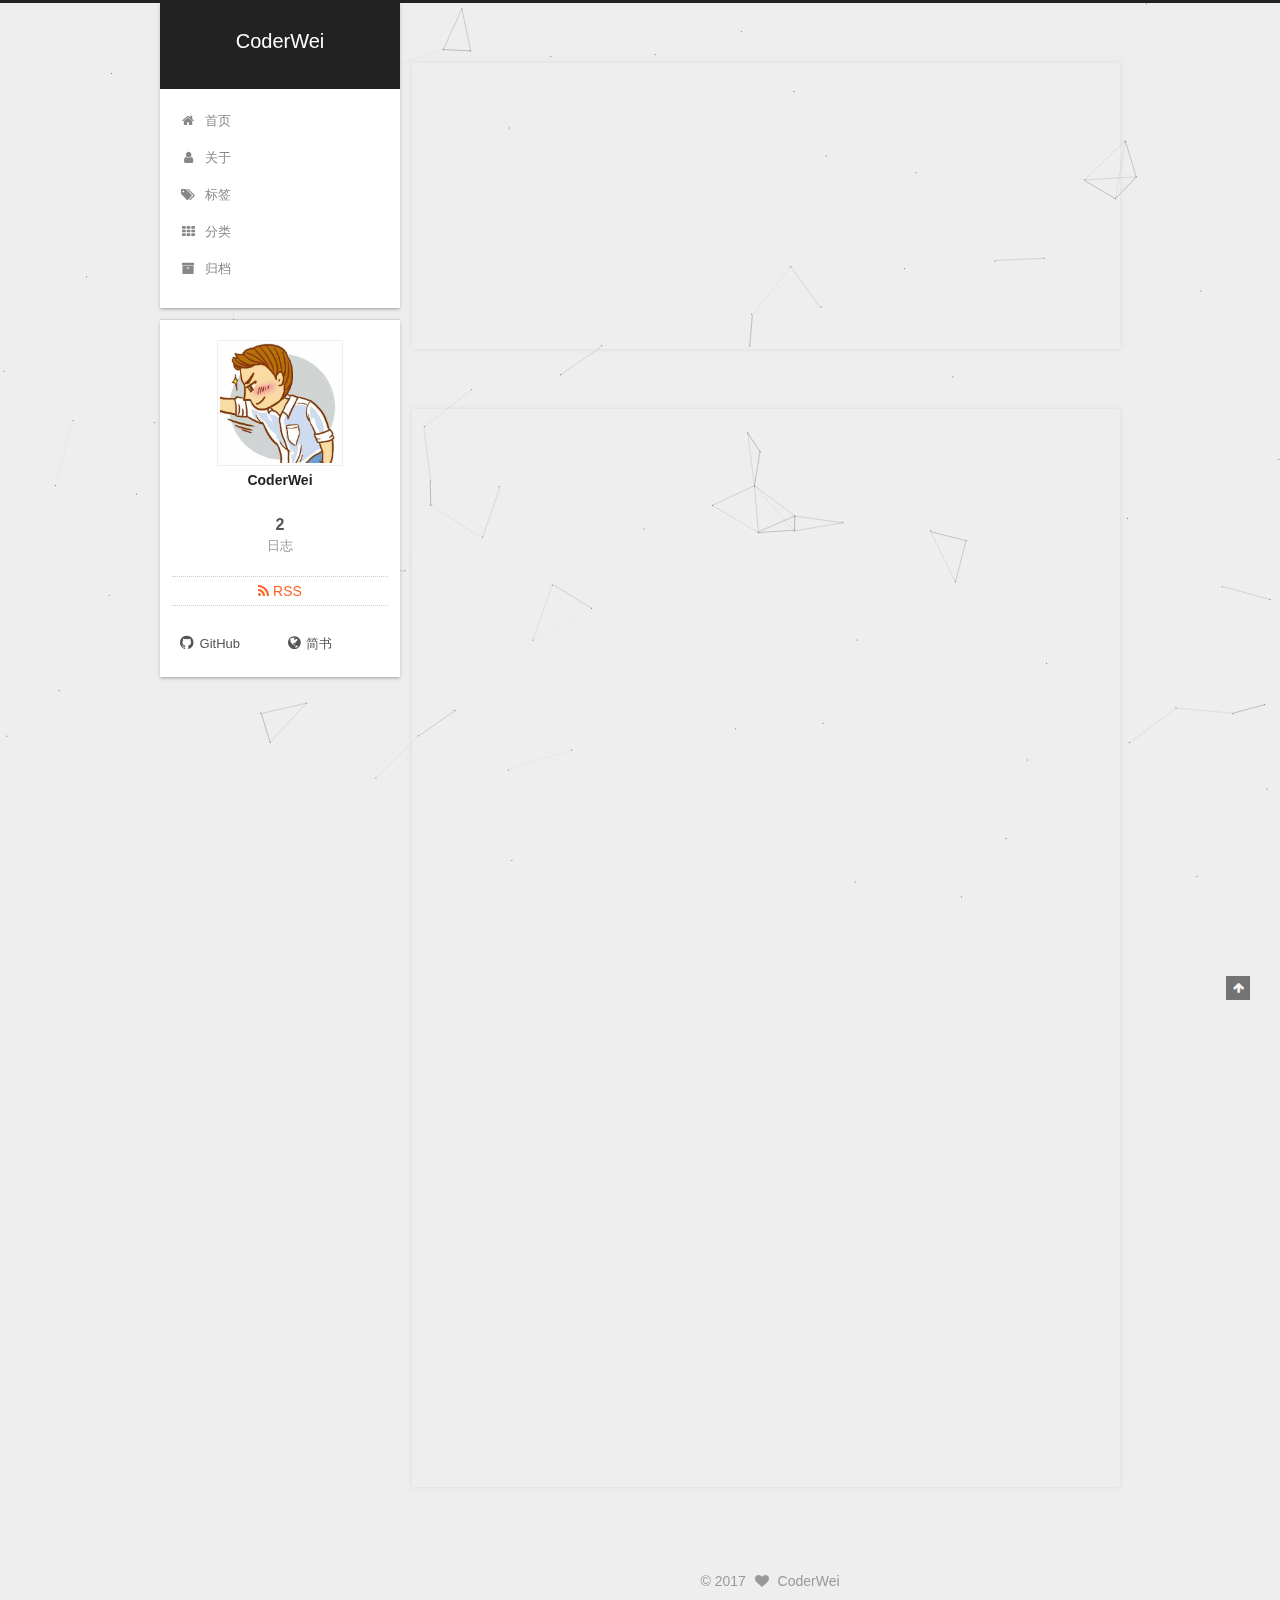
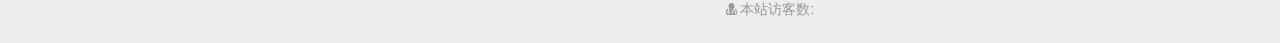
==== index.html @ 3d7d8877 "Site updated: 2017-09-25 10:49:54" ====
<!DOCTYPE html>



  


<html class="theme-next gemini use-motion" lang="zh-Hans">
<head>
  <meta charset="UTF-8"/>
<meta http-equiv="X-UA-Compatible" content="IE=edge" />
<meta name="viewport" content="width=device-width, initial-scale=1, maximum-scale=1"/>
<meta name="theme-color" content="#222">








<meta http-equiv="Cache-Control" content="no-transform" />
<meta http-equiv="Cache-Control" content="no-siteapp" />
















  
  
  <link href="/lib/fancybox/source/jquery.fancybox.css?v=2.1.5" rel="stylesheet" type="text/css" />







<link href="/lib/font-awesome/css/font-awesome.min.css?v=4.6.2" rel="stylesheet" type="text/css" />

<link href="/css/main.css?v=5.1.2" rel="stylesheet" type="text/css" />


  <meta name="keywords" content="Hexo, NexT" />





  <link rel="alternate" href="/atom.xml" title="CoderWei" type="application/atom+xml" />




  <link rel="shortcut icon" type="image/x-icon" href="/images/favicon.ico?v=5.1.2" />






<meta property="og:type" content="website">
<meta property="og:title" content="CoderWei">
<meta property="og:url" content="http://yoursite.com/index.html">
<meta property="og:site_name" content="CoderWei">
<meta property="og:locale" content="zh-Hans">
<meta name="twitter:card" content="summary">
<meta name="twitter:title" content="CoderWei">



<script type="text/javascript" id="hexo.configurations">
  var NexT = window.NexT || {};
  var CONFIG = {
    root: '/',
    scheme: 'Gemini',
    version: '5.1.2',
    sidebar: {"position":"left","display":"post","offset":12,"offset_float":12,"b2t":false,"scrollpercent":false,"onmobile":false},
    fancybox: true,
    tabs: true,
    motion: {"enable":true,"async":false,"transition":{"post_block":"fadeIn","post_header":"slideDownIn","post_body":"slideDownIn","coll_header":"slideLeftIn"}},
    duoshuo: {
      userId: '0',
      author: '博主'
    },
    algolia: {
      applicationID: '',
      apiKey: '',
      indexName: '',
      hits: {"per_page":10},
      labels: {"input_placeholder":"Search for Posts","hits_empty":"We didn't find any results for the search: ${query}","hits_stats":"${hits} results found in ${time} ms"}
    }
  };
</script>



  <link rel="canonical" href="http://yoursite.com/"/>





  <title>CoderWei</title>
  








</head>

<body itemscope itemtype="http://schema.org/WebPage" lang="zh-Hans">

  
  
    
  

  <div class="container sidebar-position-left 
  page-home">
    <div class="headband"></div>

<!-- <a href="https://github.com/xiaviv"><img style="position: absolute; top: 0; left: 0; border: 0;" src="https://camo.githubusercontent.com/8b6b8ccc6da3aa5722903da7b58eb5ab1081adee/68747470733a2f2f73332e616d617a6f6e6177732e636f6d2f6769746875622f726962626f6e732f666f726b6d655f6c6566745f6f72616e67655f6666373630302e706e67" alt="Fork me on GitHub" data-canonical-src="https://s3.amazonaws.com/github/ribbons/forkme_left_orange_ff7600.png"></a> -->

    <header id="header" class="header" itemscope itemtype="http://schema.org/WPHeader">
      <div class="header-inner"><div class="site-brand-wrapper">
  <div class="site-meta ">
    

    <div class="custom-logo-site-title">
      <a href="/"  class="brand" rel="start">
        <span class="logo-line-before"><i></i></span>
        <span class="site-title">CoderWei</span>
        <span class="logo-line-after"><i></i></span>
      </a>
    </div>
      
        <p class="site-subtitle"></p>
      
  </div>

  <div class="site-nav-toggle">
    <button>
      <span class="btn-bar"></span>
      <span class="btn-bar"></span>
      <span class="btn-bar"></span>
    </button>
  </div>
</div>

<nav class="site-nav">
  

  
    <ul id="menu" class="menu">
      
        
        <li class="menu-item menu-item-home">
          <a href="/" rel="section">
            
              <i class="menu-item-icon fa fa-fw fa-home"></i> <br />
            
            首页
          </a>
        </li>
      
        
        <li class="menu-item menu-item-about">
          <a href="/about/" rel="section">
            
              <i class="menu-item-icon fa fa-fw fa-user"></i> <br />
            
            关于
          </a>
        </li>
      
        
        <li class="menu-item menu-item-tags">
          <a href="/tags/" rel="section">
            
              <i class="menu-item-icon fa fa-fw fa-tags"></i> <br />
            
            标签
          </a>
        </li>
      
        
        <li class="menu-item menu-item-categories">
          <a href="/categories/" rel="section">
            
              <i class="menu-item-icon fa fa-fw fa-th"></i> <br />
            
            分类
          </a>
        </li>
      
        
        <li class="menu-item menu-item-archives">
          <a href="/archives/" rel="section">
            
              <i class="menu-item-icon fa fa-fw fa-archive"></i> <br />
            
            归档
          </a>
        </li>
      

      
    </ul>
  

  
</nav>



 </div>
    </header>

    <main id="main" class="main">
      <div class="main-inner">
        <div class="content-wrap">
          <div id="content" class="content">
            
  <section id="posts" class="posts-expand">
    
      

  

  
  
  

  <article class="post post-type-normal" itemscope itemtype="http://schema.org/Article">
  
  
  
  <div class="post-block">
    <link itemprop="mainEntityOfPage" href="http://yoursite.com/2017/09/22/My-first-hexo-blog/">

    <span hidden itemprop="author" itemscope itemtype="http://schema.org/Person">
      <meta itemprop="name" content="CoderWei">
      <meta itemprop="description" content="">
      <meta itemprop="image" content="/images/icon.jpg">
    </span>

    <span hidden itemprop="publisher" itemscope itemtype="http://schema.org/Organization">
      <meta itemprop="name" content="CoderWei">
    </span>

    
      <header class="post-header">

        
        
          <h1 class="post-title" itemprop="name headline">
                
                <a class="post-title-link" href="/2017/09/22/My-first-hexo-blog/" itemprop="url">My first hexo blog</a></h1>
        

        <div class="post-meta">
          <span class="post-time">
            
              <span class="post-meta-item-icon">
                <i class="fa fa-calendar-o"></i>
              </span>
              
                <span class="post-meta-item-text">发表于</span>
              
              <time title="创建于" itemprop="dateCreated datePublished" datetime="2017-09-22T23:14:47+08:00">
                2017-09-22
              </time>
            

            

            
          </span>

          

          
            
          

          
          

          

          
            <div class="post-wordcount">
              
                
                <span class="post-meta-item-icon">
                  <i class="fa fa-file-word-o"></i>
                </span>
                
                  <span class="post-meta-item-text">字数统计&#58;</span>
                
                <span title="字数统计">
                  0
                </span>
              

              
                <span class="post-meta-divider">|</span>
              

              
                <span class="post-meta-item-icon">
                  <i class="fa fa-clock-o"></i>
                </span>
                
                  <span class="post-meta-item-text">阅读时长 &asymp;</span>
                
                <span title="阅读时长">
                  1
                </span>
              
            </div>
          

          

        </div>
      </header>
    

    
    
    
    <div class="post-body" itemprop="articleBody">

      
      

      
        
          
            
          
        
      
    </div>
    
    
    

    

    

    

  <div>
  
  </div>
    <footer class="post-footer">
      

      

      

      
      
        <div class="post-eof"></div>
      
    </footer>
  </div>
  
  
  
  </article>


    
      

  

  
  
  

  <article class="post post-type-normal" itemscope itemtype="http://schema.org/Article">
  
  
  
  <div class="post-block">
    <link itemprop="mainEntityOfPage" href="http://yoursite.com/2017/09/22/hello-world/">

    <span hidden itemprop="author" itemscope itemtype="http://schema.org/Person">
      <meta itemprop="name" content="CoderWei">
      <meta itemprop="description" content="">
      <meta itemprop="image" content="/images/icon.jpg">
    </span>

    <span hidden itemprop="publisher" itemscope itemtype="http://schema.org/Organization">
      <meta itemprop="name" content="CoderWei">
    </span>

    
      <header class="post-header">

        
        
          <h1 class="post-title" itemprop="name headline">
                
                <a class="post-title-link" href="/2017/09/22/hello-world/" itemprop="url">Hello World</a></h1>
        

        <div class="post-meta">
          <span class="post-time">
            
              <span class="post-meta-item-icon">
                <i class="fa fa-calendar-o"></i>
              </span>
              
                <span class="post-meta-item-text">发表于</span>
              
              <time title="创建于" itemprop="dateCreated datePublished" datetime="2017-09-22T15:27:06+08:00">
                2017-09-22
              </time>
            

            

            
          </span>

          

          
            
          

          
          

          

          
            <div class="post-wordcount">
              
                
                <span class="post-meta-item-icon">
                  <i class="fa fa-file-word-o"></i>
                </span>
                
                  <span class="post-meta-item-text">字数统计&#58;</span>
                
                <span title="字数统计">
                  78
                </span>
              

              
                <span class="post-meta-divider">|</span>
              

              
                <span class="post-meta-item-icon">
                  <i class="fa fa-clock-o"></i>
                </span>
                
                  <span class="post-meta-item-text">阅读时长 &asymp;</span>
                
                <span title="阅读时长">
                  1
                </span>
              
            </div>
          

          

        </div>
      </header>
    

    
    
    
    <div class="post-body" itemprop="articleBody">

      
      

      
        
          
            <p>Welcome to <a href="https://hexo.io/" target="_blank" rel="external">Hexo</a>! This is your very first post. Check <a href="https://hexo.io/docs/" target="_blank" rel="external">documentation</a> for more info. If you get any problems when using Hexo, you can find the answer in <a href="https://hexo.io/docs/troubleshooting.html" target="_blank" rel="external">troubleshooting</a> or you can ask me on <a href="https://github.com/hexojs/hexo/issues" target="_blank" rel="external">GitHub</a>.</p>
<h2 id="Quick-Start"><a href="#Quick-Start" class="headerlink" title="Quick Start"></a>Quick Start</h2><h3 id="Create-a-new-post"><a href="#Create-a-new-post" class="headerlink" title="Create a new post"></a>Create a new post</h3><figure class="highlight bash"><table><tr><td class="gutter"><pre><div class="line">1</div></pre></td><td class="code"><pre><div class="line">$ hexo new <span class="string">"My New Post"</span></div></pre></td></tr></table></figure>
<p>More info: <a href="https://hexo.io/docs/writing.html" target="_blank" rel="external">Writing</a></p>
<h3 id="Run-server"><a href="#Run-server" class="headerlink" title="Run server"></a>Run server</h3><figure class="highlight bash"><table><tr><td class="gutter"><pre><div class="line">1</div></pre></td><td class="code"><pre><div class="line">$ hexo server</div></pre></td></tr></table></figure>
<p>More info: <a href="https://hexo.io/docs/server.html" target="_blank" rel="external">Server</a></p>
<h3 id="Generate-static-files"><a href="#Generate-static-files" class="headerlink" title="Generate static files"></a>Generate static files</h3><figure class="highlight bash"><table><tr><td class="gutter"><pre><div class="line">1</div></pre></td><td class="code"><pre><div class="line">$ hexo generate</div></pre></td></tr></table></figure>
<p>More info: <a href="https://hexo.io/docs/generating.html" target="_blank" rel="external">Generating</a></p>
<h3 id="Deploy-to-remote-sites"><a href="#Deploy-to-remote-sites" class="headerlink" title="Deploy to remote sites"></a>Deploy to remote sites</h3><figure class="highlight bash"><table><tr><td class="gutter"><pre><div class="line">1</div></pre></td><td class="code"><pre><div class="line">$ hexo deploy</div></pre></td></tr></table></figure>
<p>More info: <a href="https://hexo.io/docs/deployment.html" target="_blank" rel="external">Deployment</a></p>

          
        
      
    </div>
    
    
    

    

    

    

  <div>
  
  </div>
    <footer class="post-footer">
      

      

      

      
      
        <div class="post-eof"></div>
      
    </footer>
  </div>
  
  
  
  </article>


    
  </section>

  


          </div>
          


          

        </div>
        
          
  
  <div class="sidebar-toggle">
    <div class="sidebar-toggle-line-wrap">
      <span class="sidebar-toggle-line sidebar-toggle-line-first"></span>
      <span class="sidebar-toggle-line sidebar-toggle-line-middle"></span>
      <span class="sidebar-toggle-line sidebar-toggle-line-last"></span>
    </div>
  </div>

  <aside id="sidebar" class="sidebar">
    
    <div class="sidebar-inner">

      

      

      <section class="site-overview sidebar-panel sidebar-panel-active">
        <div class="site-author motion-element" itemprop="author" itemscope itemtype="http://schema.org/Person">
          
            <img class="site-author-image" itemprop="image"
              src="/images/icon.jpg"
              alt="CoderWei" />
          
            <p class="site-author-name" itemprop="name">CoderWei</p>
            <p class="site-description motion-element" itemprop="description"></p>
        </div>

        <nav class="site-state motion-element">

          
            <div class="site-state-item site-state-posts">
            
              <a href="/archives/">
            
                <span class="site-state-item-count">2</span>
                <span class="site-state-item-name">日志</span>
              </a>
            </div>
          

          

          

        </nav>

        
          <div class="feed-link motion-element">
            <a href="/atom.xml" rel="alternate">
              <i class="fa fa-rss"></i>
              RSS
            </a>
          </div>
        

        <div class="links-of-author motion-element">
          
            
              <span class="links-of-author-item">
                <a href="https://github.com/xiaviv" target="_blank" title="GitHub">
                  
                    <i class="fa fa-fw fa-github"></i>GitHub</a>
              </span>
            
              <span class="links-of-author-item">
                <a href="http://www.jianshu.com/u/fa9f03a240c6" target="_blank" title="简书">
                  
                    <i class="fa fa-fw fa-globe"></i>简书</a>
              </span>
            
          
        </div>

        
        

        
        

        


      </section>

      

      

    </div>
  </aside>


        
      </div>
    </main>

    <footer id="footer" class="footer">
      <div class="footer-inner">
        <script async src="https://dn-lbstatics.qbox.me/busuanzi/2.3/busuanzi.pure.mini.js"></script>
<div class="copyright" >
  
  &copy; 
  <span itemprop="copyrightYear">2017</span>
  <span class="with-love">
    <i class="fa fa-heart"></i>
  </span>
  <span class="author" itemprop="copyrightHolder">CoderWei</span>

  
</div>

<div class="powered-by">
<i class="fa fa-user-md"></i><span id="busuanzi_container_site_uv">
  本站访客数:<span id="busuanzi_value_site_uv"></span>
</span>
</div>


 <!-- <div class="powered-by">由 <a class="theme-link" href="https://hexo.io">Hexo</a> 强力驱动</div>

  <span class="post-meta-divider">|</span>

  <div class="theme-info">主题 &mdash; <a class="theme-link" href="https://github.com/iissnan/hexo-theme-next">NexT.Gemini</a> v5.1.2</div>
 -->


        







        
      </div>
    </footer>

    
      <div class="back-to-top">
        <i class="fa fa-arrow-up"></i>
        
      </div>
    

  </div>

  

<script type="text/javascript">
  if (Object.prototype.toString.call(window.Promise) !== '[object Function]') {
    window.Promise = null;
  }
</script>









  


  











  
  <script type="text/javascript" src="/lib/jquery/index.js?v=2.1.3"></script>

  
  <script type="text/javascript" src="/lib/fastclick/lib/fastclick.min.js?v=1.0.6"></script>

  
  <script type="text/javascript" src="/lib/jquery_lazyload/jquery.lazyload.js?v=1.9.7"></script>

  
  <script type="text/javascript" src="/lib/velocity/velocity.min.js?v=1.2.1"></script>

  
  <script type="text/javascript" src="/lib/velocity/velocity.ui.min.js?v=1.2.1"></script>

  
  <script type="text/javascript" src="/lib/fancybox/source/jquery.fancybox.pack.js?v=2.1.5"></script>

  
  <script type="text/javascript" src="/lib/canvas-nest/canvas-nest.min.js"></script>


  


  <script type="text/javascript" src="/js/src/utils.js?v=5.1.2"></script>

  <script type="text/javascript" src="/js/src/motion.js?v=5.1.2"></script>



  
  


  <script type="text/javascript" src="/js/src/affix.js?v=5.1.2"></script>

  <script type="text/javascript" src="/js/src/schemes/pisces.js?v=5.1.2"></script>



  <script type="text/javascript" src="/js/src/scrollspy.js?v=5.1.2"></script>
<script type="text/javascript" src="/js/src/post-details.js?v=5.1.2"></script>


  

  


  <script type="text/javascript" src="/js/src/bootstrap.js?v=5.1.2"></script>



  


  




	





  





  








  





  

  

  

  

  

  

</body>
</html>
<!-- 页面点击小红心 -->
<script type="text/javascript" src="/js/src/love.js"></script>
---- css/main.css ----
/* normalize.css v3.0.2 | MIT License | git.io/normalize */
html {
  font-family: sans-serif; /* 1 */
  -ms-text-size-adjust: 100%; /* 2 */
  -webkit-text-size-adjust: 100%; /* 2 */
}
body {
  margin: 0;
}
article,
aside,
details,
figcaption,
figure,
footer,
header,
hgroup,
main,
menu,
nav,
section,
summary {
  display: block;
}
audio,
canvas,
progress,
video {
  display: inline-block; /* 1 */
  vertical-align: baseline; /* 2 */
}
audio:not([controls]) {
  display: none;
  height: 0;
}
[hidden],
template {
  display: none;
}
a {
  background-color: transparent;
}
a:active,
a:hover {
  outline: 0;
}
abbr[title] {
  border-bottom: 1px dotted;
}
b,
strong {
  font-weight: bold;
}
dfn {
  font-style: italic;
}
h1 {
  font-size: 2em;
  margin: 0.67em 0;
}
mark {
  background: #ff0;
  color: #000;
}
small {
  font-size: 80%;
}
sub,
sup {
  font-size: 75%;
  line-height: 0;
  position: relative;
  vertical-align: baseline;
}
sup {
  top: -0.5em;
}
sub {
  bottom: -0.25em;
}
img {
  border: 0;
}
svg:not(:root) {
  overflow: hidden;
}
figure {
  margin: 1em 40px;
}
hr {
  -moz-box-sizing: content-box;
  box-sizing: content-box;
  height: 0;
}
pre {
  overflow: auto;
}
code,
kbd,
pre,
samp {
  font-family: monospace, monospace;
  font-size: 1em;
}
button,
input,
optgroup,
select,
textarea {
  color: inherit; /* 1 */
  font: inherit; /* 2 */
  margin: 0; /* 3 */
}
button {
  overflow: visible;
}
button,
select {
  text-transform: none;
}
button,
html input[type="button"],
input[type="reset"],
input[type="submit"] {
  -webkit-appearance: button; /* 2 */
  cursor: pointer; /* 3 */
}
button[disabled],
html input[disabled] {
  cursor: default;
}
button::-moz-focus-inner,
input::-moz-focus-inner {
  border: 0;
  padding: 0;
}
input {
  line-height: normal;
}
input[type="checkbox"],
input[type="radio"] {
  box-sizing: border-box; /* 1 */
  padding: 0; /* 2 */
}
input[type="number"]::-webkit-inner-spin-button,
input[type="number"]::-webkit-outer-spin-button {
  height: auto;
}
input[type="search"] {
  -webkit-appearance: textfield; /* 1 */
  -moz-box-sizing: content-box;
  -webkit-box-sizing: content-box; /* 2 */
  box-sizing: content-box;
}
input[type="search"]::-webkit-search-cancel-button,
input[type="search"]::-webkit-search-decoration {
  -webkit-appearance: none;
}
fieldset {
  border: 1px solid #c0c0c0;
  margin: 0 2px;
  padding: 0.35em 0.625em 0.75em;
}
legend {
  border: 0; /* 1 */
  padding: 0; /* 2 */
}
textarea {
  overflow: auto;
}
optgroup {
  font-weight: bold;
}
table {
  border-collapse: collapse;
  border-spacing: 0;
}
td,
th {
  padding: 0;
}
::selection {
  background: #262a30;
  color: #fff;
}
body {
  position: relative;
  font-family: 'Lato', "PingFang SC", "Microsoft YaHei", sans-serif;
  font-size: 14px;
  line-height: 2;
  color: #555;
  background: #eee;
}
@media (max-width: 767px) {
  body {
    padding-right: 0 !important;
  }
}
@media (min-width: 768px) and (max-width: 991px) {
  body {
    padding-right: 0 !important;
  }
}
@media (min-width: 1600px) {
  body {
    font-size: 16px;
  }
}
h1,
h2,
h3,
h4,
h5,
h6 {
  margin: 0;
  padding: 0;
  font-weight: bold;
  line-height: 1.5;
  font-family: 'Lato', "PingFang SC", "Microsoft YaHei", sans-serif;
}
h2,
h3,
h4,
h5,
h6 {
  margin: 20px 0 15px;
}
h1 {
  font-size: 22px;
}
@media (max-width: 767px) {
  h1 {
    font-size: 18px;
  }
}
h2 {
  font-size: 20px;
}
@media (max-width: 767px) {
  h2 {
    font-size: 16px;
  }
}
h3 {
  font-size: 18px;
}
@media (max-width: 767px) {
  h3 {
    font-size: 14px;
  }
}
h4 {
  font-size: 16px;
}
@media (max-width: 767px) {
  h4 {
    font-size: 12px;
  }
}
h5 {
  font-size: 14px;
}
@media (max-width: 767px) {
  h5 {
    font-size: 10px;
  }
}
h6 {
  font-size: 12px;
}
@media (max-width: 767px) {
  h6 {
    font-size: 8px;
  }
}
p {
  margin: 0 0 20px 0;
}
a {
  color: #555;
  text-decoration: none;
  outline: none;
  border-bottom: 1px solid #999;
  word-wrap: break-word;
}
a:hover {
  color: #222;
  border-bottom-color: #222;
}
blockquote {
  margin: 0;
  padding: 0;
}
img {
  display: block;
  margin: auto;
  max-width: 100%;
  height: auto;
}
hr {
  margin: 40px 0;
  height: 3px;
  border: none;
  background-color: #ddd;
  background-image: repeating-linear-gradient(-45deg, #fff, #fff 4px, transparent 4px, transparent 8px);
}
blockquote {
  padding: 0 15px;
  color: #666;
  border-left: 4px solid #ddd;
}
blockquote cite::before {
  content: "-";
  padding: 0 5px;
}
dt {
  font-weight: 700;
}
dd {
  margin: 0;
  padding: 0;
}
kbd {
  border: 1px solid #ccc;
  border-radius: 0.2em;
  box-shadow: 0.1em 0.1em 0.2em rgba(0,0,0,0.1);
  background-color: #f9f9f9;
  font-family: inherit;
  background-image: -webkit-linear-gradient(top, #eee, #fff, #eee);
  padding: 0.1em 0.3em;
  white-space: nowrap;
}
.text-left {
  text-align: left;
}
.text-center {
  text-align: center;
}
.text-right {
  text-align: right;
}
.text-justify {
  text-align: justify;
}
.text-nowrap {
  white-space: nowrap;
}
.text-lowercase {
  text-transform: lowercase;
}
.text-uppercase {
  text-transform: uppercase;
}
.text-capitalize {
  text-transform: capitalize;
}
.center-block {
  display: block;
  margin-left: auto;
  margin-right: auto;
}
.clearfix:before,
.clearfix:after {
  content: " ";
  display: table;
}
.clearfix:after {
  clear: both;
}
.pullquote {
  width: 45%;
}
.pullquote.left {
  float: left;
  margin-left: 5px;
  margin-right: 10px;
}
.pullquote.right {
  float: right;
  margin-left: 10px;
  margin-right: 5px;
}
.affix.affix.affix {
  position: fixed;
}
.translation {
  margin-top: -20px;
  font-size: 14px;
  color: #999;
}
.scrollbar-measure {
  width: 100px;
  height: 100px;
  overflow: scroll;
  position: absolute;
  top: -9999px;
}
.use-motion .motion-element {
  opacity: 0;
}
table {
  margin: 20px 0;
  width: 100%;
  border-collapse: collapse;
  border-spacing: 0;
  border: 1px solid #ddd;
  font-size: 14px;
  table-layout: fixed;
  word-wrap: break-all;
}
table>tbody>tr:nth-of-type(odd) {
  background-color: #f9f9f9;
}
table>tbody>tr:hover {
  background-color: #f5f5f5;
}
caption,
th,
td {
  padding: 8px;
  text-align: left;
  vertical-align: middle;
  font-weight: normal;
}
th,
td {
  border-bottom: 3px solid #ddd;
  border-right: 1px solid #eee;
}
th {
  padding-bottom: 10px;
  font-weight: 700;
}
td {
  border-bottom-width: 1px;
}
html,
body {
  height: 100%;
}
.container {
  position: relative;
  min-height: 100%;
}
.header-inner {
  margin: 0 auto;
  padding: 100px 0 70px;
  width: calc(100% - 252px);
}
@media (min-width: 1600px) {
  .container .header-inner {
    width: 900px;
  }
}
.main {
  padding-bottom: 150px;
}
.main-inner {
  margin: 0 auto;
  width: calc(100% - 252px);
}
@media (min-width: 1600px) {
  .container .main-inner {
    width: 900px;
  }
}
.footer {
  position: absolute;
  left: 0;
  bottom: 0;
  width: 100%;
  min-height: 50px;
}
.footer-inner {
  box-sizing: border-box;
  margin: 20px auto;
  width: calc(100% - 252px);
}
@media (min-width: 1600px) {
  .container .footer-inner {
    width: 900px;
  }
}
pre,
.highlight {
  overflow: auto;
  margin: 20px 0;
  padding: 0;
  font-size: 13px;
  color: #4d4d4c;
  background: #f7f7f7;
  line-height: 1.6;
}
pre,
code {
  font-family: consolas, Menlo, "PingFang SC", "Microsoft YaHei", monospace;
}
code {
  padding: 2px 4px;
  word-wrap: break-word;
  color: #555;
  background: #eee;
  border-radius: 3px;
  font-size: 13px;
}
pre code {
  padding: 0;
  color: #4d4d4c;
  background: none;
  text-shadow: none;
}
.highlight {
  border-radius: 1px;
}
.highlight pre {
  border: none;
  margin: 0;
  padding: 10px 0;
}
.highlight table {
  margin: 0;
  width: auto;
  border: none;
}
.highlight td {
  border: none;
  padding: 0;
}
.highlight figcaption {
  font-size: 1em;
  color: #4d4d4c;
  line-height: 1em;
  margin-bottom: 1em;
}
.highlight figcaption:before,
.highlight figcaption:after {
  content: " ";
  display: table;
}
.highlight figcaption:after {
  clear: both;
}
.highlight figcaption a {
  float: right;
  color: #4d4d4c;
}
.highlight figcaption a:hover {
  border-bottom-color: #4d4d4c;
}
.highlight .gutter pre {
  padding-left: 10px;
  padding-right: 10px;
  color: #869194;
  text-align: right;
  background-color: #eff2f3;
}
.highlight .code pre {
  width: 100%;
  padding-left: 10px;
  padding-right: 10px;
  background-color: #f7f7f7;
}
.highlight .line {
  height: 20px;
}
.gutter {
  -webkit-user-select: none;
  -moz-user-select: none;
  -ms-user-select: none;
  user-select: none;
}
.gist table {
  width: auto;
}
.gist table td {
  border: none;
}
pre .deletion {
  background: #fdd;
}
pre .addition {
  background: #dfd;
}
pre .meta {
  color: #8959a8;
}
pre .comment {
  color: #8e908c;
}
pre .variable,
pre .attribute,
pre .tag,
pre .regexp,
pre .ruby .constant,
pre .xml .tag .title,
pre .xml .pi,
pre .xml .doctype,
pre .html .doctype,
pre .css .id,
pre .css .class,
pre .css .pseudo {
  color: #c82829;
}
pre .number,
pre .preprocessor,
pre .built_in,
pre .literal,
pre .params,
pre .constant,
pre .command {
  color: #f5871f;
}
pre .ruby .class .title,
pre .css .rules .attribute,
pre .string,
pre .value,
pre .inheritance,
pre .header,
pre .ruby .symbol,
pre .xml .cdata,
pre .special,
pre .number,
pre .formula {
  color: #718c00;
}
pre .title,
pre .css .hexcolor {
  color: #3e999f;
}
pre .function,
pre .python .decorator,
pre .python .title,
pre .ruby .function .title,
pre .ruby .title .keyword,
pre .perl .sub,
pre .javascript .title,
pre .coffeescript .title {
  color: #4271ae;
}
pre .keyword,
pre .javascript .function {
  color: #8959a8;
}
.full-image.full-image.full-image {
  border: none;
  max-width: 100%;
  width: auto;
  margin: 20px auto;
}
@media (min-width: 992px) {
  .full-image.full-image.full-image {
    max-width: none;
    width: 118%;
    margin: 0 -9%;
  }
}
.blockquote-center,
.page-home .post-type-quote blockquote,
.page-post-detail .post-type-quote blockquote {
  position: relative;
  margin: 40px 0;
  padding: 0;
  border-left: none;
  text-align: center;
}
.blockquote-center::before,
.page-home .post-type-quote blockquote::before,
.page-post-detail .post-type-quote blockquote::before,
.blockquote-center::after,
.page-home .post-type-quote blockquote::after,
.page-post-detail .post-type-quote blockquote::after {
  position: absolute;
  content: ' ';
  display: block;
  width: 100%;
  height: 24px;
  opacity: 0.2;
  background-repeat: no-repeat;
  background-position: 0 -6px;
  background-size: 22px 22px;
}
.blockquote-center::before,
.page-home .post-type-quote blockquote::before,
.page-post-detail .post-type-quote blockquote::before {
  top: -20px;
  background-image: url("../images/quote-l.svg");
  border-top: 1px solid #ccc;
}
.blockquote-center::after,
.page-home .post-type-quote blockquote::after,
.page-post-detail .post-type-quote blockquote::after {
  bottom: -20px;
  background-image: url("../images/quote-r.svg");
  border-bottom: 1px solid #ccc;
  background-position: 100% 8px;
}
.blockquote-center p,
.page-home .post-type-quote blockquote p,
.page-post-detail .post-type-quote blockquote p,
.blockquote-center div,
.page-home .post-type-quote blockquote div,
.page-post-detail .post-type-quote blockquote div {
  text-align: center;
}
.post .post-body .group-picture img {
  box-sizing: border-box;
  padding: 0 3px;
  border: none;
}
.post .group-picture-row {
  overflow: hidden;
  margin-top: 6px;
}
.post .group-picture-row:first-child {
  margin-top: 0;
}
.post .group-picture-column {
  float: left;
}
.page-post-detail .post-body .group-picture-column {
  float: none;
  margin-top: 10px;
  width: auto !important;
}
.page-post-detail .post-body .group-picture-column img {
  margin: 0 auto;
}
.page-archive .group-picture-container {
  overflow: hidden;
}
.page-archive .group-picture-row {
  float: left;
}
.page-archive .group-picture-row:first-child {
  margin-top: 6px;
}
.page-archive .group-picture-column {
  max-width: 150px;
  max-height: 150px;
}
.post-body .note {
  position: relative;
  padding: 15px;
  margin-bottom: 20px;
  border: 1px solid #eee;
  border-left-width: 5px;
  border-radius: 3px;
}
.post-body .note h2,
.post-body .note h3,
.post-body .note h4,
.post-body .note h5,
.post-body .note h6 {
  margin-top: 0;
  margin-bottom: 0;
  border-bottom: initial;
  padding-top: 0 !important;
}
.post-body .note p:first-child,
.post-body .note ul:first-child,
.post-body .note ol:first-child,
.post-body .note table:first-child,
.post-body .note pre:first-child,
.post-body .note blockquote:first-child {
  margin-top: 0;
}
.post-body .note p:last-child,
.post-body .note ul:last-child,
.post-body .note ol:last-child,
.post-body .note table:last-child,
.post-body .note pre:last-child,
.post-body .note blockquote:last-child {
  margin-bottom: 0;
}
.post-body .note.default {
  border-left-color: #777;
}
.post-body .note.default h2,
.post-body .note.default h3,
.post-body .note.default h4,
.post-body .note.default h5,
.post-body .note.default h6 {
  color: #777;
}
.post-body .note.primary {
  border-left-color: #6f42c1;
}
.post-body .note.primary h2,
.post-body .note.primary h3,
.post-body .note.primary h4,
.post-body .note.primary h5,
.post-body .note.primary h6 {
  color: #6f42c1;
}
.post-body .note.info {
  border-left-color: #428bca;
}
.post-body .note.info h2,
.post-body .note.info h3,
.post-body .note.info h4,
.post-body .note.info h5,
.post-body .note.info h6 {
  color: #428bca;
}
.post-body .note.success {
  border-left-color: #5cb85c;
}
.post-body .note.success h2,
.post-body .note.success h3,
.post-body .note.success h4,
.post-body .note.success h5,
.post-body .note.success h6 {
  color: #5cb85c;
}
.post-body .note.warning {
  border-left-color: #f0ad4e;
}
.post-body .note.warning h2,
.post-body .note.warning h3,
.post-body .note.warning h4,
.post-body .note.warning h5,
.post-body .note.warning h6 {
  color: #f0ad4e;
}
.post-body .note.danger {
  border-left-color: #d9534f;
}
.post-body .note.danger h2,
.post-body .note.danger h3,
.post-body .note.danger h4,
.post-body .note.danger h5,
.post-body .note.danger h6 {
  color: #d9534f;
}
.post-body .label {
  display: inline;
  padding: 0 2px;
  white-space: nowrap;
}
.post-body .label.default {
  background-color: #f0f0f0;
}
.post-body .label.primary {
  background-color: #efe6f7;
}
.post-body .label.info {
  background-color: #e5f2f8;
}
.post-body .label.success {
  background-color: #e7f4e9;
}
.post-body .label.warning {
  background-color: #fcf6e1;
}
.post-body .label.danger {
  background-color: #fae8eb;
}
.post-body .tabs {
  position: relative;
  display: block;
  margin-bottom: 20px;
  padding-top: 10px;
}
.post-body .tabs ul.nav-tabs {
  margin: 0;
  padding: 0;
  display: flex;
  margin-bottom: -1px;
}
@media (max-width: 413px) {
  .post-body .tabs ul.nav-tabs {
    display: block;
    margin-bottom: 5px;
  }
}
.post-body .tabs ul.nav-tabs li.tab {
  list-style-type: none !important;
  margin: 0 0.25em 0 0;
  border-top: 3px solid transparent;
  border-left: 1px solid transparent;
  border-right: 1px solid transparent;
}
@media (max-width: 413px) {
  .post-body .tabs ul.nav-tabs li.tab {
    margin: initial;
    border-top: 1px solid transparent;
    border-left: 3px solid transparent;
    border-right: 1px solid transparent;
    border-bottom: 1px solid transparent;
  }
}
.post-body .tabs ul.nav-tabs li.tab a {
  outline: 0;
  border-bottom: initial;
  display: block;
  line-height: 1.8em;
  padding: 0.25em 0.75em;
  transition-duration: 0.2s;
  transition-timing-function: ease-out;
  transition-delay: 0s;
}
.post-body .tabs ul.nav-tabs li.tab a i {
  width: 1.285714285714286em;
}
.post-body .tabs ul.nav-tabs li.tab.active {
  border-top: 3px solid #fc6423;
  border-left: 1px solid #ddd;
  border-right: 1px solid #ddd;
  background-color: #fff;
}
@media (max-width: 413px) {
  .post-body .tabs ul.nav-tabs li.tab.active {
    border-top: 1px solid #ddd;
    border-left: 3px solid #fc6423;
    border-right: 1px solid #ddd;
    border-bottom: 1px solid #ddd;
  }
}
.post-body .tabs ul.nav-tabs li.tab.active a {
  cursor: default;
  color: #555;
}
.post-body .tabs .tab-content {
  background-color: #fff;
}
.post-body .tabs .tab-content .tab-pane {
  border: 1px solid #ddd;
  padding: 20px 20px 0 20px;
}
.post-body .tabs .tab-content .tab-pane:not(.active) {
  display: none !important;
}
.post-body .tabs .tab-content .tab-pane.active {
  display: block !important;
}
.btn {
  display: inline-block;
  padding: 0 20px;
  font-size: 14px;
  color: #fff;
  background: #222;
  border: 2px solid #555;
  text-decoration: none;
  border-radius: 0;
  transition-property: background-color;
  transition-duration: 0.2s;
  transition-timing-function: ease-in-out;
  transition-delay: 0s;
}
.btn:hover,
.post-button .btn:hover {
  border-color: #222;
  color: #fff;
  background: #222;
}
.btn-bar {
  display: block;
  width: 22px;
  height: 2px;
  background: #555;
  border-radius: 1px;
}
.btn-bar+.btn-bar {
  margin-top: 4px;
}
.pagination {
  margin: 120px 0 40px;
  text-align: center;
  border-top: 1px solid #eee;
}
.page-number-basic,
.pagination .prev,
.pagination .next,
.pagination .page-number,
.pagination .space {
  display: inline-block;
  position: relative;
  top: -1px;
  margin: 0 10px;
  padding: 0 11px;
}
@media (max-width: 767px) {
  .page-number-basic,
  .pagination .prev,
  .pagination .next,
  .pagination .page-number,
  .pagination .space {
    margin: 0 5px;
  }
}
.pagination .prev,
.pagination .next,
.pagination .page-number {
  border-bottom: 0;
  border-top: 1px solid #eee;
  transition-property: border-color;
  transition-duration: 0.2s;
  transition-timing-function: ease-in-out;
  transition-delay: 0s;
}
.pagination .prev:hover,
.pagination .next:hover,
.pagination .page-number:hover {
  border-top-color: #222;
}
.pagination .space {
  padding: 0;
  margin: 0;
}
.pagination .prev {
  margin-left: 0;
}
.pagination .next {
  margin-right: 0;
}
.pagination .page-number.current {
  color: #fff;
  background: #ccc;
  border-top-color: #ccc;
}
@media (max-width: 767px) {
  .pagination {
    border-top: none;
  }
  .pagination .prev,
  .pagination .next,
  .pagination .page-number {
    margin-bottom: 10px;
    border-top: 0;
    border-bottom: 1px solid #eee;
    padding: 0 10px;
  }
  .pagination .prev:hover,
  .pagination .next:hover,
  .pagination .page-number:hover {
    border-bottom-color: #222;
  }
}
.comments {
  margin: 60px 20px 0;
}
.tag-cloud {
  text-align: center;
}
.tag-cloud a {
  display: inline-block;
  margin: 10px;
}
.back-to-top {
  box-sizing: border-box;
  position: fixed;
  bottom: -100px;
  right: 30px;
  z-index: 1050;
  padding: 0 6px;
  width: 24px;
  background: #222;
  font-size: 12px;
  opacity: 0.6;
  color: #fff;
  cursor: pointer;
  text-align: center;
  -webkit-transform: translateZ(0);
  transition-property: bottom;
  transition-duration: 0.2s;
  transition-timing-function: ease-in-out;
  transition-delay: 0s;
}
@media (min-width: 768px) and (max-width: 991px) {
  .back-to-top {
    display: none !important;
  }
}
@media (max-width: 767px) {
  .back-to-top {
    display: none !important;
  }
}
.back-to-top.back-to-top-on {
  bottom: 30px;
}
.header {
  background: url("../image/background.jpg");
}
.header-inner {
  position: relative;
}
.headband {
  height: 3px;
  background: #222;
}
.site-meta {
  margin: 0;
  text-align: center;
}
@media (max-width: 767px) {
  .site-meta {
    text-align: center;
  }
}
.brand {
  position: relative;
  display: inline-block;
  padding: 0 40px;
  color: #fff;
  background: #222;
  border-bottom: none;
}
.brand:hover {
  color: #fff;
}
.logo {
  display: inline-block;
  margin-right: 5px;
  line-height: 36px;
  vertical-align: top;
}
.site-title {
  display: inline-block;
  vertical-align: top;
  line-height: 36px;
  font-size: 20px;
  font-weight: normal;
  font-family: 'Lato', "PingFang SC", "Microsoft YaHei", sans-serif;
}
.site-subtitle {
  margin-top: 10px;
  font-size: 13px;
  color: #ddd;
}
.use-motion .brand {
  opacity: 0;
}
.use-motion .logo,
.use-motion .site-title,
.use-motion .site-subtitle {
  opacity: 0;
  position: relative;
  top: -10px;
}
.site-nav-toggle {
  display: none;
  position: absolute;
  top: 10px;
  left: 10px;
}
@media (max-width: 767px) {
  .site-nav-toggle {
    display: block;
  }
}
.site-nav-toggle button {
  margin-top: 2px;
  padding: 9px 10px;
  background: transparent;
  border: none;
}
@media (max-width: 767px) {
  .site-nav {
    display: none;
    margin: 0 -10px;
    padding: 0 10px;
    clear: both;
    border-top: 1px solid #ddd;
  }
}
@media (min-width: 768px) and (max-width: 991px) {
  .site-nav {
    display: block !important;
  }
}
@media (min-width: 992px) {
  .site-nav {
    display: block !important;
  }
}
.menu {
  margin-top: 20px;
  padding-left: 0;
  text-align: center;
}
.menu .menu-item {
  display: inline-block;
  margin: 0 10px;
  list-style: none;
}
@media screen and (max-width: 767px) {
  .menu .menu-item {
    margin-top: 10px;
  }
}
.menu .menu-item a {
  display: block;
  font-size: 13px;
  line-height: inherit;
  border-bottom: 1px solid transparent;
  transition-property: border-color;
  transition-duration: 0.2s;
  transition-timing-function: ease-in-out;
  transition-delay: 0s;
}
.menu .menu-item a:hover,
.menu-item-active a {
  border-bottom-color: #222;
}
.menu .menu-item .fa {
  margin-right: 5px;
}
.use-motion .menu-item {
  opacity: 0;
}
.post-body {
  font-family: 'Lato', "PingFang SC", "Microsoft YaHei", sans-serif;
}
@media (max-width: 767px) {
  .post-body {
    word-break: break-word;
  }
}
.post-body .fancybox img {
  display: block !important;
  margin: 0 auto;
  cursor: pointer;
  cursor: zoom-in;
  cursor: -webkit-zoom-in;
}
.post-body .image-caption,
.post-body .figure .caption {
  margin: -20px auto 15px;
  text-align: center;
  font-size: 14px;
  color: #999;
  font-weight: bold;
  line-height: 1;
}
.post-sticky-flag {
  display: inline-block;
  font-size: 16px;
  -ms-transform: rotate(30deg);
  -webkit-transform: rotate(30deg);
  -moz-transform: rotate(30deg);
  -ms-transform: rotate(30deg);
  -o-transform: rotate(30deg);
  transform: rotate(30deg);
}
.use-motion .post-block {
  opacity: 0;
}
.use-motion .post-header {
  opacity: 0;
}
.use-motion .post-body {
  opacity: 0;
}
.use-motion .collection-title {
  opacity: 0;
}
.posts-expand {
  padding-top: 40px;
}
@media (max-width: 767px) {
  .posts-expand {
    margin: 0 20px;
  }
  .post-body pre {
    padding: 10px;
  }
  .post-body pre .gutter pre {
    padding-right: 10px;
  }
  .post-body .highlight {
    margin-left: 0px;
    margin-right: 0px;
    padding: 0;
  }
  .post-body .highlight .gutter pre {
    padding-right: 10px;
  }
}
@media (min-width: 992px) {
  .posts-expand .post-body {
    text-align: justify;
  }
}
.posts-expand .post-body h2,
.posts-expand .post-body h3,
.posts-expand .post-body h4,
.posts-expand .post-body h5,
.posts-expand .post-body h6 {
  padding-top: 10px;
}
.posts-expand .post-body h2 .header-anchor,
.posts-expand .post-body h3 .header-anchor,
.posts-expand .post-body h4 .header-anchor,
.posts-expand .post-body h5 .header-anchor,
.posts-expand .post-body h6 .header-anchor {
  float: right;
  margin-left: 10px;
  color: #ccc;
  border-bottom-style: none;
  visibility: hidden;
}
.posts-expand .post-body h2 .header-anchor:hover,
.posts-expand .post-body h3 .header-anchor:hover,
.posts-expand .post-body h4 .header-anchor:hover,
.posts-expand .post-body h5 .header-anchor:hover,
.posts-expand .post-body h6 .header-anchor:hover {
  color: inherit;
}
.posts-expand .post-body h2:hover .header-anchor,
.posts-expand .post-body h3:hover .header-anchor,
.posts-expand .post-body h4:hover .header-anchor,
.posts-expand .post-body h5:hover .header-anchor,
.posts-expand .post-body h6:hover .header-anchor {
  visibility: visible;
}
.posts-expand .post-body ul li {
  list-style: circle;
}
.posts-expand .post-body img {
  box-sizing: border-box;
  margin: auto;
  padding: 3px;
  border: 1px solid #ddd;
}
.posts-expand .post-body .fancybox img {
  margin: 0 auto 25px;
}
@media (max-width: 767px) {
  .posts-collapse {
    margin: 0 20px;
  }
  .posts-collapse .post-title,
  .posts-collapse .post-meta {
    display: block;
    width: auto;
    text-align: left;
  }
}
.posts-collapse {
  position: relative;
  z-index: 1010;
  margin-left: 55px;
}
.posts-collapse::after {
  content: " ";
  position: absolute;
  top: 20px;
  left: 0;
  margin-left: -2px;
  width: 4px;
  height: 100%;
  background: #f5f5f5;
  z-index: -1;
}
@media (max-width: 767px) {
  .posts-collapse {
    margin: 0 20px;
  }
}
.posts-collapse .collection-title {
  position: relative;
  margin: 60px 0;
}
.posts-collapse .collection-title h1,
.posts-collapse .collection-title h2 {
  margin-left: 20px;
}
.posts-collapse .collection-title small {
  color: #bbb;
  margin-left: 5px;
}
.posts-collapse .collection-title::before {
  content: " ";
  position: absolute;
  left: 0;
  top: 50%;
  margin-left: -4px;
  margin-top: -4px;
  width: 8px;
  height: 8px;
  background: #bbb;
  border-radius: 50%;
}
.posts-collapse .post {
  margin: 30px 0;
}
.posts-collapse .post-header {
  position: relative;
  transition-duration: 0.2s;
  transition-timing-function: ease-in-out;
  transition-delay: 0s;
  transition-property: border;
  border-bottom: 1px dashed #ccc;
}
.posts-collapse .post-header::before {
  content: " ";
  position: absolute;
  left: 0;
  top: 12px;
  width: 6px;
  height: 6px;
  margin-left: -4px;
  background: #bbb;
  border-radius: 50%;
  border: 1px solid #fff;
  transition-duration: 0.2s;
  transition-timing-function: ease-in-out;
  transition-delay: 0s;
  transition-property: background;
}
.posts-collapse .post-header:hover {
  border-bottom-color: #666;
}
.posts-collapse .post-header:hover::before {
  background: #222;
}
.posts-collapse .post-meta {
  position: absolute;
  font-size: 12px;
  left: 20px;
  top: 5px;
}
.posts-collapse .post-comments-count {
  display: none;
}
.posts-collapse .post-title {
  margin-left: 60px;
  font-size: 16px;
  font-weight: normal;
  line-height: inherit;
}
.posts-collapse .post-title::after {
  margin-left: 3px;
  opacity: 0.6;
}
.posts-collapse .post-title a {
  color: #666;
  border-bottom: none;
}
.page-home .post-type-quote .post-header,
.page-post-detail .post-type-quote .post-header,
.page-home .post-type-quote .post-tags,
.page-post-detail .post-type-quote .post-tags {
  display: none;
}
.posts-expand .post-title {
  text-align: center;
  word-break: break-word;
  font-weight: 400;
}
.posts-expand .post-title-link {
  display: inline-block;
  position: relative;
  color: #555;
  border-bottom: none;
  line-height: 1.2;
  vertical-align: top;
}
.posts-expand .post-title-link::before {
  content: "";
  position: absolute;
  width: 100%;
  height: 2px;
  bottom: 0;
  left: 0;
  background-color: #000;
  visibility: hidden;
  -webkit-transform: scaleX(0);
  -moz-transform: scaleX(0);
  -ms-transform: scaleX(0);
  -o-transform: scaleX(0);
  transform: scaleX(0);
  transition-duration: 0.2s;
  transition-timing-function: ease-in-out;
  transition-delay: 0s;
}
.posts-expand .post-title-link:hover::before {
  visibility: visible;
  -webkit-transform: scaleX(1);
  -moz-transform: scaleX(1);
  -ms-transform: scaleX(1);
  -o-transform: scaleX(1);
  transform: scaleX(1);
}
.posts-expand .post-title-link .fa {
  font-size: 16px;
}
.posts-expand .post-meta {
  margin: 3px 0 60px 0;
  color: #999;
  font-family: 'Lato', "PingFang SC", "Microsoft YaHei", sans-serif;
  font-size: 12px;
  text-align: center;
}
.posts-expand .post-meta .post-category-list {
  display: inline-block;
  margin: 0;
  padding: 3px;
}
.posts-expand .post-meta .post-category-list-link {
  color: #999;
}
.posts-expand .post-meta .post-description {
  font-size: 14px;
  margin-top: 2px;
}
.post-meta-divider {
  margin: 0 0.5em;
}
.post-meta-item-icon {
  margin-right: 3px;
}
@media (min-width: 768px) and (max-width: 991px) {
  .post-meta-item-icon {
    display: inline-block;
  }
}
@media (max-width: 767px) {
  .post-meta-item-icon {
    display: inline-block;
  }
}
@media (min-width: 768px) and (max-width: 991px) {
  .post-meta-item-text {
    display: none;
  }
}
@media (max-width: 767px) {
  .post-meta-item-text {
    display: none;
  }
}
@media (max-width: 767px) {
  .posts-expand .post-comments-count {
    display: none;
  }
}
.post-button {
  margin-top: 50px;
}
.post-button .btn {
  color: #555;
  font-size: 14px;
  background: #fff;
  border-radius: 2px;
  line-height: 2;
  margin: 0 4px 8px 4px;
}
.post-button .fa-fw {
  width: 1.285714285714286em;
  text-align: left;
}
.posts-expand .post-tags {
  margin-top: 40px;
  text-align: center;
}
.posts-expand .post-tags a {
  display: inline-block;
  margin-right: 10px;
  font-size: 13px;
}
.post-nav {
  display: table;
  margin-top: 15px;
  width: 100%;
  border-top: 1px solid #eee;
}
.post-nav-divider {
  display: table-cell;
  width: 10%;
}
.post-nav-item {
  display: table-cell;
  padding: 10px 0 0 0;
  width: 45%;
  vertical-align: top;
}
.post-nav-item a {
  position: relative;
  display: block;
  line-height: 25px;
  font-size: 14px;
  color: #555;
  border-bottom: none;
}
.post-nav-item a:hover {
  color: #222;
  border-bottom: none;
}
.post-nav-item a:active {
  top: 2px;
}
.post-nav-item .fa {
  position: absolute;
  top: 8px;
  left: 0;
  font-size: 12px;
}
.post-nav-next a {
  padding-left: 15px;
}
.post-nav-prev {
  text-align: right;
}
.post-nav-prev a {
  padding-right: 15px;
}
.post-nav-prev .fa {
  right: 0;
  left: auto;
}
.posts-expand .post-eof {
  display: block;
  margin: 80px auto 60px;
  width: 8%;
  height: 1px;
  background: #ccc;
  text-align: center;
}
.post:last-child .post-eof.post-eof.post-eof {
  display: none;
}
.post-gallery {
  display: table;
  table-layout: fixed;
  width: 100%;
  border-collapse: separate;
}
.post-gallery-row {
  display: table-row;
}
.post-gallery .post-gallery-img {
  display: table-cell;
  text-align: center;
  vertical-align: middle;
  border: none;
}
.post-gallery .post-gallery-img img {
  max-width: 100%;
  max-height: 100%;
  border: none;
}
.fancybox-close,
.fancybox-close:hover {
  border: none;
}
.rtl.post-body p,
.rtl.post-body a,
.rtl.post-body h1,
.rtl.post-body h2,
.rtl.post-body h3,
.rtl.post-body h4,
.rtl.post-body h5,
.rtl.post-body h6,
.rtl.post-body li,
.rtl.post-body ul,
.rtl.post-body ol {
  direction: rtl;
  font-family: UKIJ Ekran;
}
.rtl.post-title {
  font-family: UKIJ Ekran;
}
.post-body p a {
  color: #0593d3;
  border-bottom: none;
  border-bottom: 1px solid #0593d3;
}
.post-body p a:hover {
  color: #fc6423;
  border-bottom: none;
  border-bottom: 1px solid #fc6423;
}
.sidebar {
  position: fixed;
  right: 0;
  top: 0;
  bottom: 0;
  width: 0;
  z-index: 1040;
  box-shadow: inset 0 2px 6px #000;
  background: #222;
  -webkit-transform: translateZ(0);
}
.sidebar a {
  color: #999;
  border-bottom-color: #555;
}
.sidebar a:hover {
  color: #eee;
}
@media (min-width: 768px) and (max-width: 991px) {
  .sidebar {
    display: none !important;
  }
}
@media (max-width: 767px) {
  .sidebar {
    display: none !important;
  }
}
.sidebar-inner {
  position: relative;
  padding: 20px 10px;
  color: #999;
  text-align: center;
}
.sidebar-toggle {
  position: fixed;
  right: 30px;
  bottom: 45px;
  width: 14px;
  height: 14px;
  padding: 5px;
  background: #222;
  line-height: 0;
  z-index: 1050;
  cursor: pointer;
  -webkit-transform: translateZ(0);
}
@media (min-width: 768px) and (max-width: 991px) {
  .sidebar-toggle {
    display: none !important;
  }
}
@media (max-width: 767px) {
  .sidebar-toggle {
    display: none !important;
  }
}
.sidebar-toggle-line {
  position: relative;
  display: inline-block;
  vertical-align: top;
  height: 2px;
  width: 100%;
  background: #fff;
  margin-top: 3px;
}
.sidebar-toggle-line:first-child {
  margin-top: 0;
}
.site-author-image {
  display: block;
  margin: 0 auto;
  padding: 2px;
  max-width: 120px;
  height: auto;
  border: 1px solid #eee;
}
.site-author-name {
  margin: 0;
  text-align: center;
  color: #222;
  font-weight: 600;
}
.site-description {
  margin-top: 0;
  text-align: center;
  font-size: 13px;
  color: #999;
}
.site-state {
  overflow: hidden;
  line-height: 1.4;
  white-space: nowrap;
  text-align: center;
}
.site-state-item {
  display: inline-block;
  padding: 0 15px;
  border-left: 1px solid #eee;
}
.site-state-item:first-child {
  border-left: none;
}
.site-state-item a {
  border-bottom: none;
}
.site-state-item-count {
  display: block;
  text-align: center;
  color: inherit;
  font-weight: 600;
  font-size: 16px;
}
.site-state-item-name {
  font-size: 13px;
  color: #999;
}
.feed-link {
  margin-top: 20px;
}
.feed-link a {
  display: inline-block;
  padding: 0 15px;
  color: #fc6423;
  border: 1px solid #fc6423;
  border-radius: 4px;
}
.feed-link a i {
  color: #fc6423;
  font-size: 14px;
}
.feed-link a:hover {
  color: #fff;
  background: #fc6423;
}
.feed-link a:hover i {
  color: #fff;
}
.links-of-author {
  margin-top: 20px;
}
.links-of-author a {
  display: inline-block;
  vertical-align: middle;
  margin-right: 10px;
  margin-bottom: 10px;
  border-bottom-color: #555;
  font-size: 13px;
}
.links-of-author a:before {
  display: inline-block;
  vertical-align: middle;
  margin-right: 3px;
  content: " ";
  width: 4px;
  height: 4px;
  border-radius: 50%;
  background: #d744a3;
}
.links-of-blogroll {
  font-size: 13px;
}
.links-of-blogroll-title {
  margin-top: 20px;
  font-size: 14px;
  font-weight: 600;
}
.links-of-blogroll-list {
  margin: 0;
  padding: 0;
  list-style: none;
}
.links-of-blogroll-item {
  padding: 2px 10px;
}
.links-of-blogroll-item a {
  max-width: 280px;
  box-sizing: border-box;
  display: inline-block;
  overflow: hidden;
  white-space: nowrap;
  text-overflow: ellipsis;
}
.sidebar-nav {
  margin: 0 0 20px;
  padding-left: 0;
}
.sidebar-nav li {
  display: inline-block;
  cursor: pointer;
  border-bottom: 1px solid transparent;
  font-size: 14px;
  color: #555;
}
.sidebar-nav li:hover {
  color: #fc6423;
}
.page-post-detail .sidebar-nav-toc {
  padding: 0 5px;
}
.page-post-detail .sidebar-nav-overview {
  margin-left: 10px;
}
.sidebar-nav .sidebar-nav-active {
  color: #fc6423;
  border-bottom-color: #fc6423;
}
.sidebar-nav .sidebar-nav-active:hover {
  color: #fc6423;
}
.sidebar-panel {
  display: none;
}
.sidebar-panel-active {
  display: block;
}
.post-toc-empty {
  font-size: 14px;
  color: #666;
}
.post-toc-wrap {
  overflow: hidden;
}
.post-toc {
  overflow: auto;
}
.post-toc ol {
  margin: 0;
  padding: 0 2px 5px 10px;
  text-align: left;
  list-style: none;
  font-size: 14px;
}
.post-toc ol > ol {
  padding-left: 0;
}
.post-toc ol a {
  transition-duration: 0.2s;
  transition-timing-function: ease-in-out;
  transition-delay: 0s;
  transition-property: all;
  color: #666;
  border-bottom-color: #ccc;
}
.post-toc ol a:hover {
  color: #000;
  border-bottom-color: #000;
}
.post-toc .nav-item {
  overflow: hidden;
  text-overflow: ellipsis;
  white-space: nowrap;
  line-height: 1.8;
}
.post-toc .nav .nav-child {
  display: none;
}
.post-toc .nav .active > .nav-child {
  display: block;
}
.post-toc .nav .active-current > .nav-child {
  display: block;
}
.post-toc .nav .active-current > .nav-child > .nav-item {
  display: block;
}
.post-toc .nav .active > a {
  color: #fc6423;
  border-bottom-color: #fc6423;
}
.post-toc .nav .active-current > a {
  color: #fc6423;
}
.post-toc .nav .active-current > a:hover {
  color: #fc6423;
}
.footer {
  font-size: 14px;
  color: #999;
}
.footer img {
  border: none;
}
.footer-inner {
  text-align: center;
}
.with-love {
  display: inline-block;
  margin: 0 5px;
}
.powered-by,
.theme-info {
  display: inline-block;
}
.cc-license {
  margin-top: 10px;
  text-align: center;
}
.cc-license .cc-opacity {
  opacity: 0.7;
  border-bottom: none;
}
.cc-license .cc-opacity:hover {
  opacity: 0.9;
}
.cc-license img {
  display: inline-block;
}
.theme-next #ds-thread #ds-reset {
  color: #555;
}
.theme-next #ds-thread #ds-reset .ds-replybox {
  margin-bottom: 30px;
}
.theme-next #ds-thread #ds-reset .ds-replybox .ds-avatar,
.theme-next #ds-reset .ds-avatar img {
  box-shadow: none;
}
.theme-next #ds-thread #ds-reset .ds-textarea-wrapper {
  border-color: #c7d4e1;
  background: none;
  border-top-right-radius: 3px;
  border-top-left-radius: 3px;
}
.theme-next #ds-thread #ds-reset .ds-textarea-wrapper textarea {
  height: 60px;
}
.theme-next #ds-reset .ds-rounded-top {
  border-radius: 0;
}
.theme-next #ds-thread #ds-reset .ds-post-toolbar {
  box-sizing: border-box;
  border: 1px solid #c7d4e1;
  background: #f6f8fa;
}
.theme-next #ds-thread #ds-reset .ds-post-options {
  height: 40px;
  border: none;
  background: none;
}
.theme-next #ds-thread #ds-reset .ds-toolbar-buttons {
  top: 11px;
}
.theme-next #ds-thread #ds-reset .ds-sync {
  top: 5px;
}
.theme-next #ds-thread #ds-reset .ds-post-button {
  top: 4px;
  right: 5px;
  width: 90px;
  height: 30px;
  border: 1px solid #c5ced7;
  border-radius: 3px;
  background-image: linear-gradient(#fbfbfc, #f5f7f9);
  color: #60676d;
}
.theme-next #ds-thread #ds-reset .ds-post-button:hover {
  background-position: 0 -30px;
  color: #60676d;
}
.theme-next #ds-thread #ds-reset .ds-comments-info {
  padding: 10px 0;
}
.theme-next #ds-thread #ds-reset .ds-sort {
  display: none;
}
.theme-next #ds-thread #ds-reset li.ds-tab a.ds-current {
  border: none;
  background: #f6f8fa;
  color: #60676d;
}
.theme-next #ds-thread #ds-reset li.ds-tab a.ds-current:hover {
  background-color: #e9f0f7;
  color: #60676d;
}
.theme-next #ds-thread #ds-reset li.ds-tab a {
  border-radius: 2px;
  padding: 5px;
}
.theme-next #ds-thread #ds-reset .ds-login-buttons p {
  color: #999;
  line-height: 36px;
}
.theme-next #ds-thread #ds-reset .ds-login-buttons .ds-service-list li {
  height: 28px;
}
.theme-next #ds-thread #ds-reset .ds-service-list a {
  background: none;
  padding: 5px;
  border: 1px solid;
  border-radius: 3px;
  text-align: center;
}
.theme-next #ds-thread #ds-reset .ds-service-list a:hover {
  color: #fff;
  background: #666;
}
.theme-next #ds-thread #ds-reset .ds-service-list .ds-weibo {
  color: #fc9b00;
  border-color: #fc9b00;
}
.theme-next #ds-thread #ds-reset .ds-service-list .ds-weibo:hover {
  background: #fc9b00;
}
.theme-next #ds-thread #ds-reset .ds-service-list .ds-qq {
  color: #60a3ec;
  border-color: #60a3ec;
}
.theme-next #ds-thread #ds-reset .ds-service-list .ds-qq:hover {
  background: #60a3ec;
}
.theme-next #ds-thread #ds-reset .ds-service-list .ds-renren {
  color: #2e7ac4;
  border-color: #2e7ac4;
}
.theme-next #ds-thread #ds-reset .ds-service-list .ds-renren:hover {
  background: #2e7ac4;
}
.theme-next #ds-thread #ds-reset .ds-service-list .ds-douban {
  color: #37994c;
  border-color: #37994c;
}
.theme-next #ds-thread #ds-reset .ds-service-list .ds-douban:hover {
  background: #37994c;
}
.theme-next #ds-thread #ds-reset .ds-service-list .ds-kaixin {
  color: #fef20d;
  border-color: #fef20d;
}
.theme-next #ds-thread #ds-reset .ds-service-list .ds-kaixin:hover {
  background: #fef20d;
}
.theme-next #ds-thread #ds-reset .ds-service-list .ds-netease {
  color: #f00;
  border-color: #f00;
}
.theme-next #ds-thread #ds-reset .ds-service-list .ds-netease:hover {
  background: #f00;
}
.theme-next #ds-thread #ds-reset .ds-service-list .ds-sohu {
  color: #ffcb05;
  border-color: #ffcb05;
}
.theme-next #ds-thread #ds-reset .ds-service-list .ds-sohu:hover {
  background: #ffcb05;
}
.theme-next #ds-thread #ds-reset .ds-service-list .ds-baidu {
  color: #2831e0;
  border-color: #2831e0;
}
.theme-next #ds-thread #ds-reset .ds-service-list .ds-baidu:hover {
  background: #2831e0;
}
.theme-next #ds-thread #ds-reset .ds-service-list .ds-google {
  color: #166bec;
  border-color: #166bec;
}
.theme-next #ds-thread #ds-reset .ds-service-list .ds-google:hover {
  background: #166bec;
}
.theme-next #ds-thread #ds-reset .ds-service-list .ds-weixin {
  color: #00ce0d;
  border-color: #00ce0d;
}
.theme-next #ds-thread #ds-reset .ds-service-list .ds-weixin:hover {
  background: #00ce0d;
}
.theme-next #ds-thread #ds-reset .ds-service-list .ds-more-services {
  border: none;
}
.theme-next #ds-thread #ds-reset .ds-service-list .ds-more-services:hover {
  background: none;
}
.theme-next #ds-reset .duoshuo-ua-admin {
  display: inline-block;
  color: #f00;
}
.theme-next #ds-reset .duoshuo-ua-platform,
.theme-next #ds-reset .duoshuo-ua-browser {
  color: #ccc;
}
.theme-next #ds-reset .duoshuo-ua-platform .fa,
.theme-next #ds-reset .duoshuo-ua-browser .fa {
  display: inline-block;
  margin-right: 3px;
}
.theme-next #ds-reset .duoshuo-ua-separator {
  display: inline-block;
  margin-left: 5px;
}
.theme-next .this_ua {
  background-color: #ccc !important;
  border-radius: 4px;
  padding: 0 5px !important;
  margin: 1px 1px !important;
  border: 1px solid #bbb !important;
  color: #fff;
  display: inline-block !important;
}
.theme-next .this_ua.admin {
  background-color: #d9534f !important;
  border-color: #d9534f !important;
}
.theme-next .this_ua.platform.iOS,
.theme-next .this_ua.platform.Mac,
.theme-next .this_ua.platform.Windows {
  background-color: #39b3d7 !important;
  border-color: #46b8da !important;
}
.theme-next .this_ua.platform.Linux {
  background-color: #3a3a3a !important;
  border-color: #1f1f1f !important;
}
.theme-next .this_ua.platform.Android {
  background-color: #00c47d !important;
  border-color: #01b171 !important;
}
.theme-next .this_ua.browser.Mobile,
.theme-next .this_ua.browser.Chrome {
  background-color: #5cb85c !important;
  border-color: #4cae4c !important;
}
.theme-next .this_ua.browser.Firefox {
  background-color: #f0ad4e !important;
  border-color: #eea236 !important;
}
.theme-next .this_ua.browser.Maxthon,
.theme-next .this_ua.browser.IE {
  background-color: #428bca !important;
  border-color: #357ebd !important;
}
.theme-next .this_ua.browser.baidu,
.theme-next .this_ua.browser.UCBrowser,
.theme-next .this_ua.browser.Opera {
  background-color: #d9534f !important;
  border-color: #d43f3a !important;
}
.theme-next .this_ua.browser.Android,
.theme-next .this_ua.browser.QQBrowser {
  background-color: #78ace9 !important;
  border-color: #4cae4c !important;
}
.post-spread {
  margin-top: 20px;
  text-align: center;
}
.jiathis_style {
  display: inline-block;
}
.jiathis_style a {
  border: none;
}
.fa {
  font-family: FontAwesome !important;
}
.post-spread {
  margin-top: 20px;
  text-align: center;
}
.bdshare-slide-button-box a {
  border: none;
}
.bdsharebuttonbox {
  display: inline-block;
}
.bdsharebuttonbox a {
  border: none;
}
.local-search-pop-overlay {
  position: fixed;
  width: 100%;
  height: 100%;
  top: 0;
  left: 0;
  z-index: 2080;
  background-color: rgba(0,0,0,0.3);
}
.local-search-popup {
  display: none;
  position: fixed;
  top: 10%;
  left: 50%;
  margin-left: -350px;
  width: 700px;
  height: 80%;
  padding: 0;
  background: #fff;
  color: #333;
  z-index: 9999;
  border-radius: 5px;
}
@media (max-width: 767px) {
  .local-search-popup {
    padding: 0;
    top: 0;
    left: 0;
    margin: 0;
    width: 100%;
    height: 100%;
    border-radius: 0;
  }
}
.local-search-popup ul.search-result-list {
  padding: 0;
  margin: 0 5px;
}
.local-search-popup p.search-result {
  border-bottom: 1px dashed #ccc;
  padding: 5px 0;
}
.local-search-popup a.search-result-title {
  font-weight: bold;
  font-size: 16px;
}
.local-search-popup .search-keyword {
  border-bottom: 1px dashed #f00;
  font-weight: bold;
  color: #f00;
}
.local-search-popup .local-search-header {
  padding: 5px;
  height: 36px;
  background: #f5f5f5;
  border-top-left-radius: 5px;
  border-top-right-radius: 5px;
}
.local-search-popup #local-search-result {
  overflow: auto;
  position: relative;
  padding: 5px 25px;
  height: calc(100% - 55px);
}
.local-search-popup .local-search-input-wrapper {
  display: inline-block;
  width: calc(100% - 90px);
  height: 36px;
  line-height: 36px;
  padding: 0 5px;
}
.local-search-popup .local-search-input-wrapper input {
  padding: 8px 0;
  height: 20px;
  display: block;
  width: 100%;
  outline: none;
  border: none;
  background: transparent;
  vertical-align: middle;
}
.local-search-popup .search-icon,
.local-search-popup .popup-btn-close {
  display: inline-block;
  font-size: 18px;
  color: #999;
  height: 36px;
  width: 18px;
  padding-left: 10px;
  padding-right: 10px;
}
.local-search-popup .search-icon {
  float: left;
}
.local-search-popup .popup-btn-close {
  border-left: 1px solid #eee;
  float: right;
  cursor: pointer;
}
.local-search-popup #no-result {
  position: absolute;
  left: 50%;
  top: 50%;
  -webkit-transform: translate(-50%, -50%);
  -webkit-transform: translate(-50%, -50%);
  -moz-transform: translate(-50%, -50%);
  -ms-transform: translate(-50%, -50%);
  -o-transform: translate(-50%, -50%);
  transform: translate(-50%, -50%);
  color: #ccc;
}
.site-uv,
.site-pv,
.page-pv {
  display: inline-block;
}
.site-uv .busuanzi-value,
.site-pv .busuanzi-value,
.page-pv .busuanzi-value {
  margin: 0 5px;
}
.site-uv {
  margin-right: 10px;
}
.site-uv::after {
  content: "|";
  padding-left: 10px;
}
.page-archive .archive-page-counter {
  position: relative;
  top: 3px;
  left: 20px;
}
@media (max-width: 767px) {
  .page-archive .archive-page-counter {
    top: 5px;
  }
}
.page-archive .posts-collapse .archive-move-on {
  position: absolute;
  top: 11px;
  left: 0;
  margin-left: -6px;
  width: 10px;
  height: 10px;
  opacity: 0.5;
  background: #555;
  border: 1px solid #fff;
  border-radius: 50%;
}
.category-all-page .category-all-title {
  text-align: center;
}
.category-all-page .category-all {
  margin-top: 20px;
}
.category-all-page .category-list {
  margin: 0;
  padding: 0;
  list-style: none;
}
.category-all-page .category-list-item {
  margin: 5px 10px;
}
.category-all-page .category-list-count {
  color: #bbb;
}
.category-all-page .category-list-count:before {
  display: inline;
  content: " (";
}
.category-all-page .category-list-count:after {
  display: inline;
  content: ") ";
}
.category-all-page .category-list-child {
  padding-left: 10px;
}
#schedule ul#event-list {
  padding-left: 30px;
}
#schedule ul#event-list hr {
  margin: 20px 0 45px 0 !important;
  background: #222;
}
#schedule ul#event-list hr:after {
  display: inline-block;
  content: 'NOW';
  background: #222;
  color: #fff;
  font-weight: bold;
  text-align: right;
  padding: 0 5px;
}
#schedule ul#event-list li.event {
  margin: 20px 0px;
  background: #f9f9f9;
  padding-left: 10px;
  min-height: 40px;
}
#schedule ul#event-list li.event h2.event-summary {
  margin: 0;
  padding-bottom: 3px;
}
#schedule ul#event-list li.event h2.event-summary:before {
  display: inline-block;
  font-family: FontAwesome;
  font-size: 8px;
  content: '\f111';
  vertical-align: middle;
  margin-right: 25px;
  color: #bbb;
}
#schedule ul#event-list li.event span.event-relative-time {
  display: inline-block;
  font-size: 12px;
  font-weight: 400;
  padding-left: 12px;
  color: #bbb;
}
#schedule ul#event-list li.event span.event-details {
  display: block;
  color: #bbb;
  margin-left: 56px;
  padding-top: 3px;
  padding-bottom: 6px;
  text-indent: -24px;
  line-height: 18px;
}
#schedule ul#event-list li.event span.event-details:before {
  text-indent: 0;
  display: inline-block;
  width: 14px;
  font-family: FontAwesome;
  text-align: center;
  margin-right: 9px;
  color: #bbb;
}
#schedule ul#event-list li.event span.event-details.event-location:before {
  content: '\f041';
}
#schedule ul#event-list li.event span.event-details.event-duration:before {
  content: '\f017';
}
#schedule ul#event-list li.event-past {
  background: #fcfcfc;
}
#schedule ul#event-list li.event-past > * {
  opacity: 0.6;
}
#schedule ul#event-list li.event-past h2.event-summary {
  color: #bbb;
}
#schedule ul#event-list li.event-past h2.event-summary:before {
  color: #dfdfdf;
}
#schedule ul#event-list li.event-now {
  background: #222;
  color: #fff;
  padding: 15px 0 15px 10px;
}
#schedule ul#event-list li.event-now h2.event-summary:before {
  -webkit-transform: scale(1.2);
  -moz-transform: scale(1.2);
  -ms-transform: scale(1.2);
  -o-transform: scale(1.2);
  transform: scale(1.2);
  color: #fff;
  animation: dot-flash 1s alternate infinite ease-in-out;
}
#schedule ul#event-list li.event-now * {
  color: #fff !important;
}
@-moz-keyframes dot-flash {
  from {
    opacity: 1;
    -webkit-transform: scale(1.1);
    -moz-transform: scale(1.1);
    -ms-transform: scale(1.1);
    -o-transform: scale(1.1);
    transform: scale(1.1);
  }
  to {
    opacity: 0;
    -webkit-transform: scale(1);
    -moz-transform: scale(1);
    -ms-transform: scale(1);
    -o-transform: scale(1);
    transform: scale(1);
  }
}
@-webkit-keyframes dot-flash {
  from {
    opacity: 1;
    -webkit-transform: scale(1.1);
    -moz-transform: scale(1.1);
    -ms-transform: scale(1.1);
    -o-transform: scale(1.1);
    transform: scale(1.1);
  }
  to {
    opacity: 0;
    -webkit-transform: scale(1);
    -moz-transform: scale(1);
    -ms-transform: scale(1);
    -o-transform: scale(1);
    transform: scale(1);
  }
}
@-o-keyframes dot-flash {
  from {
    opacity: 1;
    -webkit-transform: scale(1.1);
    -moz-transform: scale(1.1);
    -ms-transform: scale(1.1);
    -o-transform: scale(1.1);
    transform: scale(1.1);
  }
  to {
    opacity: 0;
    -webkit-transform: scale(1);
    -moz-transform: scale(1);
    -ms-transform: scale(1);
    -o-transform: scale(1);
    transform: scale(1);
  }
}
@keyframes dot-flash {
  from {
    opacity: 1;
    -webkit-transform: scale(1.1);
    -moz-transform: scale(1.1);
    -ms-transform: scale(1.1);
    -o-transform: scale(1.1);
    transform: scale(1.1);
  }
  to {
    opacity: 0;
    -webkit-transform: scale(1);
    -moz-transform: scale(1);
    -ms-transform: scale(1);
    -o-transform: scale(1);
    transform: scale(1);
  }
}
.page-post-detail .sidebar-toggle-line {
  background: #fc6423;
}
.page-post-detail .comments {
  overflow: hidden;
}
.header {
  position: relative;
  margin: 0 auto;
  width: 75%;
}
@media (min-width: 768px) and (max-width: 991px) {
  .header {
    width: auto;
  }
}
@media (max-width: 767px) {
  .header {
    width: auto;
  }
}
.header-inner {
  position: absolute;
  top: 0;
  overflow: hidden;
  padding: 0;
  width: 240px;
  background: #fff;
  box-shadow: 0 2px 2px 0 rgba(0,0,0,0.12), 0 3px 1px -2px rgba(0,0,0,0.06), 0 1px 5px 0 rgba(0,0,0,0.12);
  border-radius: initial;
}
@media (min-width: 1600px) {
  .container .header-inner {
    width: 240px;
  }
}
@media (min-width: 768px) and (max-width: 991px) {
  .header-inner {
    position: relative;
    width: auto;
    border-radius: initial;
  }
}
@media (max-width: 767px) {
  .header-inner {
    position: relative;
    width: auto;
    border-radius: initial;
  }
}
.main:before,
.main:after {
  content: " ";
  display: table;
}
.main:after {
  clear: both;
}
@media (min-width: 768px) and (max-width: 991px) {
  .main {
    padding-bottom: 100px;
  }
}
@media (max-width: 767px) {
  .main {
    padding-bottom: 100px;
  }
}
.container .main-inner {
  width: 75%;
}
@media (min-width: 768px) and (max-width: 991px) {
  .container .main-inner {
    width: auto;
  }
}
@media (max-width: 767px) {
  .container .main-inner {
    width: auto;
  }
}
.content-wrap {
  float: right;
  box-sizing: border-box;
  padding: 40px;
  width: calc(100% - 252px);
  background: #fff;
  min-height: 700px;
  box-shadow: 0 2px 2px 0 rgba(0,0,0,0.12), 0 3px 1px -2px rgba(0,0,0,0.06), 0 1px 5px 0 rgba(0,0,0,0.12);
  border-radius: initial;
}
@media (min-width: 768px) and (max-width: 991px) {
  .content-wrap {
    width: 100%;
    padding: 20px;
    border-radius: initial;
  }
}
@media (max-width: 767px) {
  .content-wrap {
    width: 100%;
    padding: 20px;
    min-height: auto;
    border-radius: initial;
  }
}
.sidebar {
  position: static;
  float: left;
  margin-top: 300px;
  width: 240px;
  background: #eee;
  box-shadow: none;
}
@media (min-width: 768px) and (max-width: 991px) {
  .sidebar {
    display: none;
  }
}
@media (max-width: 767px) {
  .sidebar {
    display: none;
  }
}
.sidebar-toggle {
  display: none;
}
.footer-inner {
  width: 75%;
  padding-left: 260px;
}
@media (min-width: 768px) and (max-width: 991px) {
  .footer-inner {
    width: auto;
    padding-left: 0 !important;
    padding-right: 0 !important;
  }
}
@media (max-width: 767px) {
  .footer-inner {
    width: auto;
    padding-left: 0 !important;
    padding-right: 0 !important;
  }
}
.sidebar-position-right .header-inner {
  right: 0;
}
.sidebar-position-right .content-wrap {
  float: left;
}
.sidebar-position-right .sidebar {
  float: right;
}
.sidebar-position-right .footer-inner {
  padding-left: 0;
  padding-right: 260px;
}
.site-brand-wrapper {
  position: relative;
}
.site-meta {
  padding: 20px 0;
  color: #fff;
  background: #222;
}
@media (min-width: 768px) and (max-width: 991px) {
  .site-meta {
    box-shadow: 0 0 16px rgba(0,0,0,0.5);
  }
}
@media (max-width: 767px) {
  .site-meta {
    box-shadow: 0 0 16px rgba(0,0,0,0.5);
  }
}
.brand {
  padding: 0;
  background: none;
}
.brand:hover {
  color: #fff;
}
.site-subtitle {
  margin: 10px 10px 0;
  font-weight: initial;
}
.site-search form {
  display: none;
}
.site-nav {
  border-top: none;
}
@media (min-width: 768px) and (max-width: 991px) {
  .site-nav {
    display: none !important;
  }
}
@media (min-width: 768px) and (max-width: 991px) {
  .site-nav-on {
    display: block !important;
  }
}
.menu .menu-item {
  display: block;
  margin: 0;
}
.menu .menu-item a {
  position: relative;
  box-sizing: border-box;
  padding: 5px 20px;
  text-align: left;
  line-height: inherit;
  transition-property: background-color;
  transition-duration: 0.2s;
  transition-timing-function: ease-in-out;
  transition-delay: 0s;
}
.menu .menu-item a:hover,
.menu-item-active a {
  background: #f9f9f9;
  border-bottom-color: #fff;
}
.menu .menu-item br {
  display: none;
}
.menu-item-active a:after {
  content: " ";
  position: absolute;
  top: 50%;
  margin-top: -3px;
  right: 15px;
  width: 6px;
  height: 6px;
  border-radius: 50%;
  background-color: #bbb;
}
.btn-bar {
  background-color: #fff;
}
.site-nav-toggle {
  left: 20px;
  top: 50%;
  -webkit-transform: translateY(-50%);
  -webkit-transform: translateY(-50%);
  -moz-transform: translateY(-50%);
  -ms-transform: translateY(-50%);
  -o-transform: translateY(-50%);
  transform: translateY(-50%);
}
@media (min-width: 768px) and (max-width: 991px) {
  .site-nav-toggle {
    display: block;
  }
}
.use-motion .sidebar .motion-element {
  opacity: 1;
}
.sidebar {
  display: none;
  right: auto;
  bottom: auto;
  -webkit-transform: none;
}
.sidebar-inner {
  box-sizing: border-box;
  width: 240px;
  color: #555;
  background: #fff;
  box-shadow: 0 2px 2px 0 rgba(0,0,0,0.12), 0 3px 1px -2px rgba(0,0,0,0.06), 0 1px 5px 0 rgba(0,0,0,0.12), 0 -1px 0.5px 0 rgba(0,0,0,0.09);
  border-radius: initial;
}
.sidebar-inner.affix {
  position: fixed;
  top: 12px;
}
.site-overview {
  margin: 0 2px;
  text-align: left;
}
.site-author:before,
.site-author:after {
  content: " ";
  display: table;
}
.site-author:after {
  clear: both;
}
.sidebar a {
  color: #555;
}
.sidebar a:hover {
  color: #222;
}
.links-of-author-item a:before {
  display: none;
}
.links-of-author-item a {
  border-bottom: none;
  text-decoration: underline;
}
.feed-link {
  border-top: 1px dotted #ccc;
  border-bottom: 1px dotted #ccc;
  text-align: center;
}
.feed-link a {
  display: block;
  color: #fc6423;
  border: none;
}
.feed-link a:hover {
  background: none;
  color: #e34603;
}
.feed-link a:hover i {
  color: #e34603;
}
.links-of-author {
  display: flex;
  flex-wrap: wrap;
  justify-content: center;
}
.links-of-author-item {
  margin: 5px 0 0;
  width: 50%;
}
.links-of-author-item a {
  max-width: 216px;
  box-sizing: border-box;
  display: inline-block;
  margin-right: 0;
  margin-bottom: 0;
  padding: 0 5px;
  overflow: hidden;
  white-space: nowrap;
  text-overflow: ellipsis;
}
.links-of-author-item a {
  display: block;
  text-decoration: none;
}
.links-of-author-item a:hover {
  border-radius: 4px;
  background: #eee;
}
.links-of-author-item .fa {
  margin-right: 2px;
  font-size: 16px;
}
.links-of-author-item .fa-globe {
  font-size: 15px;
}
.links-of-blogroll {
  text-align: center;
  margin-top: 20px;
  padding: 3px 0 0;
  border-top: 1px dotted #ccc;
}
.links-of-blogroll-title {
  margin-top: 0;
}
.links-of-blogroll-item {
  padding: 0;
}
.links-of-blogroll-inline:before,
.links-of-blogroll-inline:after {
  content: " ";
  display: table;
}
.links-of-blogroll-inline:after {
  clear: both;
}
.links-of-blogroll-inline .links-of-blogroll-item {
  margin: 5px 0 0;
  width: 50%;
  display: inline-block;
  width: unset;
}
.links-of-blogroll-inline .links-of-blogroll-item a {
  max-width: 216px;
  box-sizing: border-box;
  display: inline-block;
  margin-right: 0;
  margin-bottom: 0;
  padding: 0 5px;
  overflow: hidden;
  white-space: nowrap;
  text-overflow: ellipsis;
}
@media (max-width: 767px) {
  .post-body {
    text-align: justify;
  }
}
.content-wrap {
  padding: initial;
  background: initial;
  box-shadow: initial;
  border-radius: initial;
}
.post-block {
  margin-bottom: 12px;
  background: #fff;
  padding: 40px;
  box-shadow: 0 2px 2px 0 rgba(0,0,0,0.12), 0 3px 1px -2px rgba(0,0,0,0.06), 0 1px 5px 0 rgba(0,0,0,0.12);
  border-radius: initial;
}
.posts-expand {
  padding-top: initial;
}
.post-eof {
  display: none !important;
}
.main {
  padding-bottom: initial;
}
.footer {
  bottom: auto;
}
code {
  color: #ff7600;
  background: #fbf7f8;
  margin: 2px;
}
.highlight,
pre {
  margin: 5px 0;
  padding: 5px;
  border-radius: 3px;
}
.highlight,
code,
pre {
  border: 1px solid #d6d6d6;
}
.post {
  margin-top: 60px;
  margin-bottom: 60px;
  padding: 25px;
  -webkit-box-shadow: 0 0 5px rgba(202,203,203,0.5);
  -moz-box-shadow: 0 0 5px rgba(202,203,204,0.5);
}
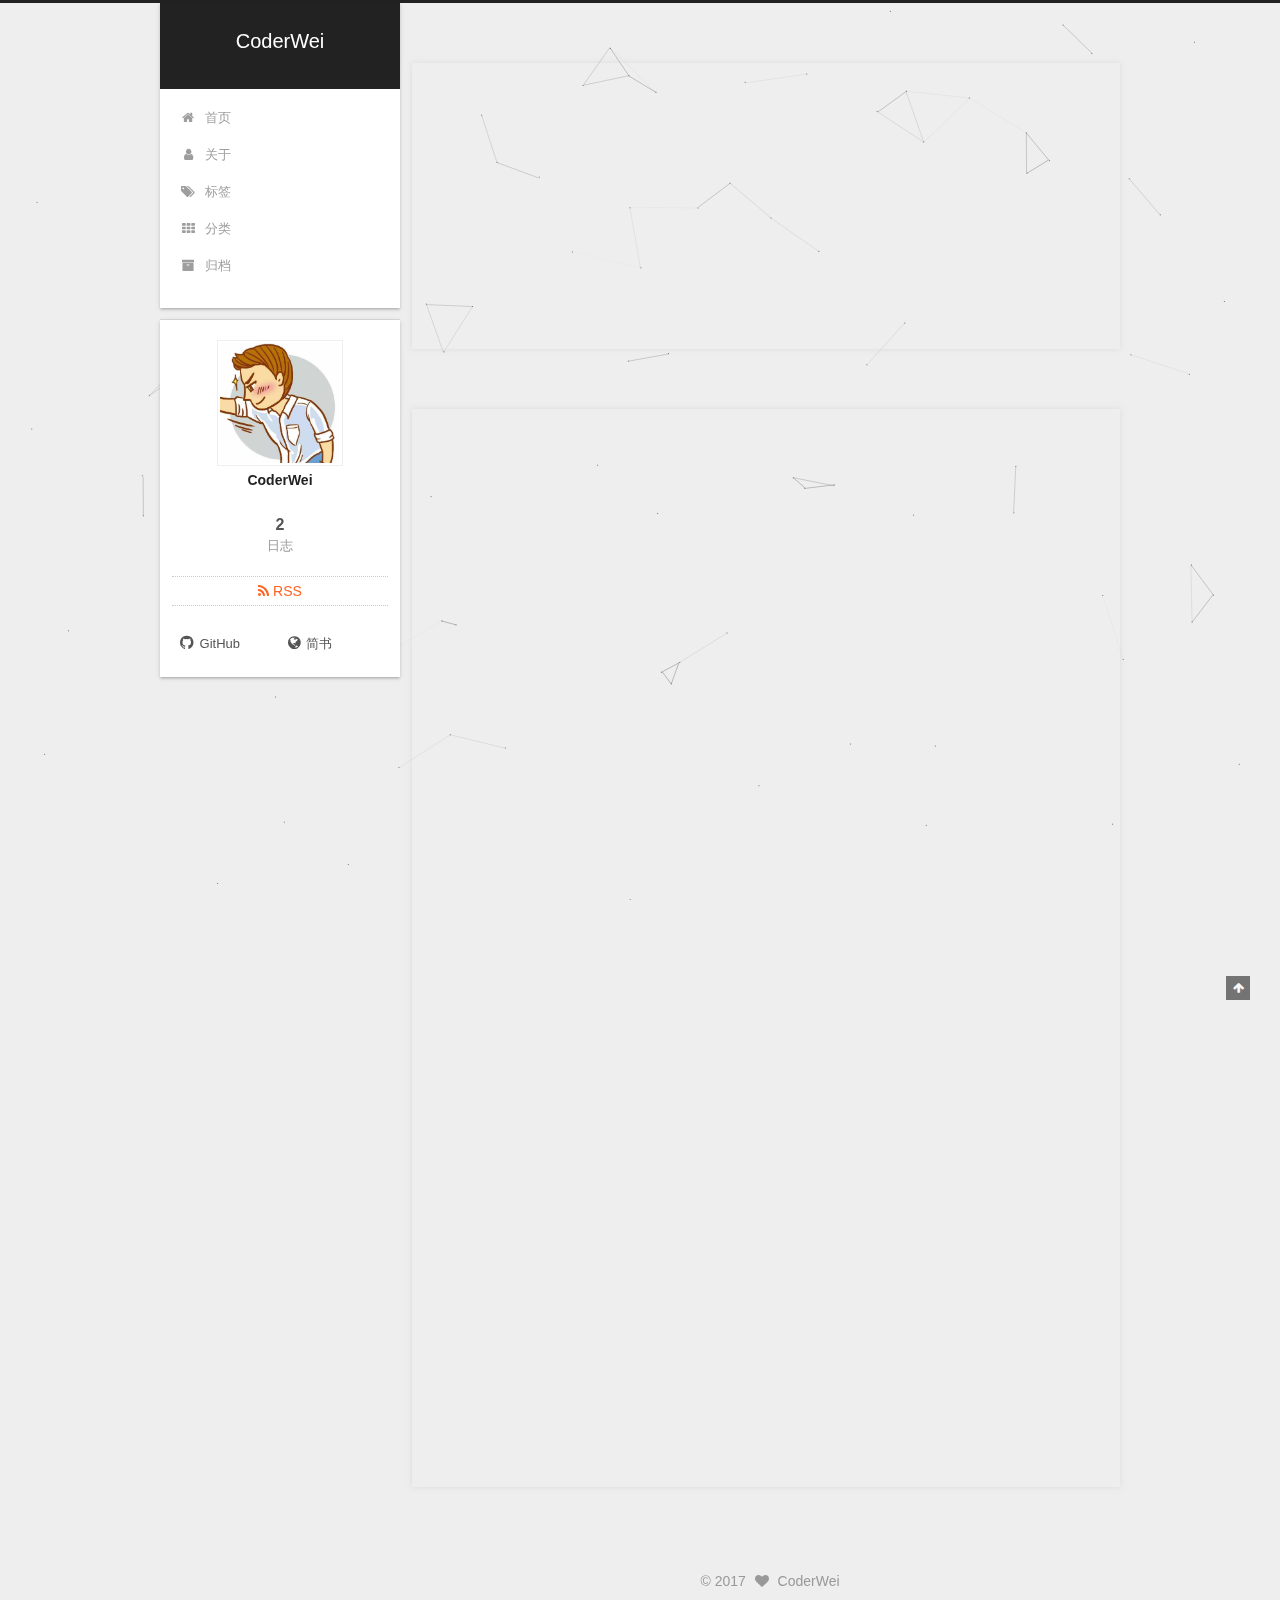
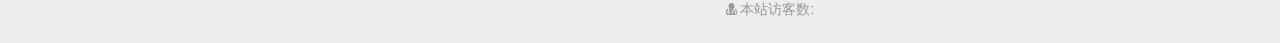
==== commit 7743c6dc: "Site updated: 2017-09-25 10:52:14" ====
--- a/index.html
+++ b/index.html
@@ -5,7 +5,7 @@
   
 
 
-<html class="theme-next gemini use-motion" lang="zh-Hans">
+<html class="theme-next pisces use-motion" lang="zh-Hans">
 <head>
   <meta charset="UTF-8"/>
 <meta http-equiv="X-UA-Compatible" content="IE=edge" />
@@ -84,7 +84,7 @@
   var NexT = window.NexT || {};
   var CONFIG = {
     root: '/',
-    scheme: 'Gemini',
+    scheme: 'Pisces',
     version: '5.1.2',
     sidebar: {"position":"left","display":"post","offset":12,"offset_float":12,"b2t":false,"scrollpercent":false,"onmobile":false},
     fancybox: true,
@@ -691,7 +691,7 @@
 
   <span class="post-meta-divider">|</span>
 
-  <div class="theme-info">主题 &mdash; <a class="theme-link" href="https://github.com/iissnan/hexo-theme-next">NexT.Gemini</a> v5.1.2</div>
+  <div class="theme-info">主题 &mdash; <a class="theme-link" href="https://github.com/iissnan/hexo-theme-next">NexT.Pisces</a> v5.1.2</div>
  -->
 
 
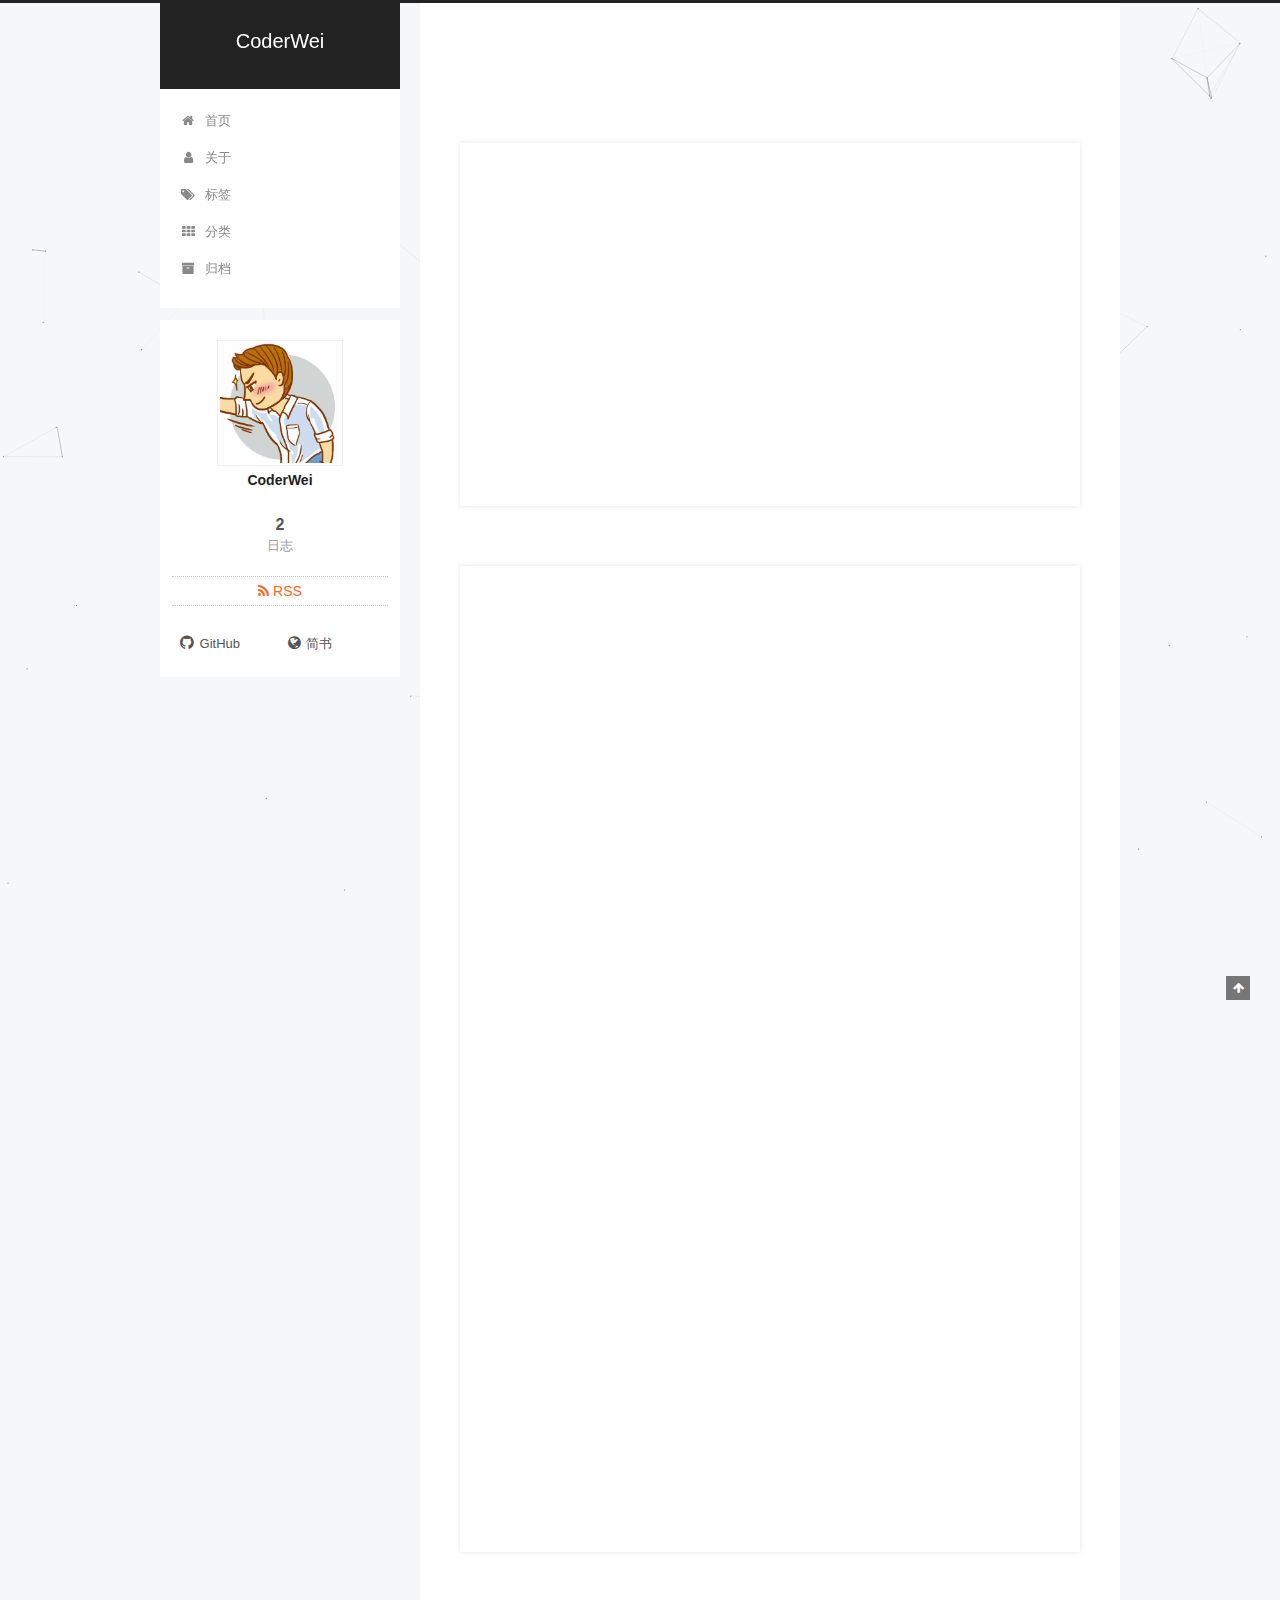
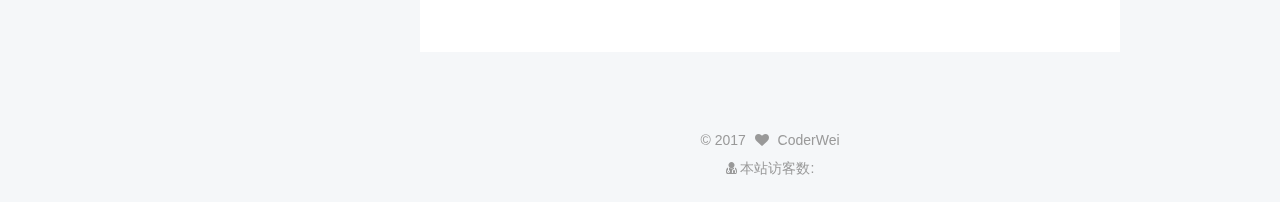
==== commit d79809e3: "Site updated: 2017-09-25 11:16:36" ====
--- a/index.html
+++ b/index.html
@@ -315,7 +315,7 @@
                   <span class="post-meta-item-text">字数统计&#58;</span>
                 
                 <span title="字数统计">
-                  0
+                  5
                 </span>
               
 
@@ -354,7 +354,8 @@
       
         
           
-            
+            <p>牛刀小试 ，test …</p>
+
           
         
       
--- a/css/main.css
+++ b/css/main.css
@@ -189,7 +189,7 @@
   font-size: 14px;
   line-height: 2;
   color: #555;
-  background: #eee;
+  background: #f5f7f9;
 }
 @media (max-width: 767px) {
   body {
@@ -445,7 +445,7 @@
 .header-inner {
   margin: 0 auto;
   padding: 100px 0 70px;
-  width: calc(100% - 252px);
+  width: 700px;
 }
 @media (min-width: 1600px) {
   .container .header-inner {
@@ -457,7 +457,7 @@
 }
 .main-inner {
   margin: 0 auto;
-  width: calc(100% - 252px);
+  width: 700px;
 }
 @media (min-width: 1600px) {
   .container .main-inner {
@@ -474,7 +474,7 @@
 .footer-inner {
   box-sizing: border-box;
   margin: 20px auto;
-  width: calc(100% - 252px);
+  width: 700px;
 }
 @media (min-width: 1600px) {
   .container .footer-inner {
@@ -1829,7 +1829,7 @@
   width: 4px;
   height: 4px;
   border-radius: 50%;
-  background: #d744a3;
+  background: #850321;
 }
 .links-of-blogroll {
   font-size: 13px;
@@ -2351,6 +2351,16 @@
   transform: translate(-50%, -50%);
   color: #ccc;
 }
+@media (min-width: 768px) and (max-width: 991px) {
+  .busuanzi-count {
+    width: auto;
+  }
+}
+@media (max-width: 767px) {
+  .busuanzi-count {
+    width: auto;
+  }
+}
 .site-uv,
 .site-pv,
 .page-pv {
@@ -2594,7 +2604,7 @@
 .header {
   position: relative;
   margin: 0 auto;
-  width: 75%;
+  width: 960px;
 }
 @media (min-width: 768px) and (max-width: 991px) {
   .header {
@@ -2613,7 +2623,7 @@
   padding: 0;
   width: 240px;
   background: #fff;
-  box-shadow: 0 2px 2px 0 rgba(0,0,0,0.12), 0 3px 1px -2px rgba(0,0,0,0.06), 0 1px 5px 0 rgba(0,0,0,0.12);
+  box-shadow: initial;
   border-radius: initial;
 }
 @media (min-width: 1600px) {
@@ -2654,7 +2664,7 @@
   }
 }
 .container .main-inner {
-  width: 75%;
+  width: 960px;
 }
 @media (min-width: 768px) and (max-width: 991px) {
   .container .main-inner {
@@ -2670,10 +2680,10 @@
   float: right;
   box-sizing: border-box;
   padding: 40px;
-  width: calc(100% - 252px);
+  width: 700px;
   background: #fff;
   min-height: 700px;
-  box-shadow: 0 2px 2px 0 rgba(0,0,0,0.12), 0 3px 1px -2px rgba(0,0,0,0.06), 0 1px 5px 0 rgba(0,0,0,0.12);
+  box-shadow: initial;
   border-radius: initial;
 }
 @media (min-width: 768px) and (max-width: 991px) {
@@ -2696,7 +2706,7 @@
   float: left;
   margin-top: 300px;
   width: 240px;
-  background: #eee;
+  background: #f5f7f9;
   box-shadow: none;
 }
 @media (min-width: 768px) and (max-width: 991px) {
@@ -2713,7 +2723,7 @@
   display: none;
 }
 .footer-inner {
-  width: 75%;
+  width: 960px;
   padding-left: 260px;
 }
 @media (min-width: 768px) and (max-width: 991px) {
@@ -2854,7 +2864,7 @@
   width: 240px;
   color: #555;
   background: #fff;
-  box-shadow: 0 2px 2px 0 rgba(0,0,0,0.12), 0 3px 1px -2px rgba(0,0,0,0.06), 0 1px 5px 0 rgba(0,0,0,0.12), 0 -1px 0.5px 0 rgba(0,0,0,0.09);
+  box-shadow: initial;
   border-radius: initial;
 }
 .sidebar-inner.affix {
@@ -2980,31 +2990,6 @@
     text-align: justify;
   }
 }
-.content-wrap {
-  padding: initial;
-  background: initial;
-  box-shadow: initial;
-  border-radius: initial;
-}
-.post-block {
-  margin-bottom: 12px;
-  background: #fff;
-  padding: 40px;
-  box-shadow: 0 2px 2px 0 rgba(0,0,0,0.12), 0 3px 1px -2px rgba(0,0,0,0.06), 0 1px 5px 0 rgba(0,0,0,0.12);
-  border-radius: initial;
-}
-.posts-expand {
-  padding-top: initial;
-}
-.post-eof {
-  display: none !important;
-}
-.main {
-  padding-bottom: initial;
-}
-.footer {
-  bottom: auto;
-}
 code {
   color: #ff7600;
   background: #fbf7f8;
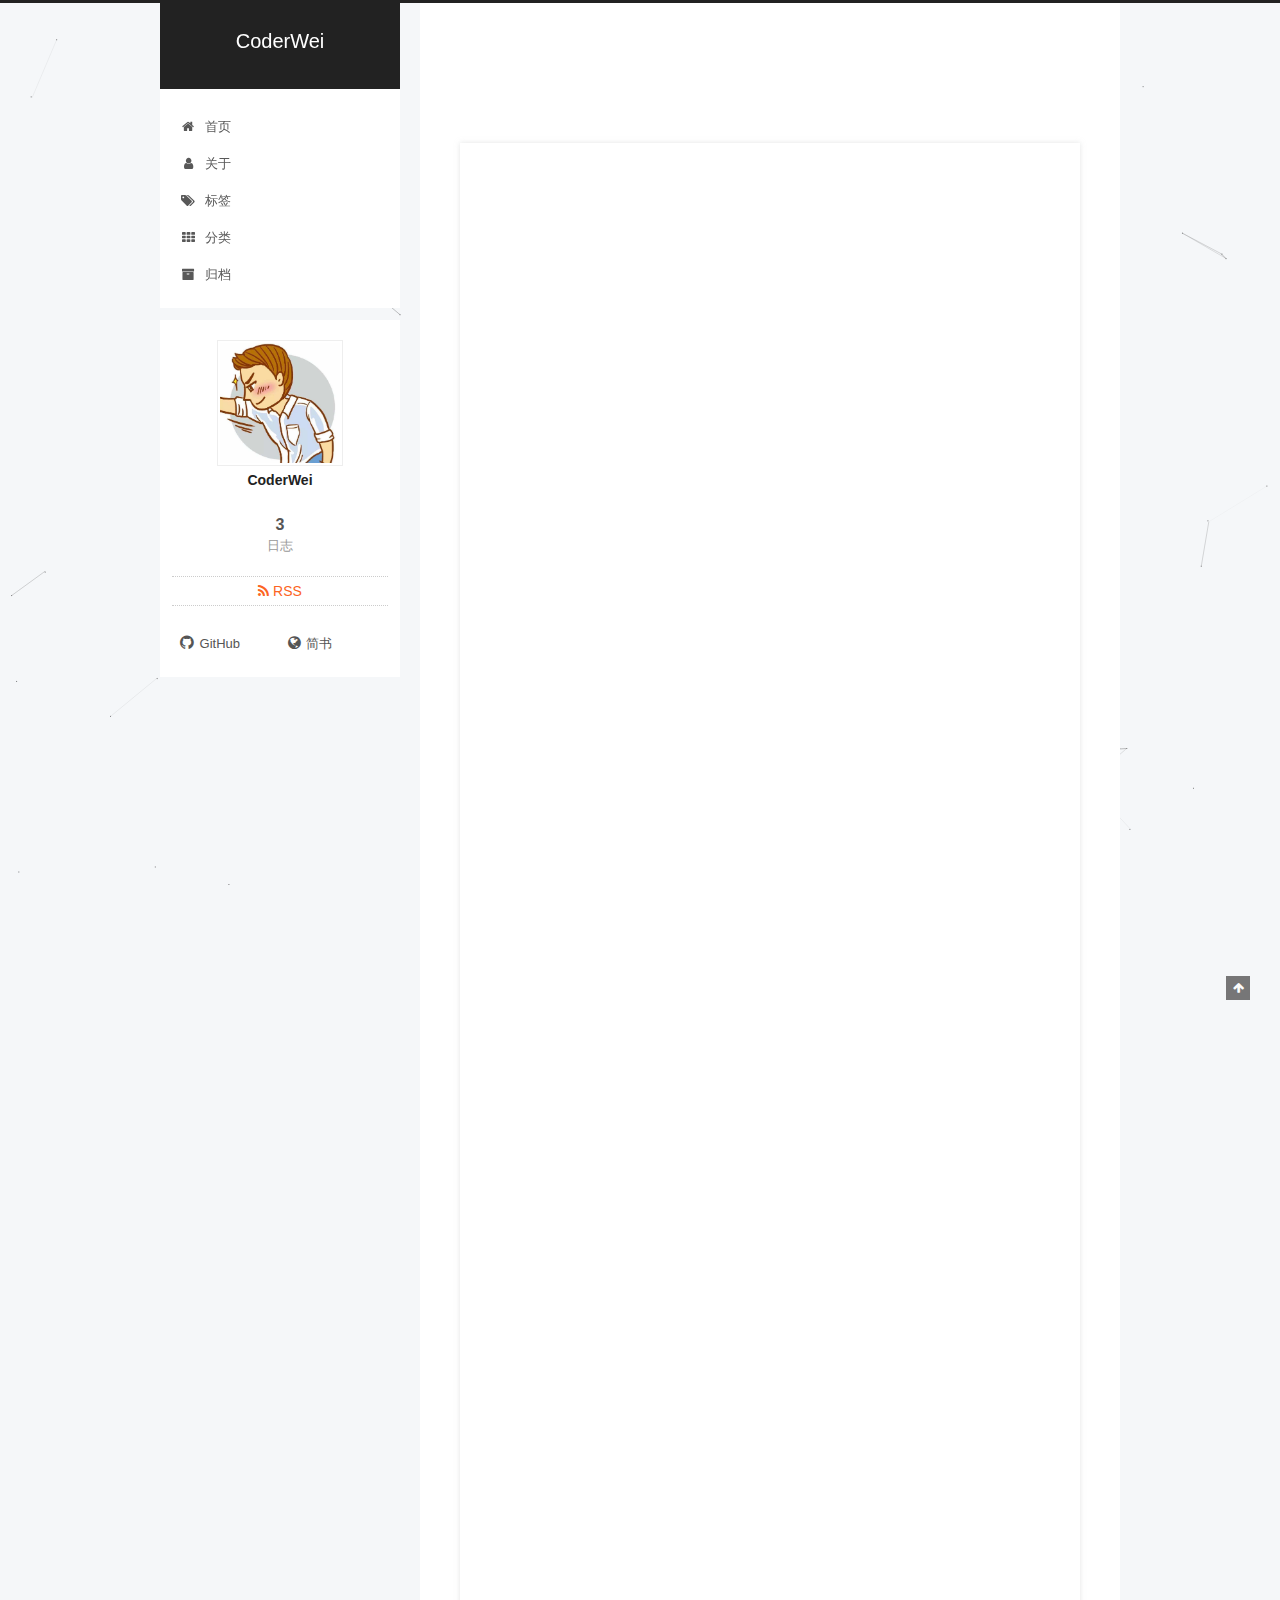
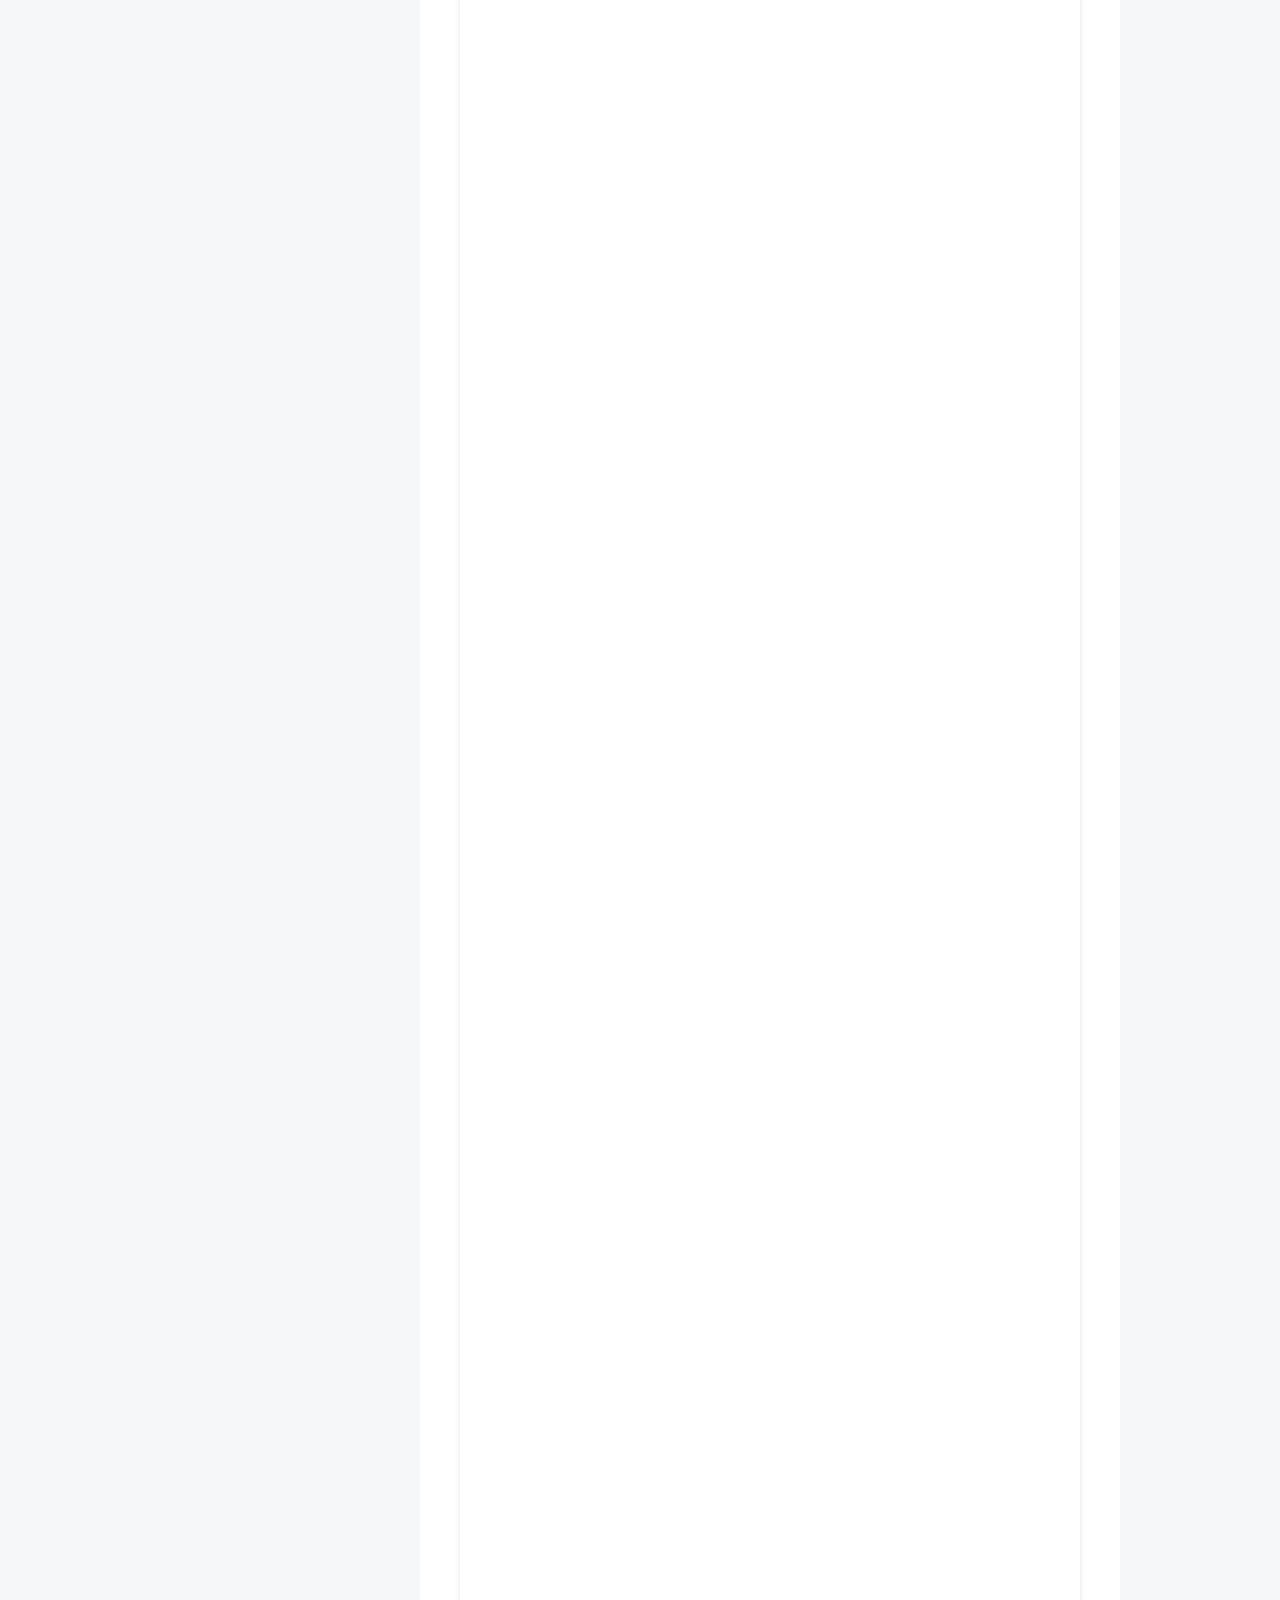
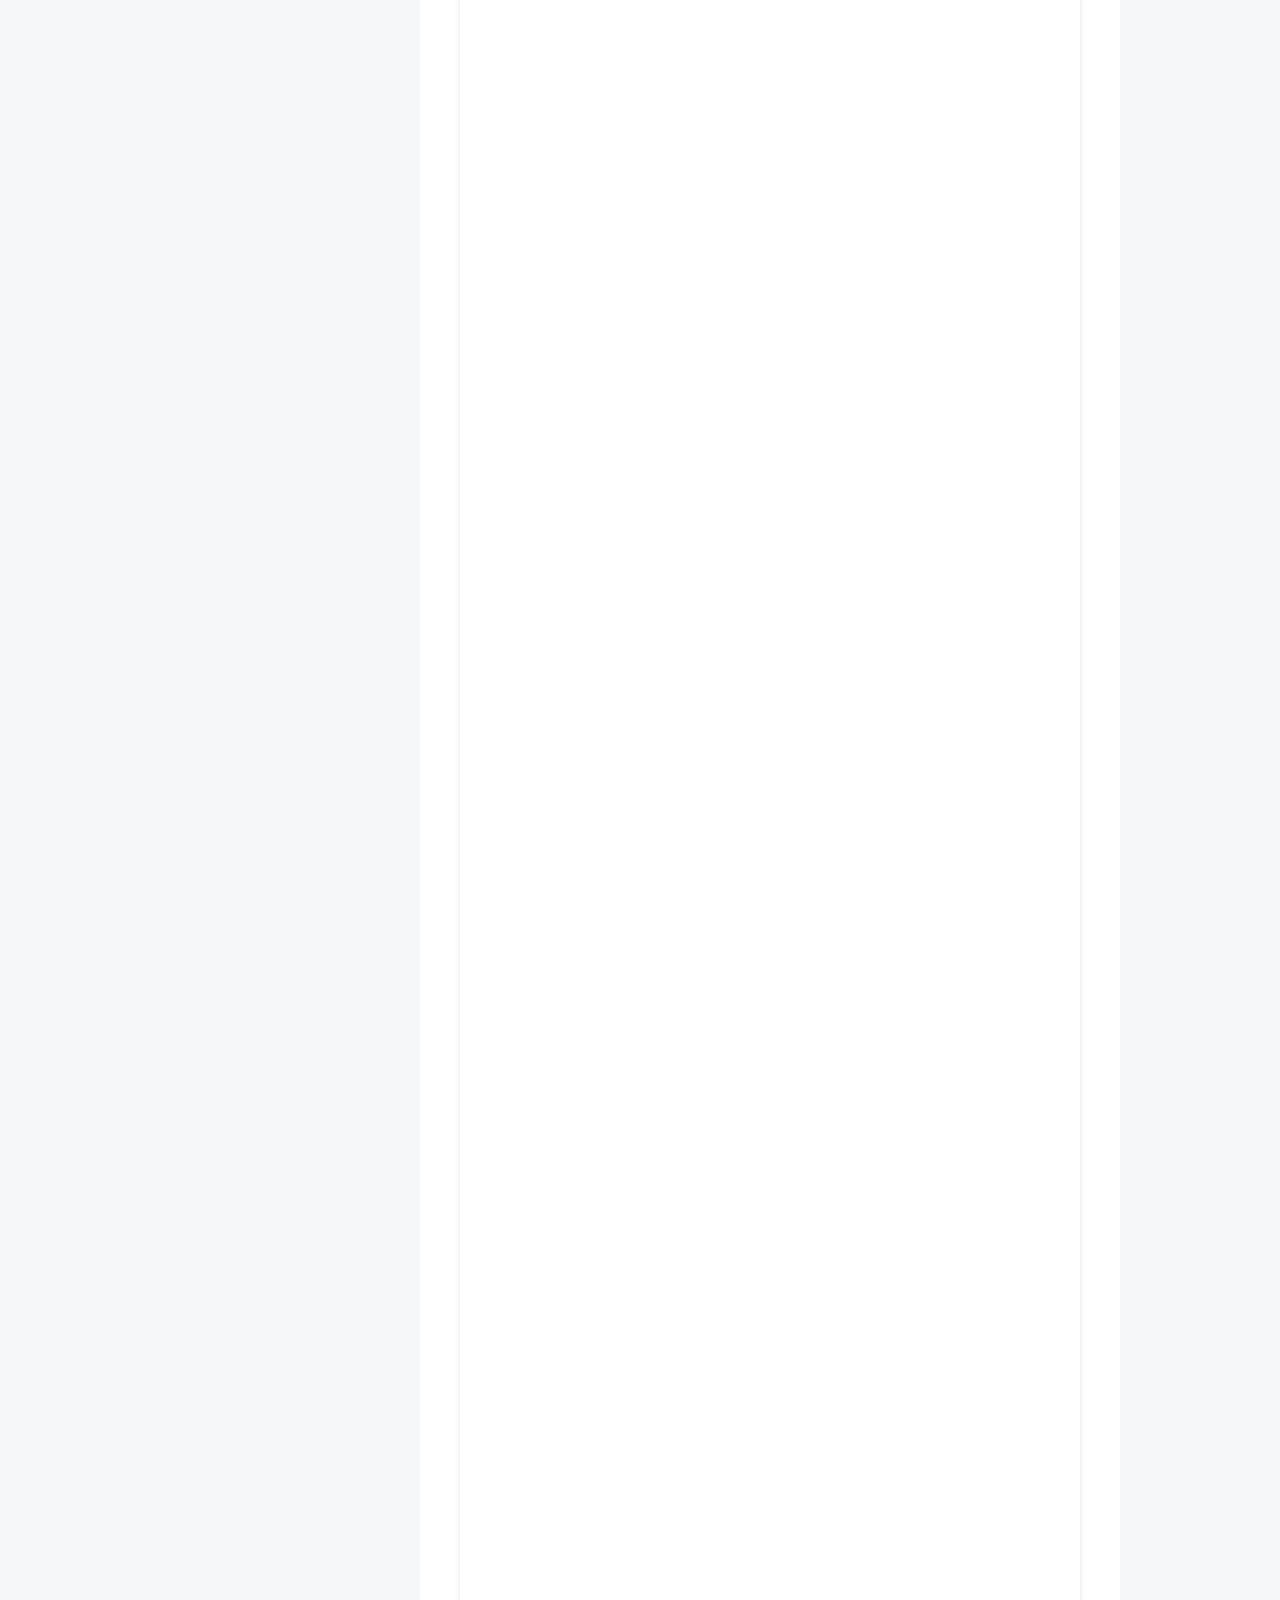
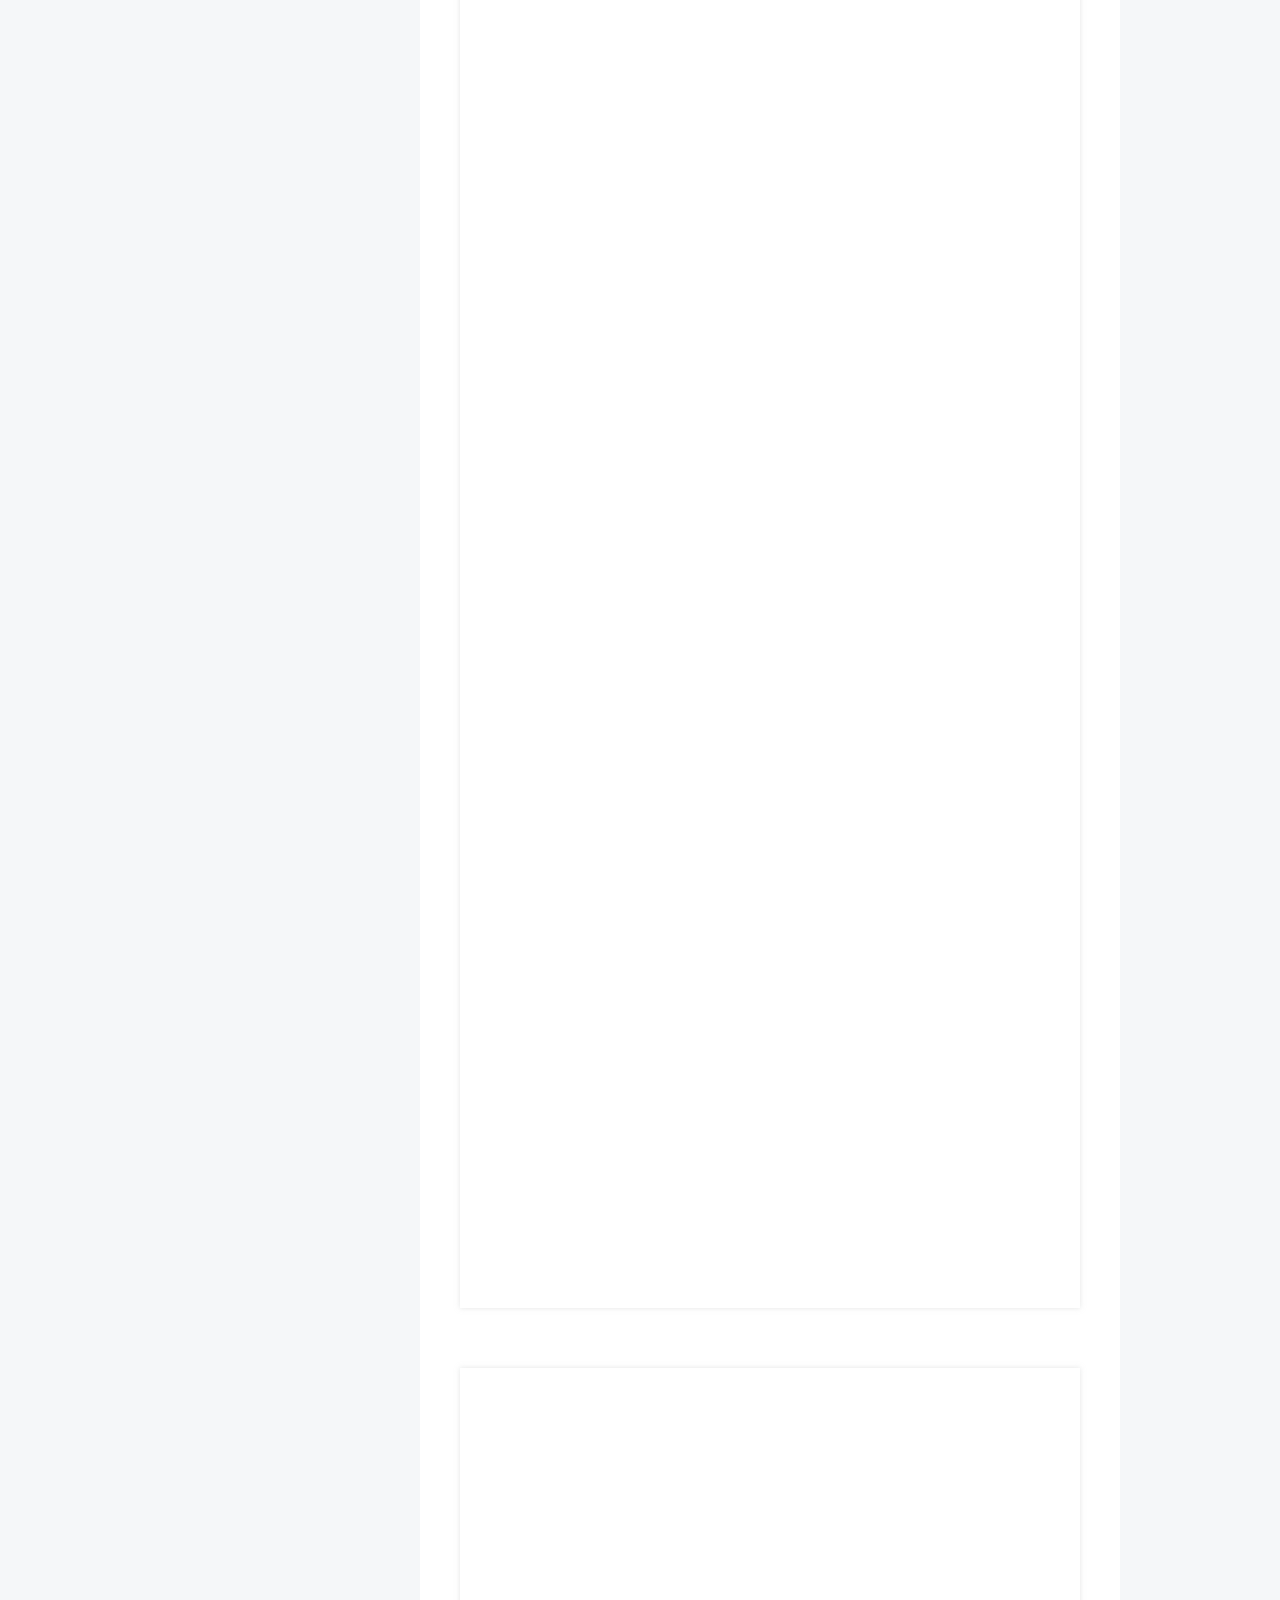
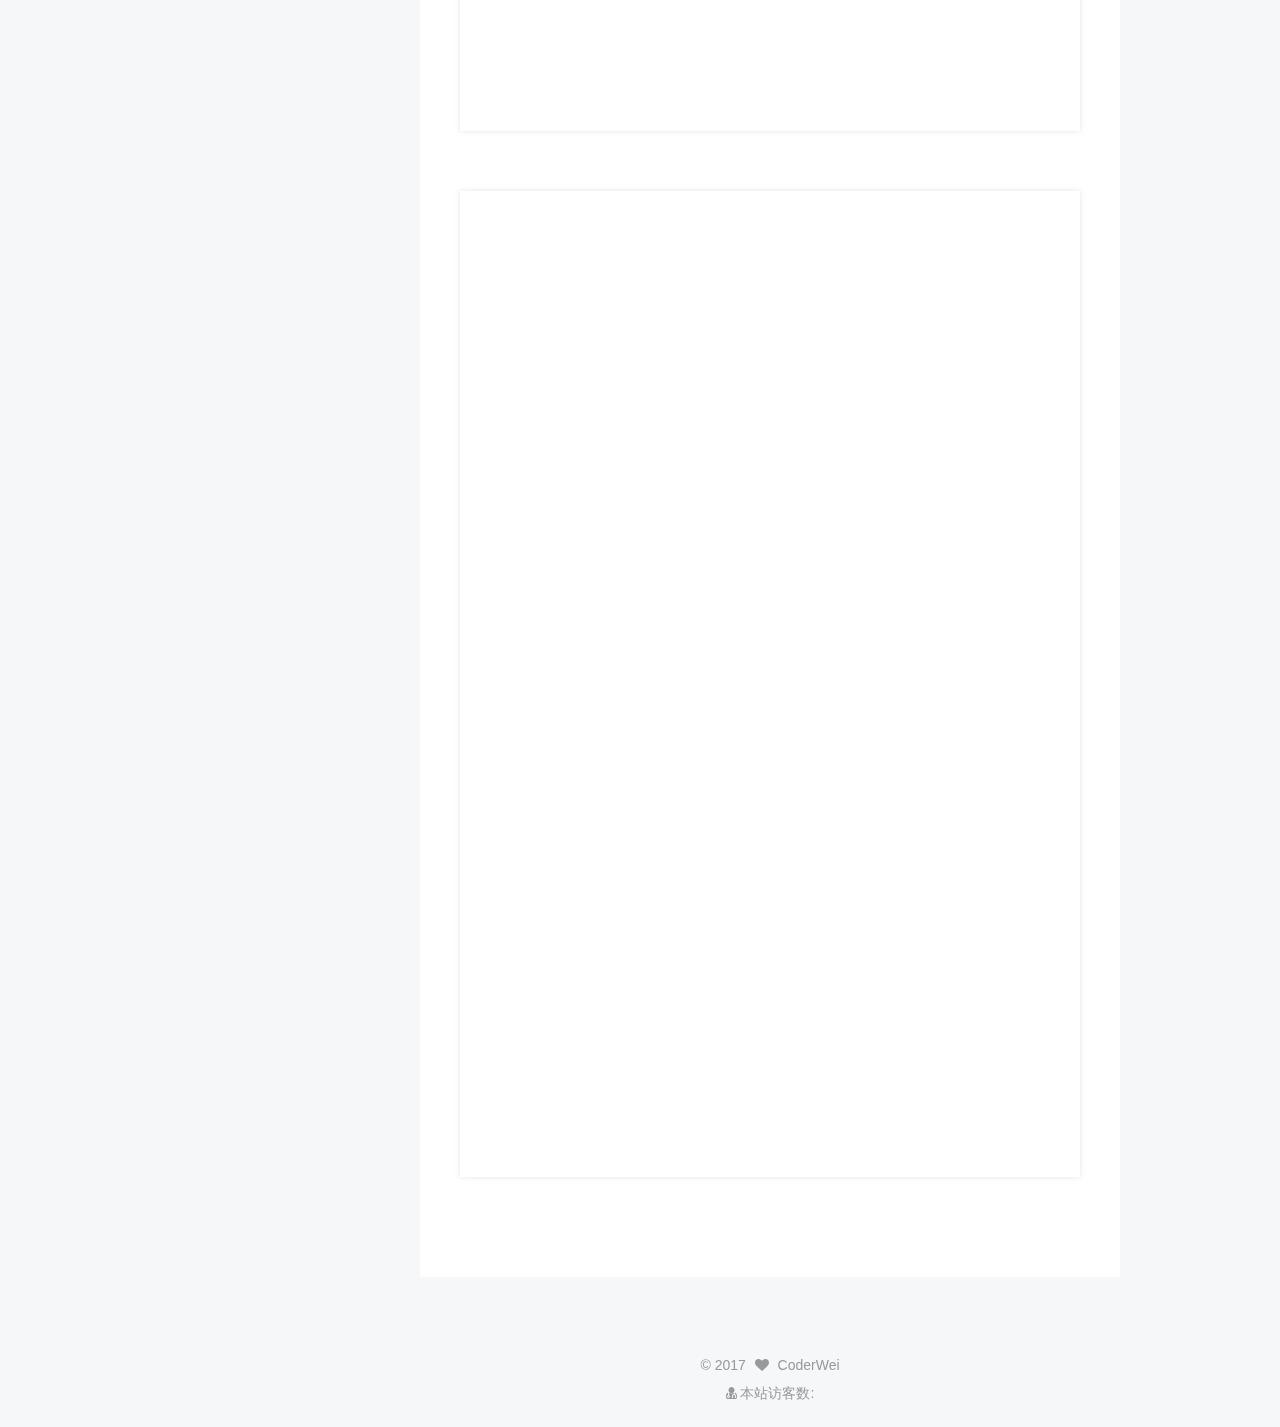
==== commit 6554dfa9: "Site updated: 2017-09-25 12:11:55" ====
--- a/index.html
+++ b/index.html
@@ -252,6 +252,366 @@
   
   
   <div class="post-block">
+    <link itemprop="mainEntityOfPage" href="http://yoursite.com/2017/09/25/Android组件化URL之肆意跳转/">
+
+    <span hidden itemprop="author" itemscope itemtype="http://schema.org/Person">
+      <meta itemprop="name" content="CoderWei">
+      <meta itemprop="description" content="">
+      <meta itemprop="image" content="/images/icon.jpg">
+    </span>
+
+    <span hidden itemprop="publisher" itemscope itemtype="http://schema.org/Organization">
+      <meta itemprop="name" content="CoderWei">
+    </span>
+
+    
+      <header class="post-header">
+
+        
+        
+          <h1 class="post-title" itemprop="name headline">
+                
+                <a class="post-title-link" href="/2017/09/25/Android组件化URL之肆意跳转/" itemprop="url">Android组件化URL之肆意跳转</a></h1>
+        
+
+        <div class="post-meta">
+          <span class="post-time">
+            
+              <span class="post-meta-item-icon">
+                <i class="fa fa-calendar-o"></i>
+              </span>
+              
+                <span class="post-meta-item-text">发表于</span>
+              
+              <time title="创建于" itemprop="dateCreated datePublished" datetime="2017-09-25T12:08:10+08:00">
+                2017-09-25
+              </time>
+            
+
+            
+
+            
+          </span>
+
+          
+
+          
+            
+          
+
+          
+          
+
+          
+
+          
+            <div class="post-wordcount">
+              
+                
+                <span class="post-meta-item-icon">
+                  <i class="fa fa-file-word-o"></i>
+                </span>
+                
+                  <span class="post-meta-item-text">字数统计&#58;</span>
+                
+                <span title="字数统计">
+                  1,550
+                </span>
+              
+
+              
+                <span class="post-meta-divider">|</span>
+              
+
+              
+                <span class="post-meta-item-icon">
+                  <i class="fa fa-clock-o"></i>
+                </span>
+                
+                  <span class="post-meta-item-text">阅读时长 &asymp;</span>
+                
+                <span title="阅读时长">
+                  7
+                </span>
+              
+            </div>
+          
+
+          
+
+        </div>
+      </header>
+    
+
+    
+    
+    
+    <div class="post-body" itemprop="articleBody">
+
+      
+      
+
+      
+        
+          
+            <p>#####本文为大家介绍利用 URL Scheme 在应用内任意跳转的实现，通过本地配置文件配置打开你想要打开的任意页面. <strong><em>抛弃传统的 Manifest 中 <intent-filter> 配置.</intent-filter></em></strong><br><strong><em>首先介绍下什么是 URL Scheme ？</em></strong></p>
+<blockquote>
+<p>URL Scheme 可以通过类似打开网页的方式去通过路由打开一个 Activity，其协议格式和我们打开网页输入的网址类似。</p>
+</blockquote>
+<p><strong><em>URL Scheme 的格式</em></strong></p>
+<blockquote>
+<p>一个完整的完整的 URL Scheme 协议格式由 Scheme、Host、Port、Path 和 Query 组成，其结构如下所示：</p>
+<p><scheme>://<host>:<port>/<path></path>?<query></query></port></host></scheme></p>
+</blockquote>
+<p><strong><em>来个栗子：</em></strong>  </p>
+<blockquote>
+<p>internal://card:8080/cardDetail?id=001</p>
+</blockquote>
+<table>
+<thead>
+<tr>
+<th style="text-align:left">结构</th>
+<th style="text-align:center">对应栗子</th>
+</tr>
+</thead>
+<tbody>
+<tr>
+<td style="text-align:left">Scheme (协议名称)</td>
+<td style="text-align:center">internal</td>
+</tr>
+<tr>
+<td style="text-align:left">Host (主机)</td>
+<td style="text-align:center">card</td>
+</tr>
+<tr>
+<td style="text-align:left">Port (端口)</td>
+<td style="text-align:center">8080</td>
+</tr>
+<tr>
+<td style="text-align:left">Path (路径)</td>
+<td style="text-align:center">cardDetail</td>
+</tr>
+<tr>
+<td style="text-align:left">Query (需要传递的参数)</td>
+<td style="text-align:center">id</td>
+</tr>
+</tbody>
+</table>
+<p><strong><em>URL Scheme应用场景</em></strong></p>
+<blockquote>
+<p>通过指定的 URL 字段，可以让应用在被调起后直接打开某些特定页面，比如商品详情页、活动详情页等等。也可以执行某些指定动作，如完成支付等。也可以在应用内通过 H5 来直接调用显示 App 内的某个页面。综上URL Scheme 使用场景大致分以下几种：</p>
+<ul>
+<li>服务器下发跳转路径，客户端根据服务器下发跳转路径跳转相应的页面</li>
+<li>H5 页面点击锚点，根据锚点具体跳转路径APP端跳转具体的页面</li>
+<li>APP 端收到服务器端下发的 Push 通知栏消息，根据消息的点击跳转路径跳转相关页面</li>
+</ul>
+</blockquote>
+<p>#####刚说了抛弃 Manifest 中 <intent-filter> 配置的方式来更加灵活的实现，原因有以下两点：</intent-filter></p>
+<ul>
+<li>在 Manifest 中配置不安全，APP 被逆向后很容易暴露你的配置.</li>
+<li>如果你 APP 中有多个需要通过 Scheme 来打开的页面那么你就要配置很多个 Activity.</li>
+</ul>
+<p><strong><em>好了介绍这么多，步入正题，首先看下类图和流程图</em></strong></p>
+<p><img src="http://upload-images.jianshu.io/upload_images/1891780-f491b3dc3610a35d.png?imageMogr2/auto-orient/strip%7CimageView2/2/w/1240" alt="类图.png"></p>
+<p><img src="http://upload-images.jianshu.io/upload_images/1891780-6c9fb380fad9d27a.png?imageMogr2/auto-orient/strip%7CimageView2/2/w/1240" alt="流程图.png"></p>
+<p>###方法说明：</p>
+<ul>
+<li><p>OpenUrlManager：（外部调用类）<br><strong><em>方法：</em></strong><br>openURL: 将外部传入的URL塞给 OpenUrlContextFactory 工厂(调用<br>contextWithURL 方法)，用以创建对应的 OpenUrlContext.</p>
+<ul>
+<li>OpenUrlContextFactory：（生成 OpenUrlContext 的工厂类）<br><strong><em>属性：</em></strong><br>从本地配置文件中读取一个 Scheme、界面类(可选)和 OpenUrlContext 之间的对应关系.</li>
+</ul>
+</li>
+<li><p>OpenUrlContext: 控制每个 URL 跳转页面逻辑的上下文类的基类.<br><strong><em>方法：</em></strong><br>contextWithURL：根据传入的 URL，从以上对应关系中找到对应的<br><strong><em>属性：</em></strong><br>url: 对应跳转的 URL<br>UIClassName:一个可选的跳转到的 UI 类名.（对于 OpenUrlContext 基类来说，跳转逻辑是直接跳转到 UIClassName 对应的 UI；对于其他上下文子类来说，具体逻辑可以单独控制.）<br>urlParams: 从 URL 属性中解析出来的 URL参数.</p>
+</li>
+<li><p>OpenUrlContext 子类并创建对象，将 URL 和可选的 UI 类名传过去.<br><strong><em>方法：</em></strong><br>parseParams：从 URL 中解析出来 URL 参数。<br>verifyParams: 验证一些公共 URL 参数是否合法。<br>startContext: 调用以上两个方法先做 URL 解析和参数验证，之后调用 jump 方法做跳转逻辑.<br>jump: 跳转逻辑.</p>
+</li>
+<li><p>WebOpenUrlContext: 控制网页url跳转页面逻辑的上下文子类<br><strong><em>属性：</em></strong><br>webviewConfig: 针对网页界面定制化需求的自定义配置数据.<br><strong><em>方法：</em></strong><br>verifyParams: 网页地址特有参数的校验逻辑<br>jump: 做一般的本地界面跳转（这里可以做一些特殊的本地逻辑，根据不同条件做不同的跳转）<br>verifyParams: 不同本地 URL 的特有参数的校验逻辑</p>
+</li>
+</ul>
+<p><strong><em>接下来我们看代码：</em></strong><br>    所有的 URL 都通过这个 Manager 来打开，APP 里大部分页面可能需要登录才能查看，有的则不需要，比如说一个静态的 html 等.是否需要登录这个参数 (needLogin) 我们可以通过URL拿到，如果需要登录并且此刻用户还未登录，那么直接启动登录界面，后续让用户登录以后自行打开想要打开的页面。</p>
+<pre><code>public class OpenUrlManager {
+private static final String TAG = &quot;OpenUrlManager&quot;;
+public static final String NATIVE_SCHEME_CONFIG = &quot;openurl.json&quot;;
+public static final String NATIVE_SCHEME = &quot;internal&quot;;
+
+public static void openUrl(String url, Context context) {
+    OpenUrlContext openUrlContext = OpenUrlContextFactory.contextWithURL(url);
+    if (openUrlContext != null) {
+        if (openUrlContext.needLogin &amp;&amp; TextUtils.isEmpty(Util.getToke())) {
+            // TODO: 2017/9/15 需要登录
+            // LoginManager.getInstance().launchLoginActivity(context);
+            Log.e(TAG, &quot;openUrl: 需要登录&quot;);
+        } else {
+            openUrlContext.startContext(context);
+        }
+    }
+  }
+}
+</code></pre><p>接下来我们看 OpenUrlContextFactory.contextWithURL 这个方法</p>
+<pre><code>public static OpenUrlContext contextWithURL(String url) {
+    try {
+        Uri uri = Uri.parse(url);
+        Log.e(&quot;OpenUrlContextFactory &quot;, &quot;contextWithURL:path  &quot; + uri.getPath());
+        switch (uri.getScheme()) {
+            case &quot;http&quot;:
+            case &quot;https&quot;:
+                return new WebOpenUrlContext(url);
+            case OpenUrlManager.NATIVE_SCHEME:
+                if (schemeMap == null) {
+                    AssetManager assetManager = App.getInstance().getAssets();
+                    InputStream is = assetManager.open(OpenUrlManager.NATIVE_SCHEME_CONFIG);
+                    BufferedReader br = new BufferedReader(new InputStreamReader(is));
+                    StringBuilder stringBuilder = new StringBuilder();
+                    String str;
+                    while ((str = br.readLine()) != null) {
+                        stringBuilder.append(str);
+                    }
+                    schemeMap = new JSONObject(stringBuilder.toString());
+                }
+
+                if (schemeMap.has(uri.getHost())) {
+                    JSONObject schemeObject = schemeMap.getJSONObject(uri.getHost());
+                    Class openUrlContextClass = Class.forName(schemeObject.getString(&quot;openUrlContext&quot;));
+                    Constructor constructor = openUrlContextClass.getConstructor(String.class, Class.class, boolean.class);
+                    return (OpenUrlContext) constructor.newInstance(url, Class.forName(schemeObject.getString(&quot;uiClass&quot;)), schemeObject.getBoolean(&quot;needLogin&quot;));
+                }
+                return null;
+            default:
+                return null;
+        }
+    } catch (Exception e) {
+        e.printStackTrace();
+        return null;
+    }
+
+}
+</code></pre><p>在这里通过 URL 获取 Scheme 判断，如果是 http 或 https 那么直接打开H5 页面，如果是你定义的要跳转到 Native 页面的 Scheme，那么获取 URL 中的 Host，读取本地配置文件中的 Json 串，根据 Json 串中的 key 匹配Host，然后获取到 Native 页面的类名通过反射传给 OpenUrlContext 的子类。（本地存储放在了 assets 文件夹下，当然你也可以使用别的存储方式）。看下JSON 数据：</p>
+<pre><code>{
+  &quot;recharge&quot;:{
+  &quot;needLogin&quot;:true,
+  &quot;uiClass&quot;:&quot;com.xiawe_i.openurl.activity.RechargeActivity&quot;,
+  &quot;openUrlContext&quot;:&quot;com.xiawe_i.openurl.openurl.OpenUrlContext&quot;
+},
+&quot;orderDetail&quot;:{
+  &quot;needLogin&quot;:true,
+  &quot;uiClass&quot;:&quot;com.xiawe_i.openurl.activity.OrderDetailActivity&quot;,
+  &quot;openUrlContext&quot;:&quot;com.xiawe_i.openurl.openurl.OpenUrlContext&quot;
+},
+&quot;cardList&quot;:{
+  &quot;needLogin&quot;:true,
+  &quot;uiClass&quot;:&quot;com.xiawe_i.openurl.activity.CardListActivity&quot;,
+  &quot;openUrlContext&quot;:&quot;com.xiawe_i.openurl.openurl.OpenUrlContext&quot;
+},
+  &quot;voucherList&quot;:{
+  &quot;needLogin&quot;:true,
+  &quot;uiClass&quot;:&quot;com.xiawe_i.openurl.activity.VoucherListActivity&quot;,
+  &quot;openUrlContext&quot;:&quot;com.xiawe_i.openurl.openurl.OpenUrlContext&quot;
+ }
+}
+</code></pre><p><strong><em>接下来看OpenUrlContext</em></strong></p>
+<pre><code>public OpenUrlContext(String url, Class uiClass, boolean needLogin) {
+    this.url = url;
+    this.uiClass = uiClass;
+    this.needLogin = needLogin;
+    parseParams();
+}
+
+protected void startContext(Context context) {
+    if (verifyParams()) {
+        buildIntent(context);
+        jump(context);
+    } else {
+        Log.e(TAG, url);
+    }
+}
+
+protected void parseParams() {
+    urlParams = new HashMap&lt;&gt;();
+    Uri uri = Uri.parse(url);
+    for (String key : uri.getQueryParameterNames()) {
+        urlParams.put(key, uri.getQueryParameter(key));
+        if (key.equals(NEEDSLOGIN_PARAMS)) {
+            if (uri.getQueryParameter(key).equals(&quot;1&quot;)) {
+                needLogin = true;
+            } else if (uri.getQueryParameter(key).equals(&quot;0&quot;)) {
+                needLogin = false;
+            }
+        }
+    }
+}
+
+protected boolean verifyParams() {
+    return true;
+}
+
+protected void buildIntent(Context context) {
+    intent = new Intent(context, uiClass);
+
+    Bundle bundle = new Bundle();
+    for (Map.Entry&lt;String, String&gt; entry : urlParams.entrySet()) {
+        bundle.putString(entry.getKey(), entry.getValue());
+    }
+    intent.putExtra(OPENURL_PARAMS_KEY, bundle);
+}
+
+protected void jump(Context context) {
+    context.startActivity(intent);
+}
+</code></pre><p>这里就三个方法，解析 URL 里的参数，做校验，通过 Bundle 对象传给要启动的 Native 页面。</p>
+<p><strong><em>看下我的 Demo 模拟启动</em></strong></p>
+<p><img src="http://upload-images.jianshu.io/upload_images/1891780-9172b7cebe697ba0.gif?imageMogr2/auto-orient/strip" alt="效果.gif"></p>
+<p><a href="">完整 Demo 地址 ：https://github.com/xiaviv/OpenUrlManger</a></p>
+
+          
+        
+      
+    </div>
+    
+    
+    
+
+    
+
+    
+
+    
+
+  <div>
+  
+  </div>
+    <footer class="post-footer">
+      
+
+      
+
+      
+
+      
+      
+        <div class="post-eof"></div>
+      
+    </footer>
+  </div>
+  
+  
+  
+  </article>
+
+
+    
+      
+
+  
+
+  
+  
+  
+
+  <article class="post post-type-normal" itemscope itemtype="http://schema.org/Article">
+  
+  
+  
+  <div class="post-block">
     <link itemprop="mainEntityOfPage" href="http://yoursite.com/2017/09/22/My-first-hexo-blog/">
 
     <span hidden itemprop="author" itemscope itemtype="http://schema.org/Person">
@@ -604,7 +964,7 @@
             
               <a href="/archives/">
             
-                <span class="site-state-item-count">2</span>
+                <span class="site-state-item-count">3</span>
                 <span class="site-state-item-name">日志</span>
               </a>
             </div>
--- a/css/main.css
+++ b/css/main.css
@@ -1829,7 +1829,7 @@
   width: 4px;
   height: 4px;
   border-radius: 50%;
-  background: #850321;
+  background: #ffa7ff;
 }
 .links-of-blogroll {
   font-size: 13px;
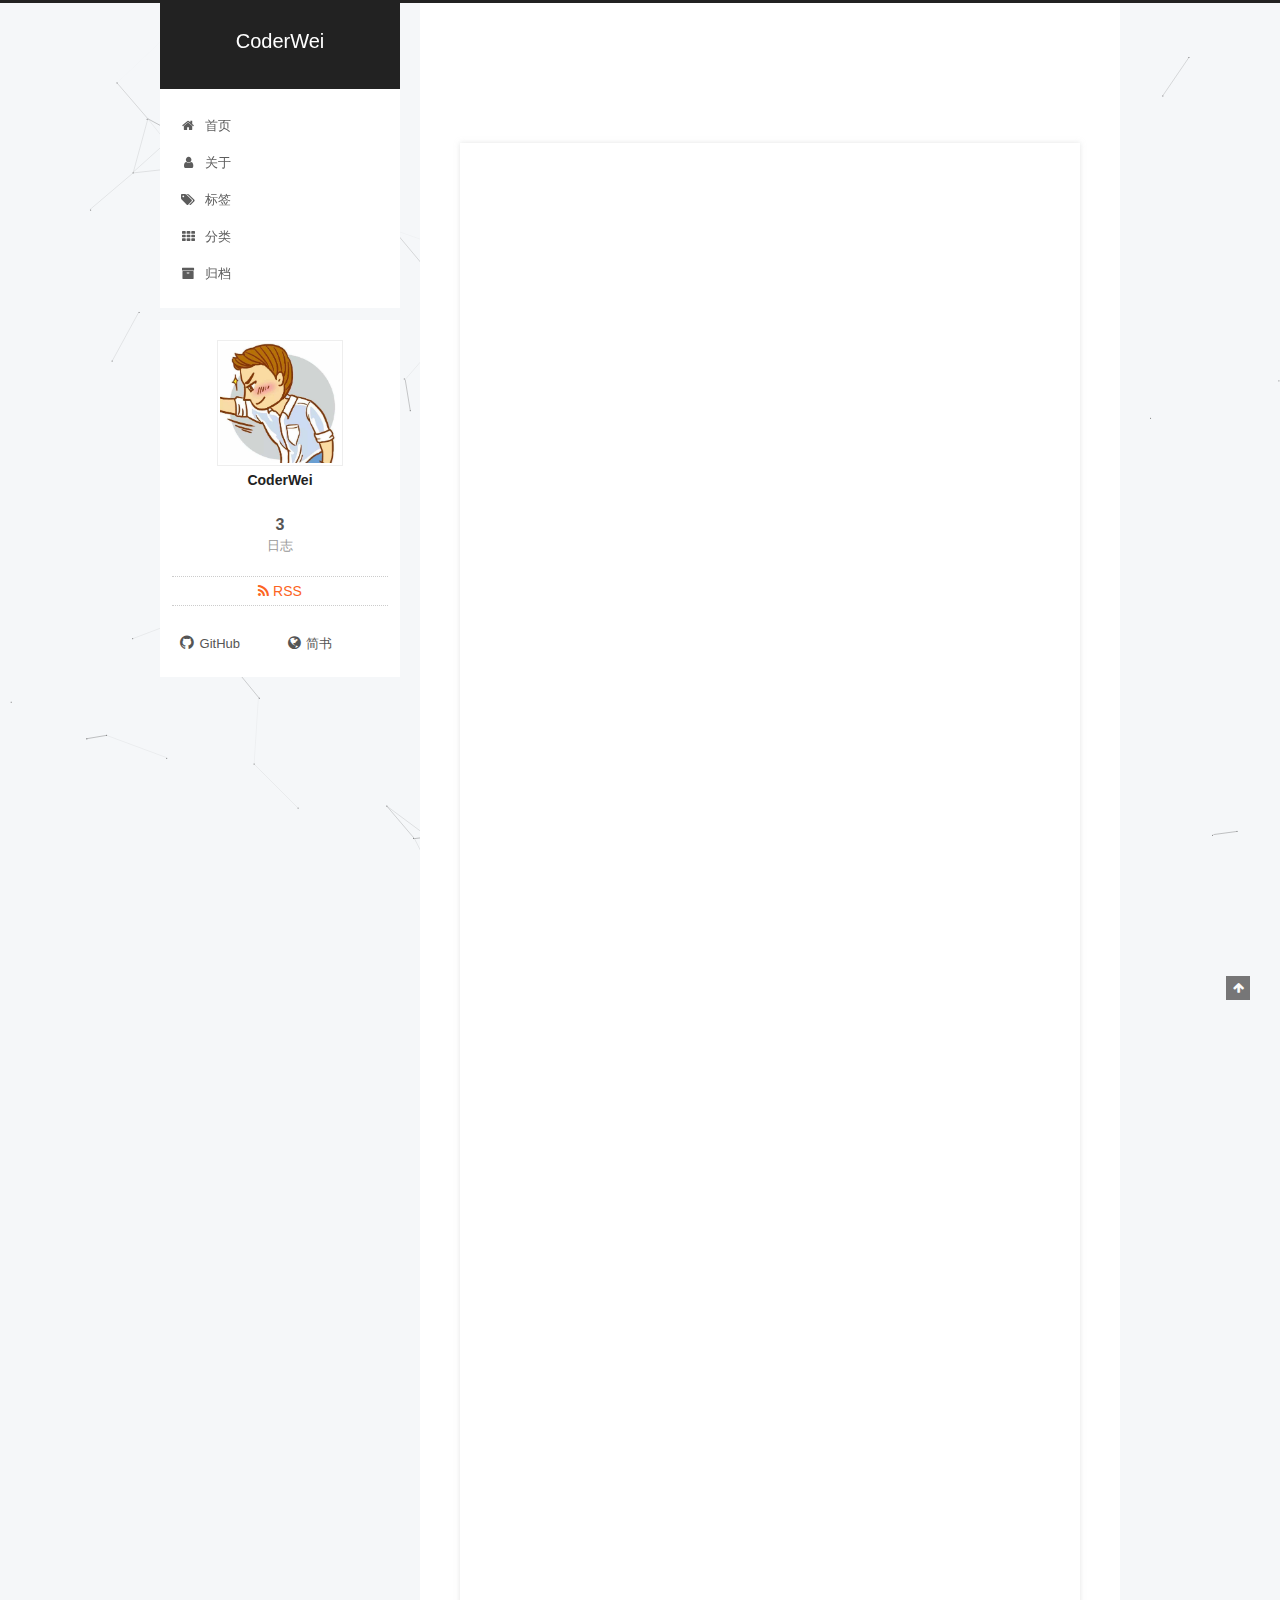
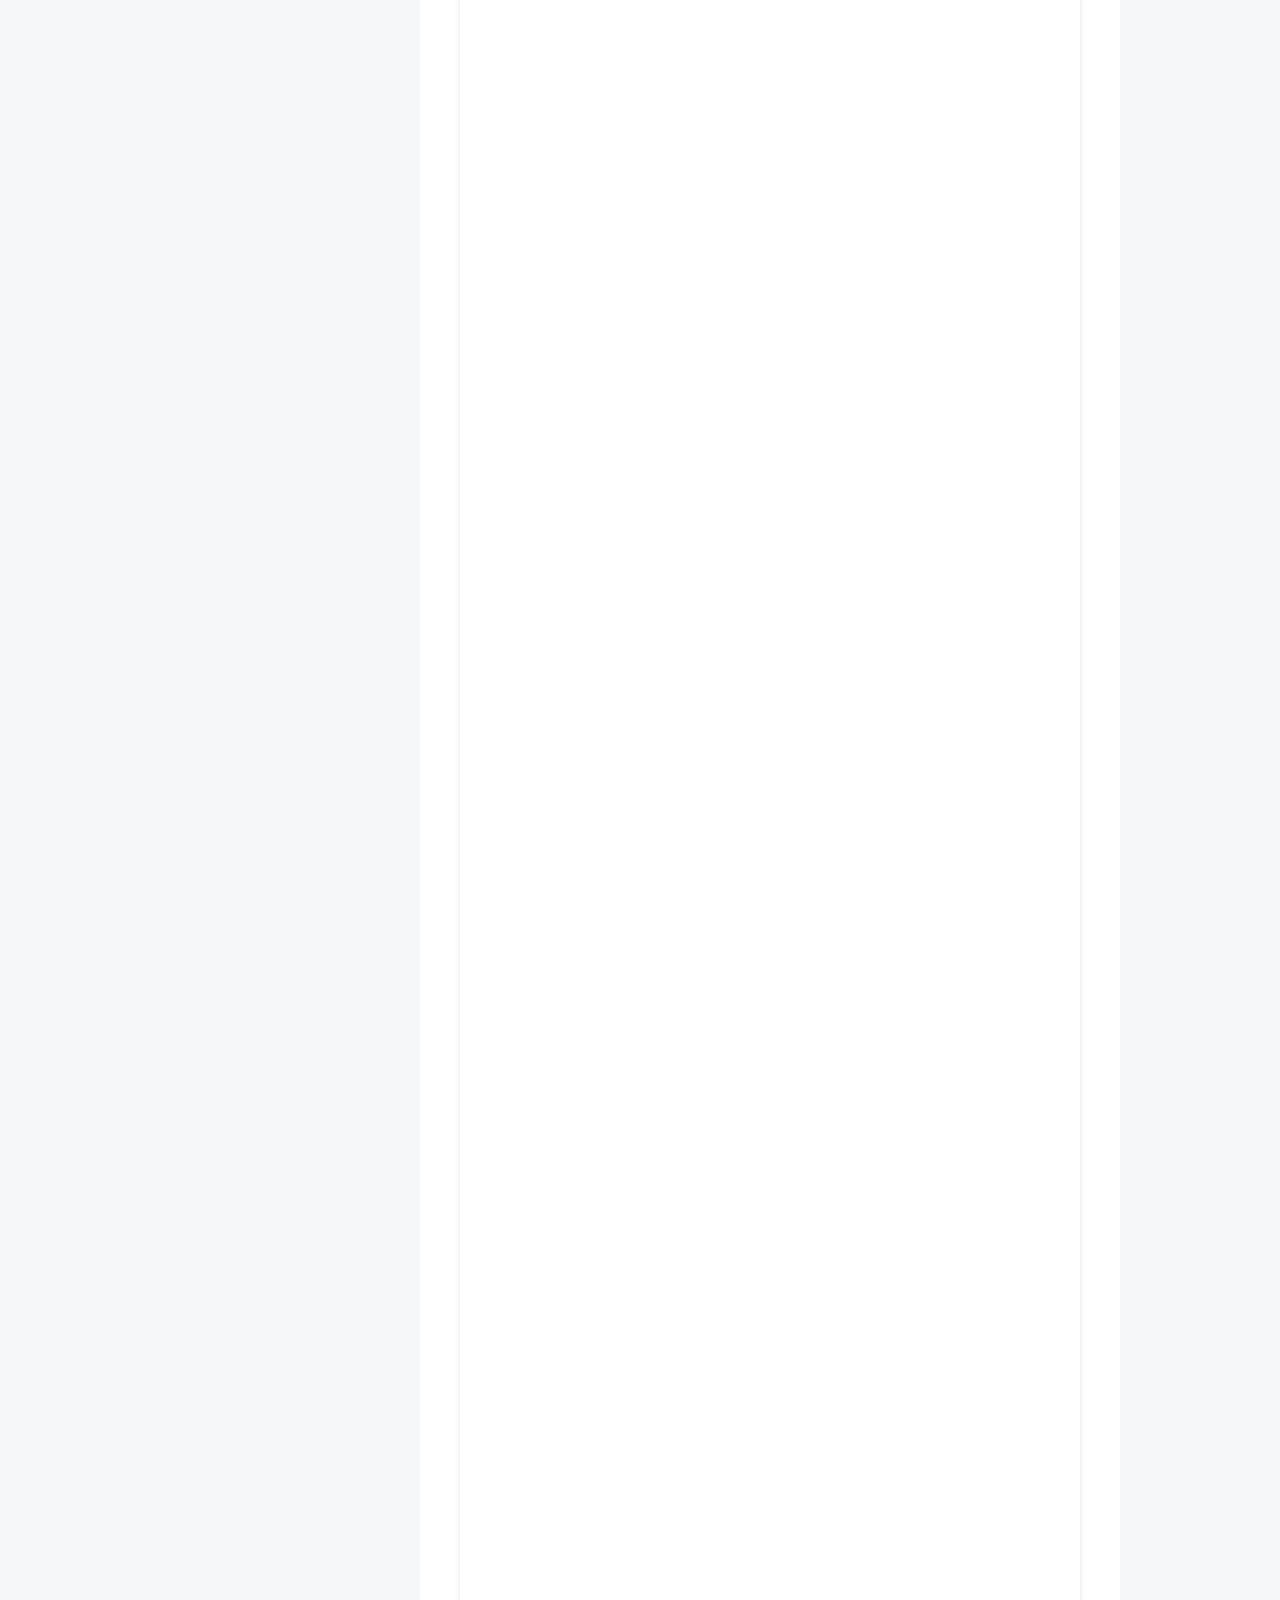
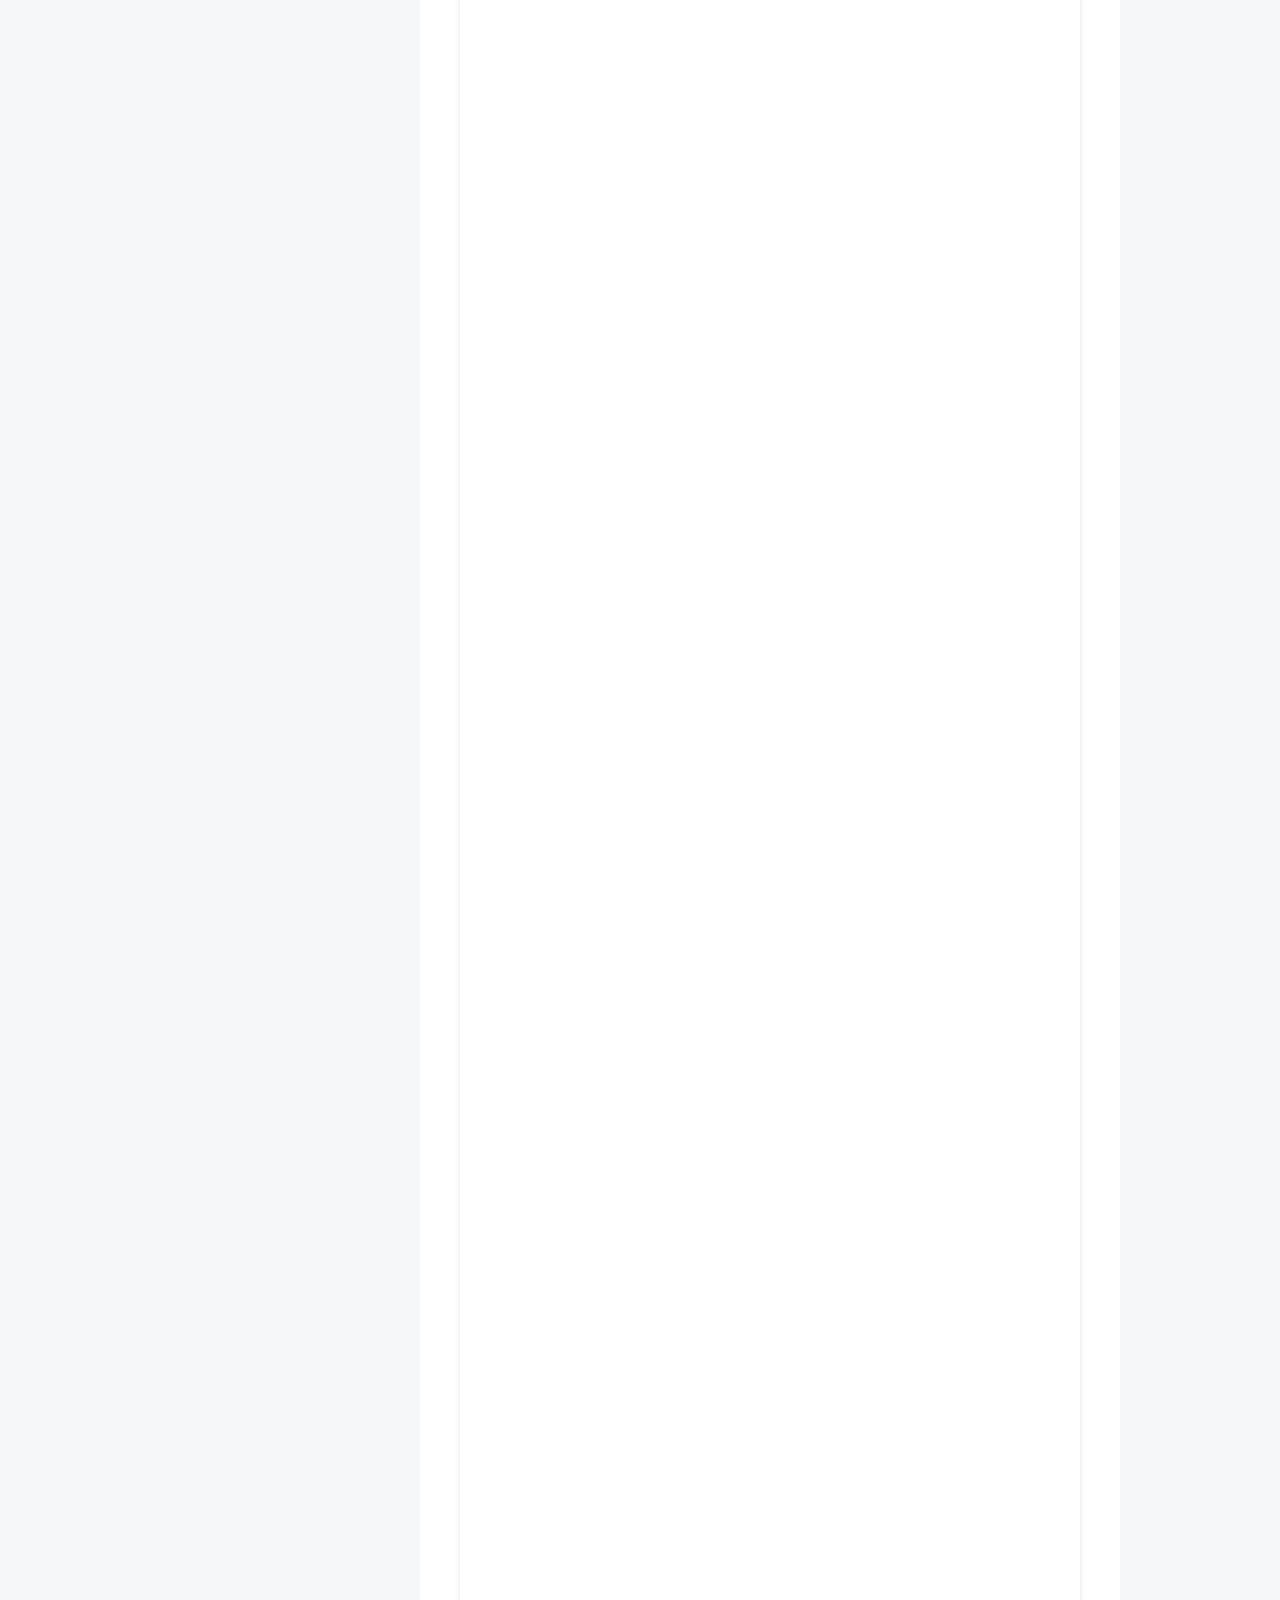
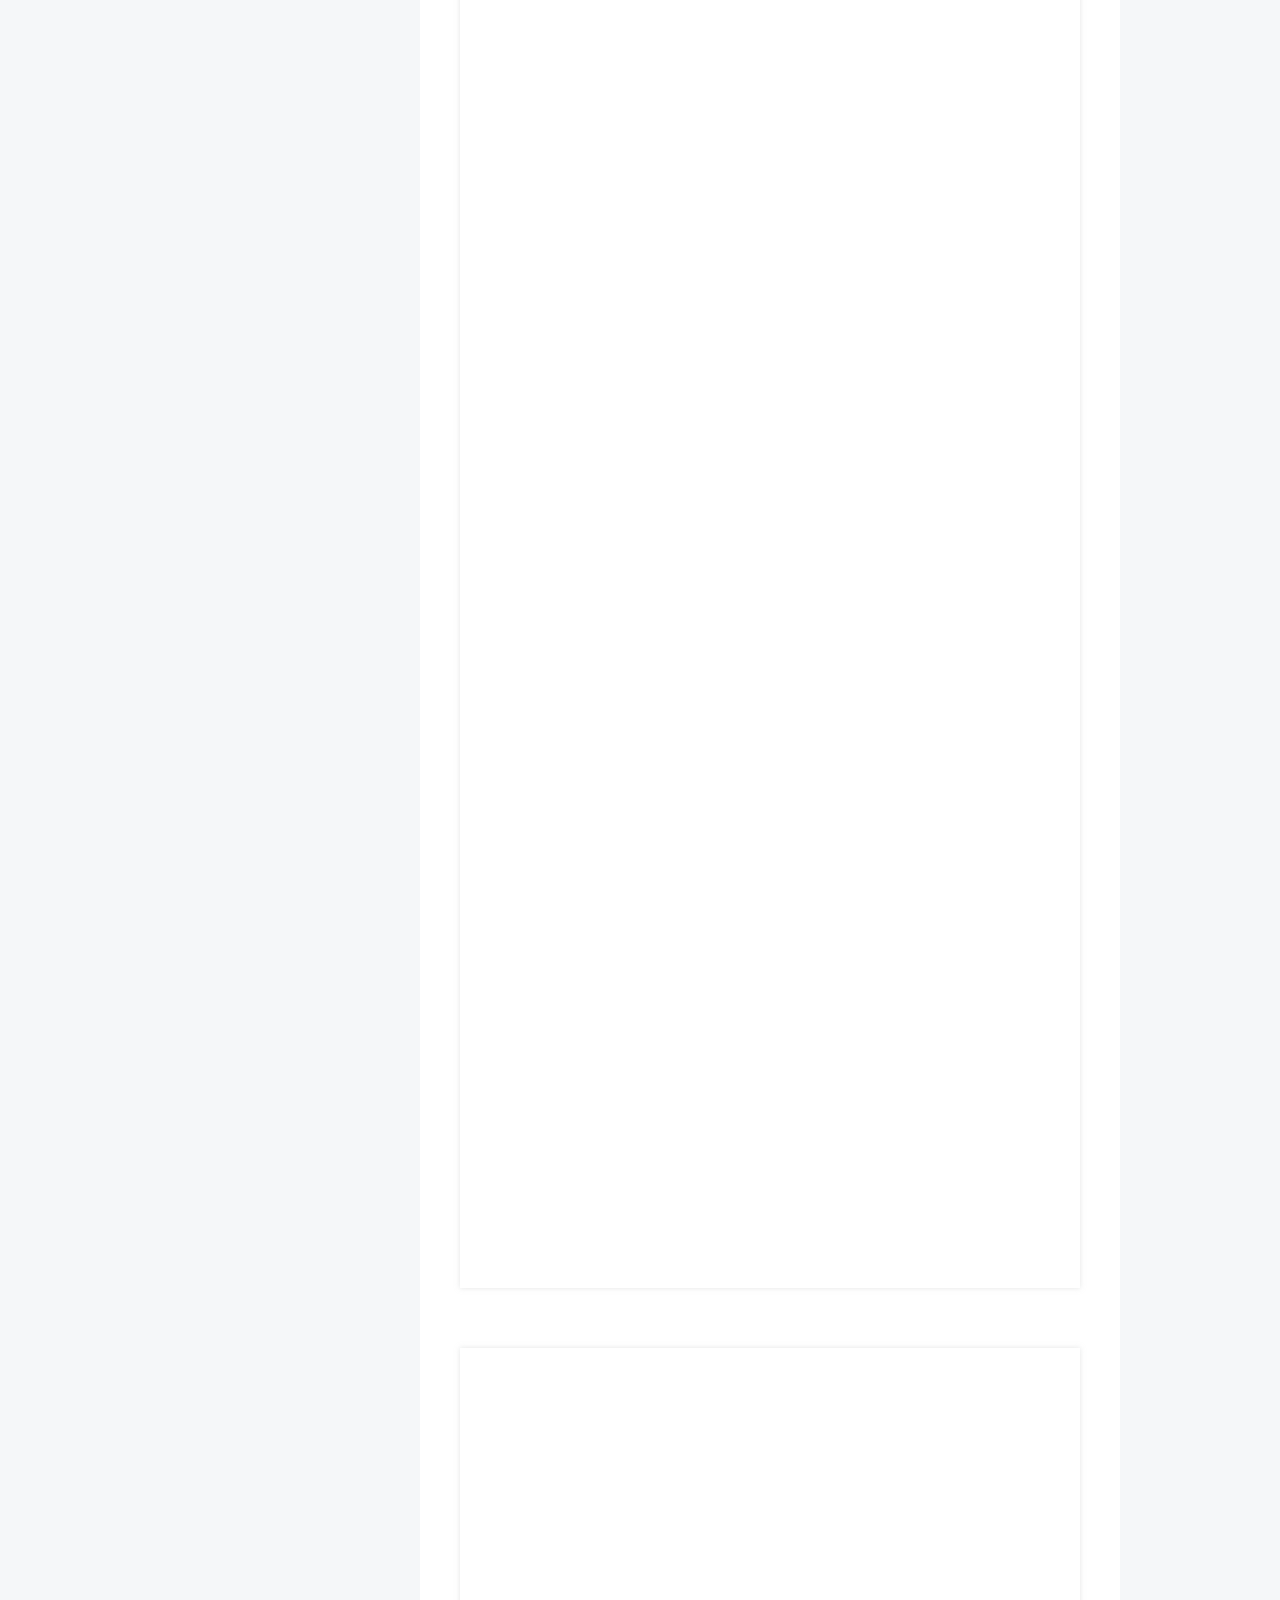
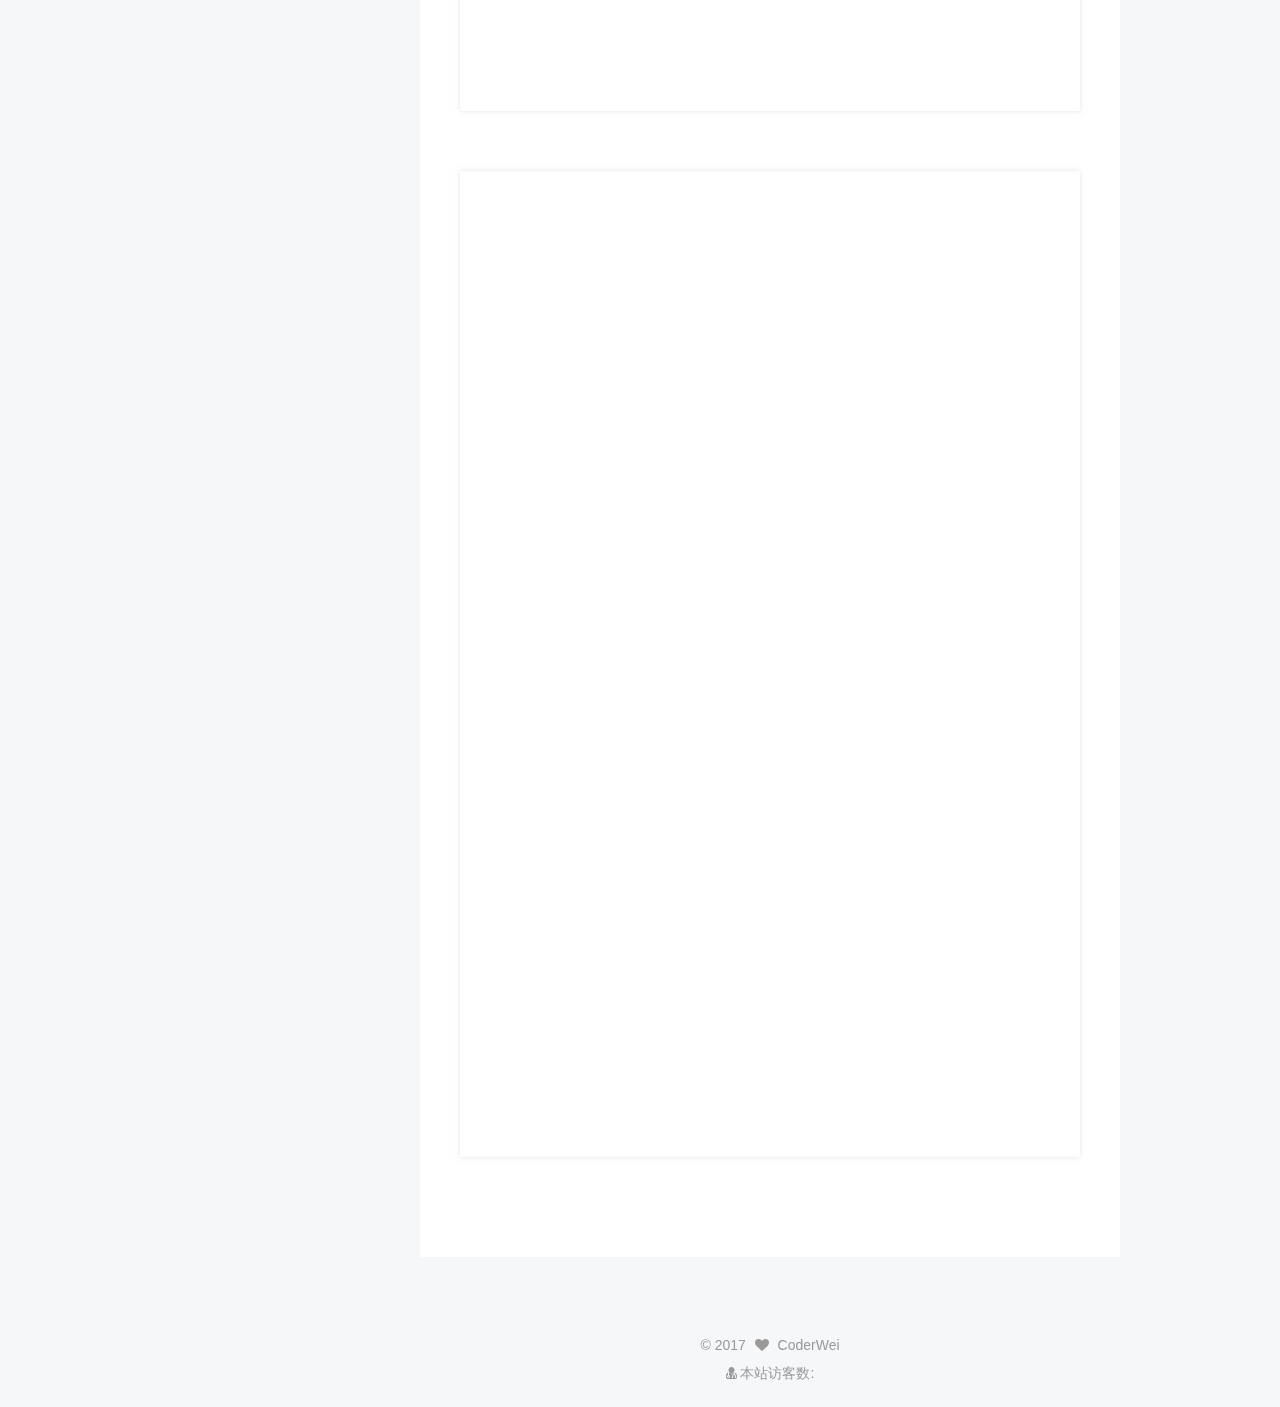
==== commit 0a2d0aef: "Site updated: 2017-09-25 12:15:45" ====
--- a/index.html
+++ b/index.html
@@ -315,7 +315,7 @@
                   <span class="post-meta-item-text">字数统计&#58;</span>
                 
                 <span title="字数统计">
-                  1,550
+                  1,555
                 </span>
               
 
@@ -354,14 +354,13 @@
       
         
           
-            <p>#####本文为大家介绍利用 URL Scheme 在应用内任意跳转的实现，通过本地配置文件配置打开你想要打开的任意页面. <strong><em>抛弃传统的 Manifest 中 <intent-filter> 配置.</intent-filter></em></strong><br><strong><em>首先介绍下什么是 URL Scheme ？</em></strong></p>
+            <p>本文为大家介绍利用 URL Scheme 在应用内任意跳转的实现，通过本地配置文件配置打开你想要打开的任意页面. <strong><em>抛弃传统的 Manifest 中 <intent-filter> 配置.</intent-filter></em></strong><br><strong><em>首先介绍下什么是 URL Scheme ？</em></strong></p>
 <blockquote>
 <p>URL Scheme 可以通过类似打开网页的方式去通过路由打开一个 Activity，其协议格式和我们打开网页输入的网址类似。</p>
 </blockquote>
 <p><strong><em>URL Scheme 的格式</em></strong></p>
 <blockquote>
-<p>一个完整的完整的 URL Scheme 协议格式由 Scheme、Host、Port、Path 和 Query 组成，其结构如下所示：</p>
-<p><scheme>://<host>:<port>/<path></path>?<query></query></port></host></scheme></p>
+<p>一个完整的完整的 URL Scheme 协议格式由 Scheme、Host、Port、Path 和 Query 组成，其结构如下所示：<br>&lt;”scheme”&gt;://&lt;”host”&gt;:&lt;”port”&gt;/&lt;”path”&gt;?&lt;”query”&gt;</p>
 </blockquote>
 <p><strong><em>来个栗子：</em></strong>  </p>
 <blockquote>
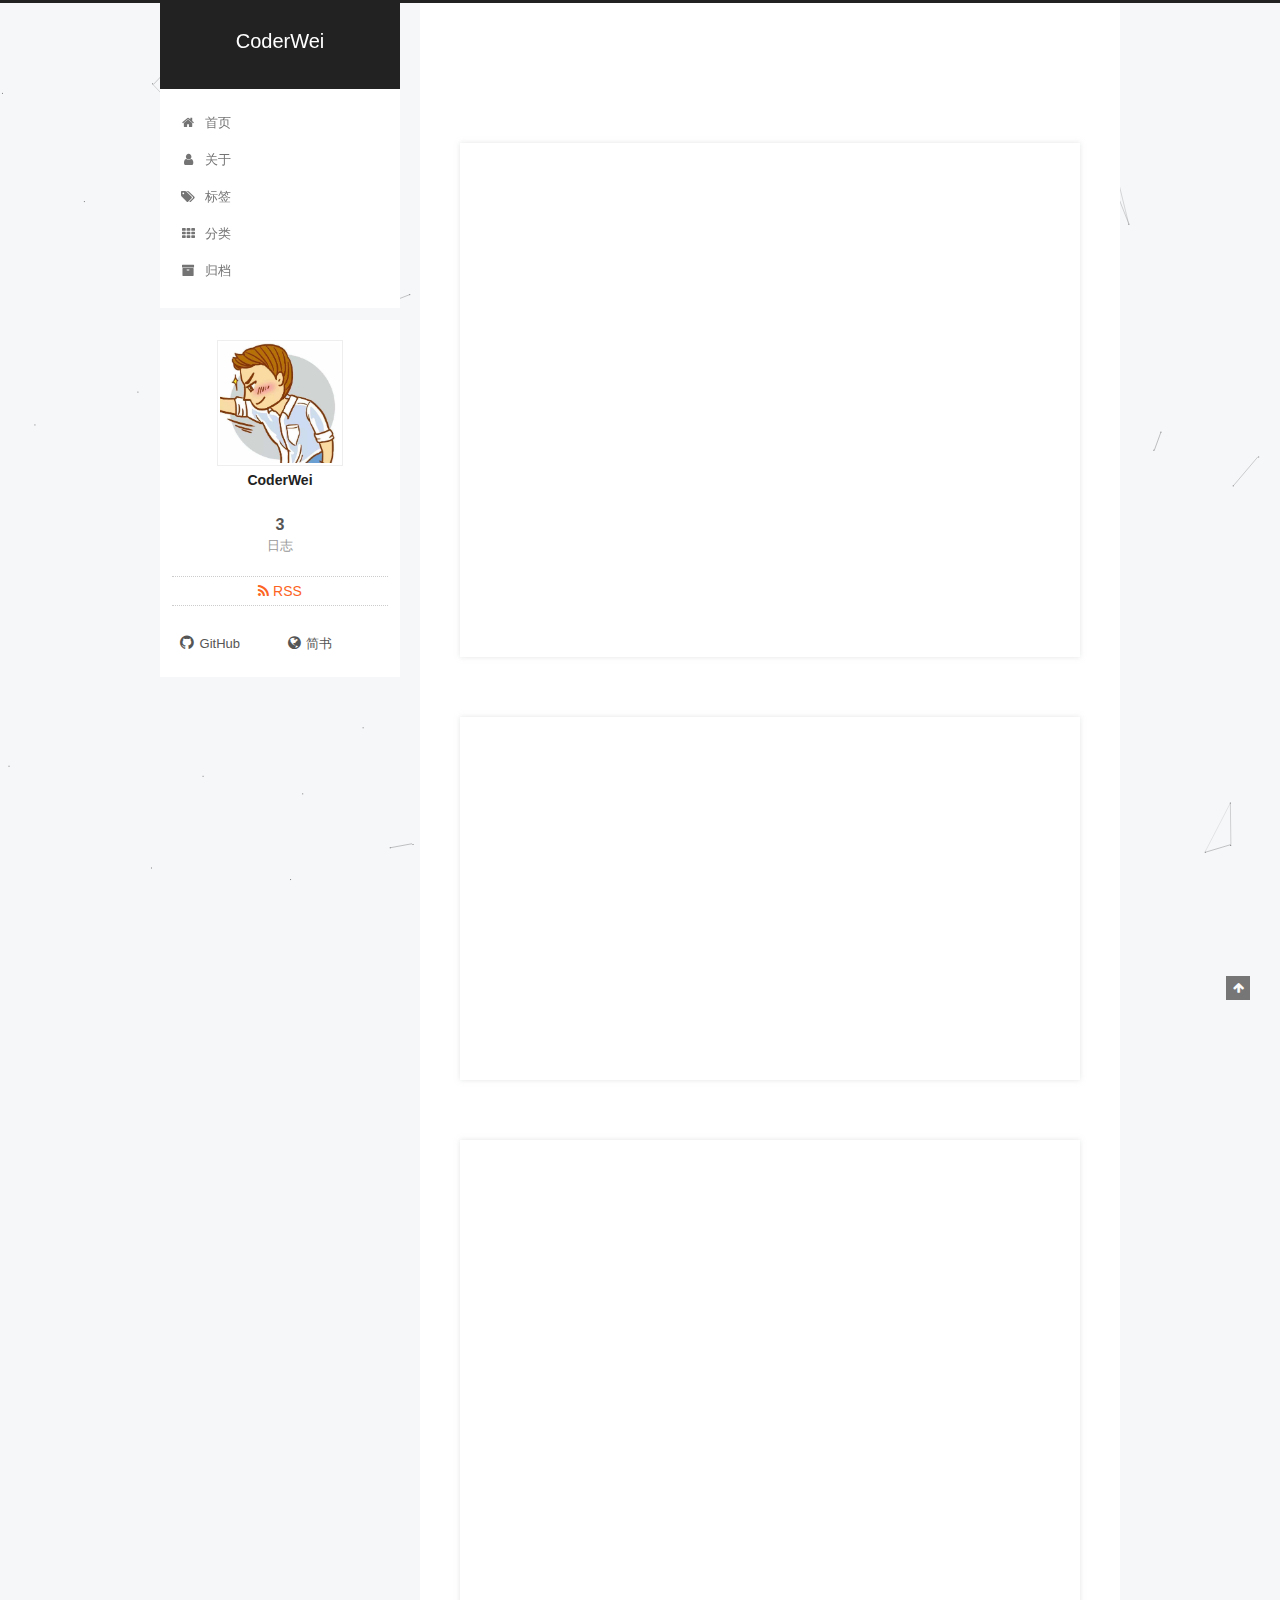
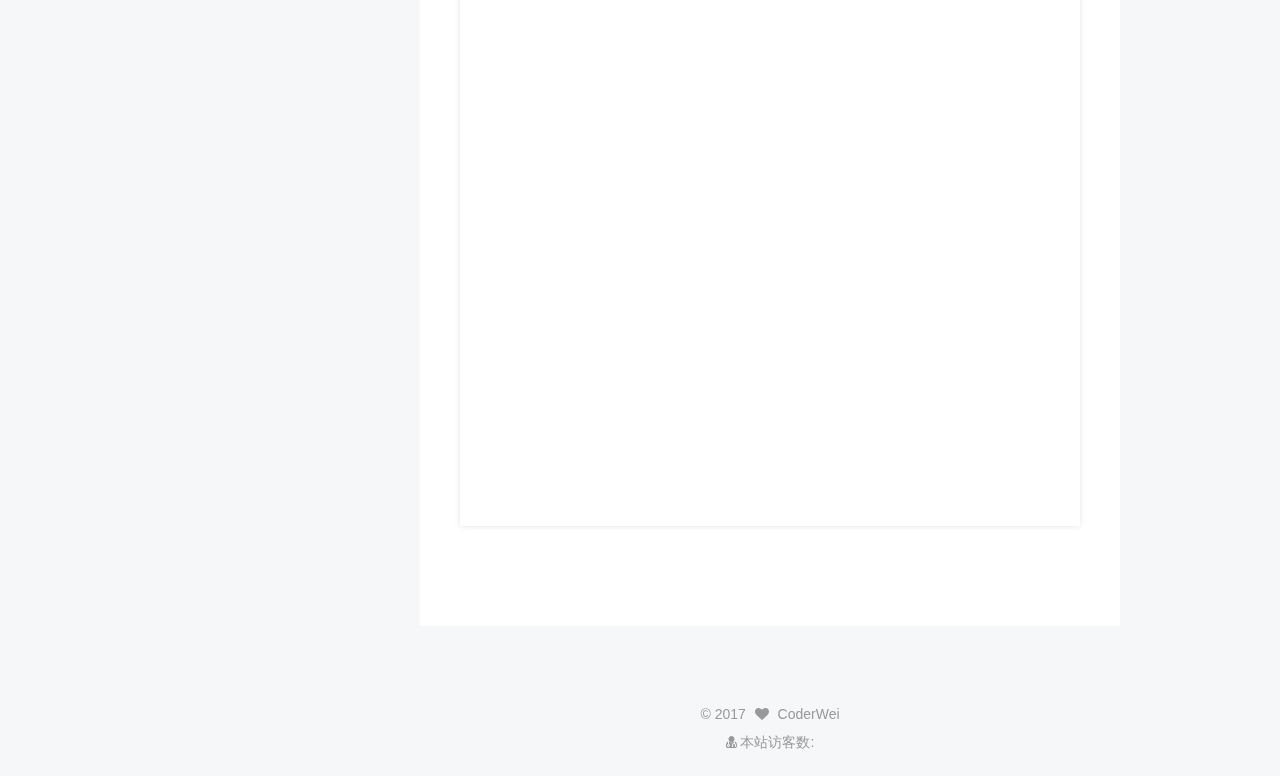
==== commit 9aa8525d: "Site updated: 2017-09-25 13:05:12" ====
--- a/index.html
+++ b/index.html
@@ -353,215 +353,14 @@
 
       
         
-          
-            <p>本文为大家介绍利用 URL Scheme 在应用内任意跳转的实现，通过本地配置文件配置打开你想要打开的任意页面. <strong><em>抛弃传统的 Manifest 中 <intent-filter> 配置.</intent-filter></em></strong><br><strong><em>首先介绍下什么是 URL Scheme ？</em></strong></p>
-<blockquote>
-<p>URL Scheme 可以通过类似打开网页的方式去通过路由打开一个 Activity，其协议格式和我们打开网页输入的网址类似。</p>
-</blockquote>
-<p><strong><em>URL Scheme 的格式</em></strong></p>
-<blockquote>
-<p>一个完整的完整的 URL Scheme 协议格式由 Scheme、Host、Port、Path 和 Query 组成，其结构如下所示：<br>&lt;”scheme”&gt;://&lt;”host”&gt;:&lt;”port”&gt;/&lt;”path”&gt;?&lt;”query”&gt;</p>
-</blockquote>
-<p><strong><em>来个栗子：</em></strong>  </p>
-<blockquote>
-<p>internal://card:8080/cardDetail?id=001</p>
-</blockquote>
-<table>
-<thead>
-<tr>
-<th style="text-align:left">结构</th>
-<th style="text-align:center">对应栗子</th>
-</tr>
-</thead>
-<tbody>
-<tr>
-<td style="text-align:left">Scheme (协议名称)</td>
-<td style="text-align:center">internal</td>
-</tr>
-<tr>
-<td style="text-align:left">Host (主机)</td>
-<td style="text-align:center">card</td>
-</tr>
-<tr>
-<td style="text-align:left">Port (端口)</td>
-<td style="text-align:center">8080</td>
-</tr>
-<tr>
-<td style="text-align:left">Path (路径)</td>
-<td style="text-align:center">cardDetail</td>
-</tr>
-<tr>
-<td style="text-align:left">Query (需要传递的参数)</td>
-<td style="text-align:center">id</td>
-</tr>
-</tbody>
-</table>
-<p><strong><em>URL Scheme应用场景</em></strong></p>
-<blockquote>
-<p>通过指定的 URL 字段，可以让应用在被调起后直接打开某些特定页面，比如商品详情页、活动详情页等等。也可以执行某些指定动作，如完成支付等。也可以在应用内通过 H5 来直接调用显示 App 内的某个页面。综上URL Scheme 使用场景大致分以下几种：</p>
-<ul>
-<li>服务器下发跳转路径，客户端根据服务器下发跳转路径跳转相应的页面</li>
-<li>H5 页面点击锚点，根据锚点具体跳转路径APP端跳转具体的页面</li>
-<li>APP 端收到服务器端下发的 Push 通知栏消息，根据消息的点击跳转路径跳转相关页面</li>
-</ul>
-</blockquote>
-<p>#####刚说了抛弃 Manifest 中 <intent-filter> 配置的方式来更加灵活的实现，原因有以下两点：</intent-filter></p>
-<ul>
-<li>在 Manifest 中配置不安全，APP 被逆向后很容易暴露你的配置.</li>
-<li>如果你 APP 中有多个需要通过 Scheme 来打开的页面那么你就要配置很多个 Activity.</li>
-</ul>
-<p><strong><em>好了介绍这么多，步入正题，首先看下类图和流程图</em></strong></p>
-<p><img src="http://upload-images.jianshu.io/upload_images/1891780-f491b3dc3610a35d.png?imageMogr2/auto-orient/strip%7CimageView2/2/w/1240" alt="类图.png"></p>
-<p><img src="http://upload-images.jianshu.io/upload_images/1891780-6c9fb380fad9d27a.png?imageMogr2/auto-orient/strip%7CimageView2/2/w/1240" alt="流程图.png"></p>
-<p>###方法说明：</p>
-<ul>
-<li><p>OpenUrlManager：（外部调用类）<br><strong><em>方法：</em></strong><br>openURL: 将外部传入的URL塞给 OpenUrlContextFactory 工厂(调用<br>contextWithURL 方法)，用以创建对应的 OpenUrlContext.</p>
-<ul>
-<li>OpenUrlContextFactory：（生成 OpenUrlContext 的工厂类）<br><strong><em>属性：</em></strong><br>从本地配置文件中读取一个 Scheme、界面类(可选)和 OpenUrlContext 之间的对应关系.</li>
-</ul>
-</li>
-<li><p>OpenUrlContext: 控制每个 URL 跳转页面逻辑的上下文类的基类.<br><strong><em>方法：</em></strong><br>contextWithURL：根据传入的 URL，从以上对应关系中找到对应的<br><strong><em>属性：</em></strong><br>url: 对应跳转的 URL<br>UIClassName:一个可选的跳转到的 UI 类名.（对于 OpenUrlContext 基类来说，跳转逻辑是直接跳转到 UIClassName 对应的 UI；对于其他上下文子类来说，具体逻辑可以单独控制.）<br>urlParams: 从 URL 属性中解析出来的 URL参数.</p>
-</li>
-<li><p>OpenUrlContext 子类并创建对象，将 URL 和可选的 UI 类名传过去.<br><strong><em>方法：</em></strong><br>parseParams：从 URL 中解析出来 URL 参数。<br>verifyParams: 验证一些公共 URL 参数是否合法。<br>startContext: 调用以上两个方法先做 URL 解析和参数验证，之后调用 jump 方法做跳转逻辑.<br>jump: 跳转逻辑.</p>
-</li>
-<li><p>WebOpenUrlContext: 控制网页url跳转页面逻辑的上下文子类<br><strong><em>属性：</em></strong><br>webviewConfig: 针对网页界面定制化需求的自定义配置数据.<br><strong><em>方法：</em></strong><br>verifyParams: 网页地址特有参数的校验逻辑<br>jump: 做一般的本地界面跳转（这里可以做一些特殊的本地逻辑，根据不同条件做不同的跳转）<br>verifyParams: 不同本地 URL 的特有参数的校验逻辑</p>
-</li>
-</ul>
-<p><strong><em>接下来我们看代码：</em></strong><br>    所有的 URL 都通过这个 Manager 来打开，APP 里大部分页面可能需要登录才能查看，有的则不需要，比如说一个静态的 html 等.是否需要登录这个参数 (needLogin) 我们可以通过URL拿到，如果需要登录并且此刻用户还未登录，那么直接启动登录界面，后续让用户登录以后自行打开想要打开的页面。</p>
-<pre><code>public class OpenUrlManager {
-private static final String TAG = &quot;OpenUrlManager&quot;;
-public static final String NATIVE_SCHEME_CONFIG = &quot;openurl.json&quot;;
-public static final String NATIVE_SCHEME = &quot;internal&quot;;
-
-public static void openUrl(String url, Context context) {
-    OpenUrlContext openUrlContext = OpenUrlContextFactory.contextWithURL(url);
-    if (openUrlContext != null) {
-        if (openUrlContext.needLogin &amp;&amp; TextUtils.isEmpty(Util.getToke())) {
-            // TODO: 2017/9/15 需要登录
-            // LoginManager.getInstance().launchLoginActivity(context);
-            Log.e(TAG, &quot;openUrl: 需要登录&quot;);
-        } else {
-            openUrlContext.startContext(context);
-        }
-    }
-  }
-}
-</code></pre><p>接下来我们看 OpenUrlContextFactory.contextWithURL 这个方法</p>
-<pre><code>public static OpenUrlContext contextWithURL(String url) {
-    try {
-        Uri uri = Uri.parse(url);
-        Log.e(&quot;OpenUrlContextFactory &quot;, &quot;contextWithURL:path  &quot; + uri.getPath());
-        switch (uri.getScheme()) {
-            case &quot;http&quot;:
-            case &quot;https&quot;:
-                return new WebOpenUrlContext(url);
-            case OpenUrlManager.NATIVE_SCHEME:
-                if (schemeMap == null) {
-                    AssetManager assetManager = App.getInstance().getAssets();
-                    InputStream is = assetManager.open(OpenUrlManager.NATIVE_SCHEME_CONFIG);
-                    BufferedReader br = new BufferedReader(new InputStreamReader(is));
-                    StringBuilder stringBuilder = new StringBuilder();
-                    String str;
-                    while ((str = br.readLine()) != null) {
-                        stringBuilder.append(str);
-                    }
-                    schemeMap = new JSONObject(stringBuilder.toString());
-                }
-
-                if (schemeMap.has(uri.getHost())) {
-                    JSONObject schemeObject = schemeMap.getJSONObject(uri.getHost());
-                    Class openUrlContextClass = Class.forName(schemeObject.getString(&quot;openUrlContext&quot;));
-                    Constructor constructor = openUrlContextClass.getConstructor(String.class, Class.class, boolean.class);
-                    return (OpenUrlContext) constructor.newInstance(url, Class.forName(schemeObject.getString(&quot;uiClass&quot;)), schemeObject.getBoolean(&quot;needLogin&quot;));
-                }
-                return null;
-            default:
-                return null;
-        }
-    } catch (Exception e) {
-        e.printStackTrace();
-        return null;
-    }
-
-}
-</code></pre><p>在这里通过 URL 获取 Scheme 判断，如果是 http 或 https 那么直接打开H5 页面，如果是你定义的要跳转到 Native 页面的 Scheme，那么获取 URL 中的 Host，读取本地配置文件中的 Json 串，根据 Json 串中的 key 匹配Host，然后获取到 Native 页面的类名通过反射传给 OpenUrlContext 的子类。（本地存储放在了 assets 文件夹下，当然你也可以使用别的存储方式）。看下JSON 数据：</p>
-<pre><code>{
-  &quot;recharge&quot;:{
-  &quot;needLogin&quot;:true,
-  &quot;uiClass&quot;:&quot;com.xiawe_i.openurl.activity.RechargeActivity&quot;,
-  &quot;openUrlContext&quot;:&quot;com.xiawe_i.openurl.openurl.OpenUrlContext&quot;
-},
-&quot;orderDetail&quot;:{
-  &quot;needLogin&quot;:true,
-  &quot;uiClass&quot;:&quot;com.xiawe_i.openurl.activity.OrderDetailActivity&quot;,
-  &quot;openUrlContext&quot;:&quot;com.xiawe_i.openurl.openurl.OpenUrlContext&quot;
-},
-&quot;cardList&quot;:{
-  &quot;needLogin&quot;:true,
-  &quot;uiClass&quot;:&quot;com.xiawe_i.openurl.activity.CardListActivity&quot;,
-  &quot;openUrlContext&quot;:&quot;com.xiawe_i.openurl.openurl.OpenUrlContext&quot;
-},
-  &quot;voucherList&quot;:{
-  &quot;needLogin&quot;:true,
-  &quot;uiClass&quot;:&quot;com.xiawe_i.openurl.activity.VoucherListActivity&quot;,
-  &quot;openUrlContext&quot;:&quot;com.xiawe_i.openurl.openurl.OpenUrlContext&quot;
- }
-}
-</code></pre><p><strong><em>接下来看OpenUrlContext</em></strong></p>
-<pre><code>public OpenUrlContext(String url, Class uiClass, boolean needLogin) {
-    this.url = url;
-    this.uiClass = uiClass;
-    this.needLogin = needLogin;
-    parseParams();
-}
-
-protected void startContext(Context context) {
-    if (verifyParams()) {
-        buildIntent(context);
-        jump(context);
-    } else {
-        Log.e(TAG, url);
-    }
-}
-
-protected void parseParams() {
-    urlParams = new HashMap&lt;&gt;();
-    Uri uri = Uri.parse(url);
-    for (String key : uri.getQueryParameterNames()) {
-        urlParams.put(key, uri.getQueryParameter(key));
-        if (key.equals(NEEDSLOGIN_PARAMS)) {
-            if (uri.getQueryParameter(key).equals(&quot;1&quot;)) {
-                needLogin = true;
-            } else if (uri.getQueryParameter(key).equals(&quot;0&quot;)) {
-                needLogin = false;
-            }
-        }
-    }
-}
-
-protected boolean verifyParams() {
-    return true;
-}
-
-protected void buildIntent(Context context) {
-    intent = new Intent(context, uiClass);
-
-    Bundle bundle = new Bundle();
-    for (Map.Entry&lt;String, String&gt; entry : urlParams.entrySet()) {
-        bundle.putString(entry.getKey(), entry.getValue());
-    }
-    intent.putExtra(OPENURL_PARAMS_KEY, bundle);
-}
-
-protected void jump(Context context) {
-    context.startActivity(intent);
-}
-</code></pre><p>这里就三个方法，解析 URL 里的参数，做校验，通过 Bundle 对象传给要启动的 Native 页面。</p>
-<p><strong><em>看下我的 Demo 模拟启动</em></strong></p>
-<p><img src="http://upload-images.jianshu.io/upload_images/1891780-9172b7cebe697ba0.gif?imageMogr2/auto-orient/strip" alt="效果.gif"></p>
-<p><a href="">完整 Demo 地址 ：https://github.com/xiaviv/OpenUrlManger</a></p>
-
-          
+          <p><img src="http://upload-images.jianshu.io/upload_images/1891780-f491b3dc3610a35d.png?imageMogr2/auto-orient/strip%7CimageView2/2/w/1240" alt="类图.png"><br>
+          <!--noindex-->
+          <div class="post-button text-center">
+            <a class="btn" href="/2017/09/25/Android组件化URL之肆意跳转/#more" rel="contents">
+              阅读全文 &raquo;
+            </a>
+          </div>
+          <!--/noindex-->
         
       
     </div>
--- a/css/main.css
+++ b/css/main.css
@@ -1829,7 +1829,7 @@
   width: 4px;
   height: 4px;
   border-radius: 50%;
-  background: #ffa7ff;
+  background: #d5559c;
 }
 .links-of-blogroll {
   font-size: 13px;
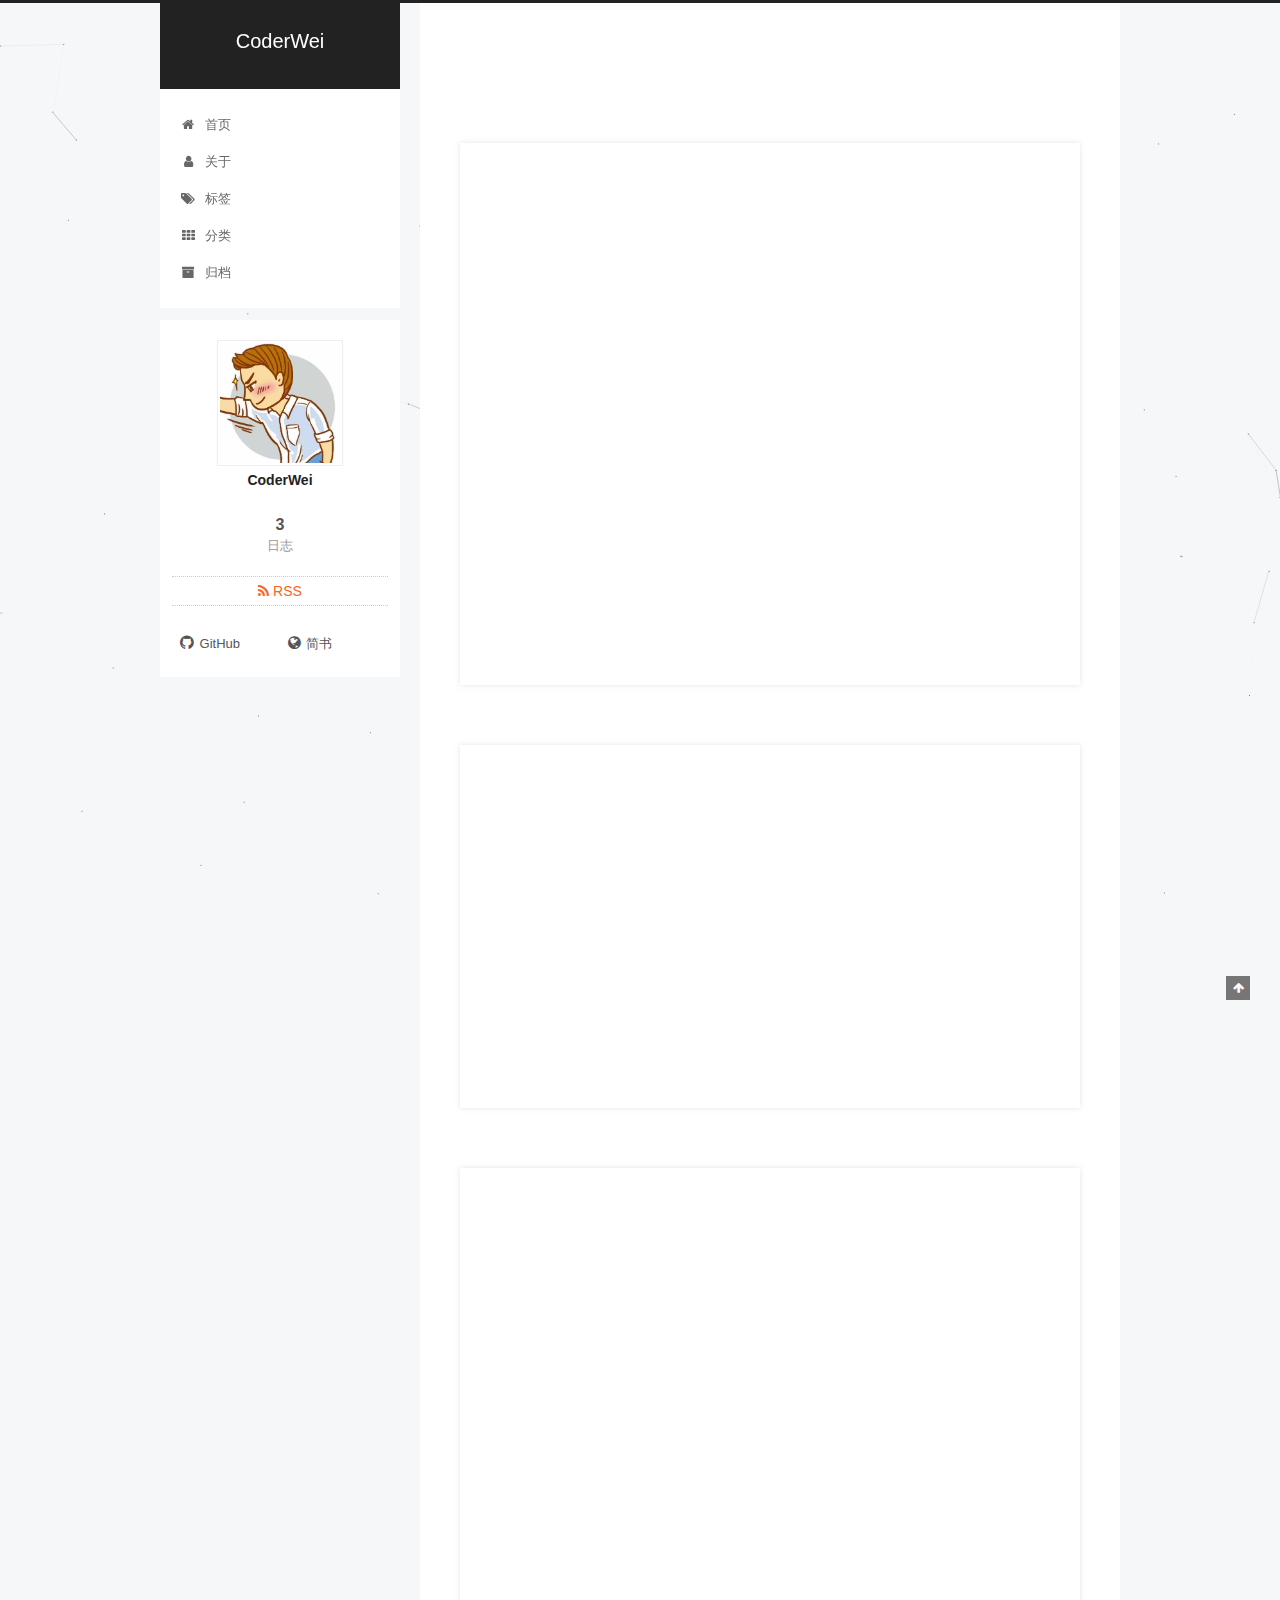
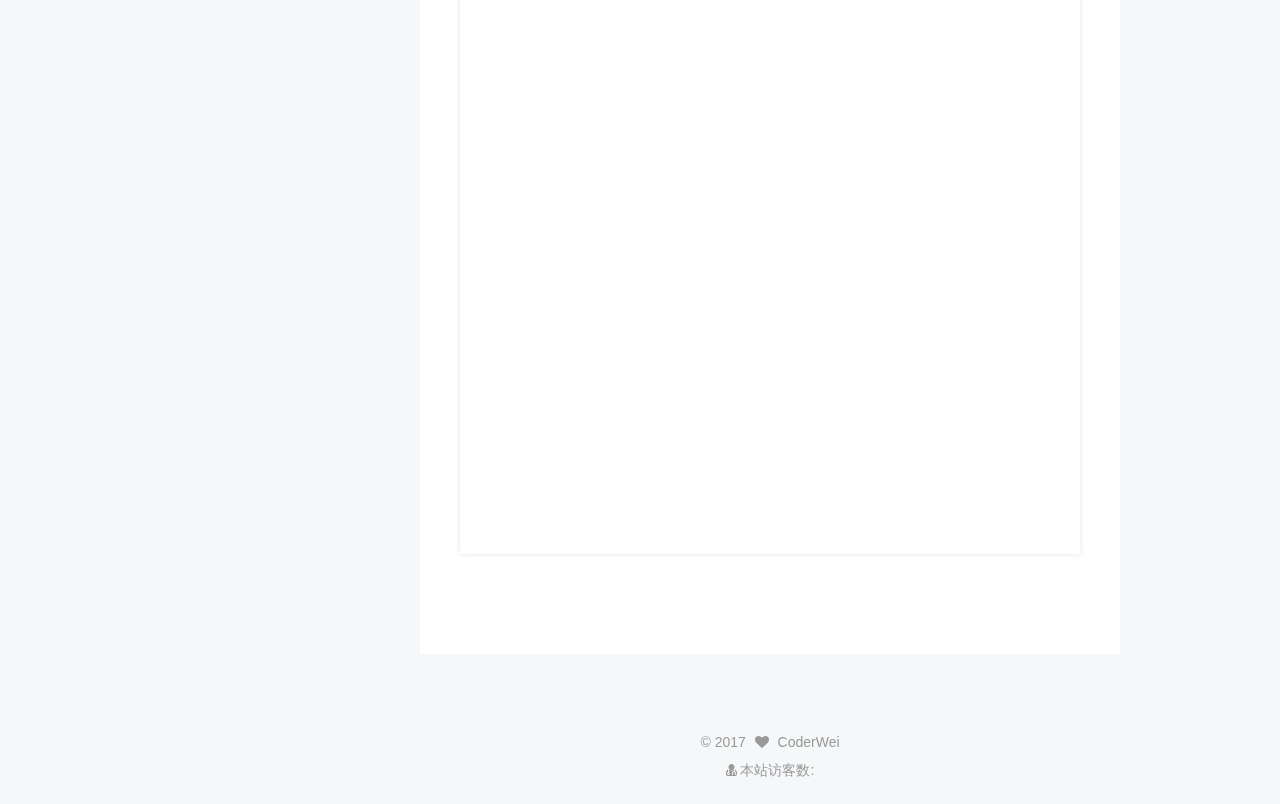
==== commit a3f66402: "Site updated: 2017-09-25 13:07:54" ====
--- a/index.html
+++ b/index.html
@@ -315,7 +315,7 @@
                   <span class="post-meta-item-text">字数统计&#58;</span>
                 
                 <span title="字数统计">
-                  1,555
+                  1,564
                 </span>
               
 
@@ -353,7 +353,7 @@
 
       
         
-          <p><img src="http://upload-images.jianshu.io/upload_images/1891780-f491b3dc3610a35d.png?imageMogr2/auto-orient/strip%7CimageView2/2/w/1240" alt="类图.png"><br>
+          <p><img src="http://upload-images.jianshu.io/upload_images/1891780-f491b3dc3610a35d.png?imageMogr2/auto-orient/strip%7CimageView2/2/w/1240" alt="类图.png"><br>抛弃传统的 Manifest 中 <intent-filter> 配置.<br>
           <!--noindex-->
           <div class="post-button text-center">
             <a class="btn" href="/2017/09/25/Android组件化URL之肆意跳转/#more" rel="contents">
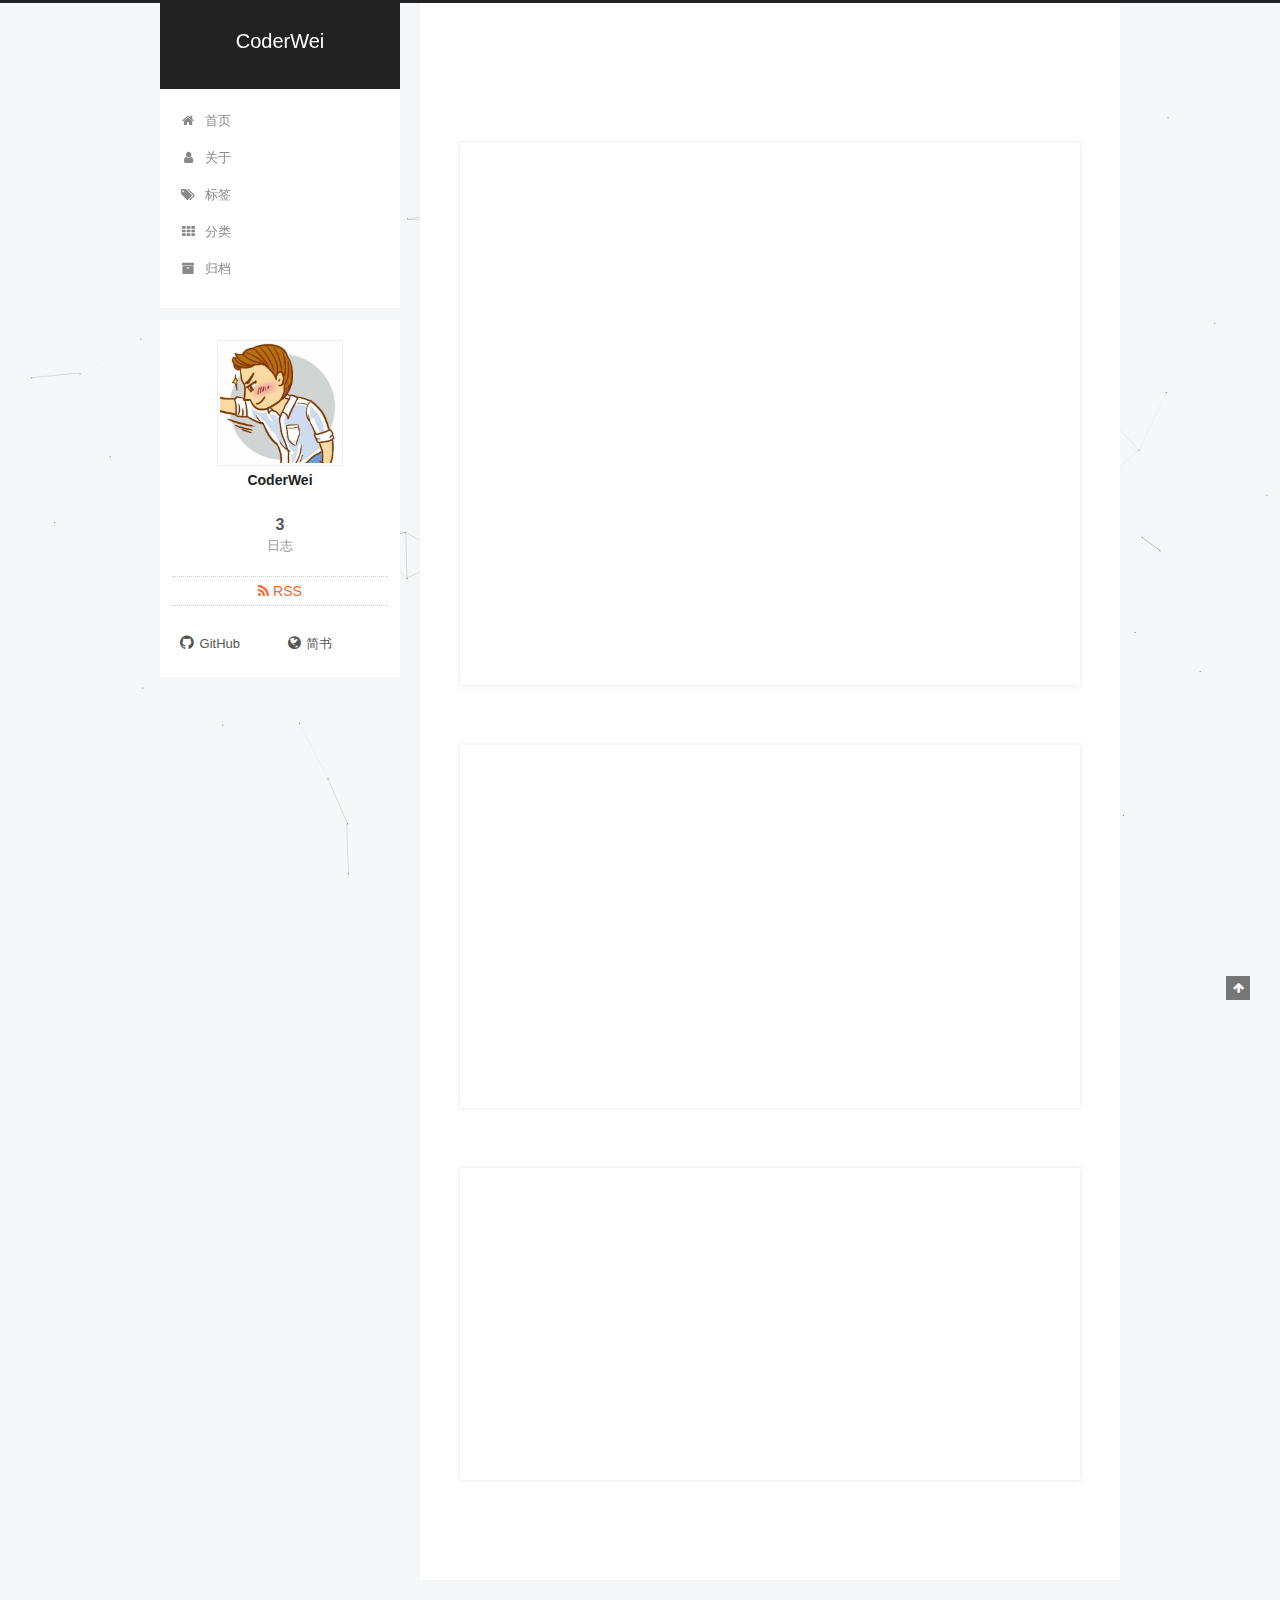
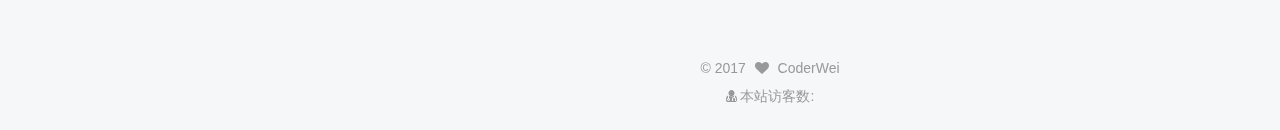
==== commit a9cd4250: "Site updated: 2017-09-25 15:29:18" ====
--- a/index.html
+++ b/index.html
@@ -429,7 +429,7 @@
         
           <h1 class="post-title" itemprop="name headline">
                 
-                <a class="post-title-link" href="/2017/09/22/My-first-hexo-blog/" itemprop="url">My first hexo blog</a></h1>
+                <a class="post-title-link" href="/2017/09/22/My-first-hexo-blog/" itemprop="url">My First Hexo Blog</a></h1>
         
 
         <div class="post-meta">
@@ -627,7 +627,7 @@
                   <span class="post-meta-item-text">字数统计&#58;</span>
                 
                 <span title="字数统计">
-                  78
+                  80
                 </span>
               
 
@@ -665,18 +665,14 @@
 
       
         
-          
-            <p>Welcome to <a href="https://hexo.io/" target="_blank" rel="external">Hexo</a>! This is your very first post. Check <a href="https://hexo.io/docs/" target="_blank" rel="external">documentation</a> for more info. If you get any problems when using Hexo, you can find the answer in <a href="https://hexo.io/docs/troubleshooting.html" target="_blank" rel="external">troubleshooting</a> or you can ask me on <a href="https://github.com/hexojs/hexo/issues" target="_blank" rel="external">GitHub</a>.</p>
-<h2 id="Quick-Start"><a href="#Quick-Start" class="headerlink" title="Quick Start"></a>Quick Start</h2><h3 id="Create-a-new-post"><a href="#Create-a-new-post" class="headerlink" title="Create a new post"></a>Create a new post</h3><figure class="highlight bash"><table><tr><td class="gutter"><pre><div class="line">1</div></pre></td><td class="code"><pre><div class="line">$ hexo new <span class="string">"My New Post"</span></div></pre></td></tr></table></figure>
-<p>More info: <a href="https://hexo.io/docs/writing.html" target="_blank" rel="external">Writing</a></p>
-<h3 id="Run-server"><a href="#Run-server" class="headerlink" title="Run server"></a>Run server</h3><figure class="highlight bash"><table><tr><td class="gutter"><pre><div class="line">1</div></pre></td><td class="code"><pre><div class="line">$ hexo server</div></pre></td></tr></table></figure>
-<p>More info: <a href="https://hexo.io/docs/server.html" target="_blank" rel="external">Server</a></p>
-<h3 id="Generate-static-files"><a href="#Generate-static-files" class="headerlink" title="Generate static files"></a>Generate static files</h3><figure class="highlight bash"><table><tr><td class="gutter"><pre><div class="line">1</div></pre></td><td class="code"><pre><div class="line">$ hexo generate</div></pre></td></tr></table></figure>
-<p>More info: <a href="https://hexo.io/docs/generating.html" target="_blank" rel="external">Generating</a></p>
-<h3 id="Deploy-to-remote-sites"><a href="#Deploy-to-remote-sites" class="headerlink" title="Deploy to remote sites"></a>Deploy to remote sites</h3><figure class="highlight bash"><table><tr><td class="gutter"><pre><div class="line">1</div></pre></td><td class="code"><pre><div class="line">$ hexo deploy</div></pre></td></tr></table></figure>
-<p>More info: <a href="https://hexo.io/docs/deployment.html" target="_blank" rel="external">Deployment</a></p>
-
-          
+          <p>Holle World.<br>
+          <!--noindex-->
+          <div class="post-button text-center">
+            <a class="btn" href="/2017/09/22/hello-world/#more" rel="contents">
+              阅读全文 &raquo;
+            </a>
+          </div>
+          <!--/noindex-->
         
       
     </div>
--- a/css/main.css
+++ b/css/main.css
@@ -1829,7 +1829,7 @@
   width: 4px;
   height: 4px;
   border-radius: 50%;
-  background: #d5559c;
+  background: #7ec8da;
 }
 .links-of-blogroll {
   font-size: 13px;
